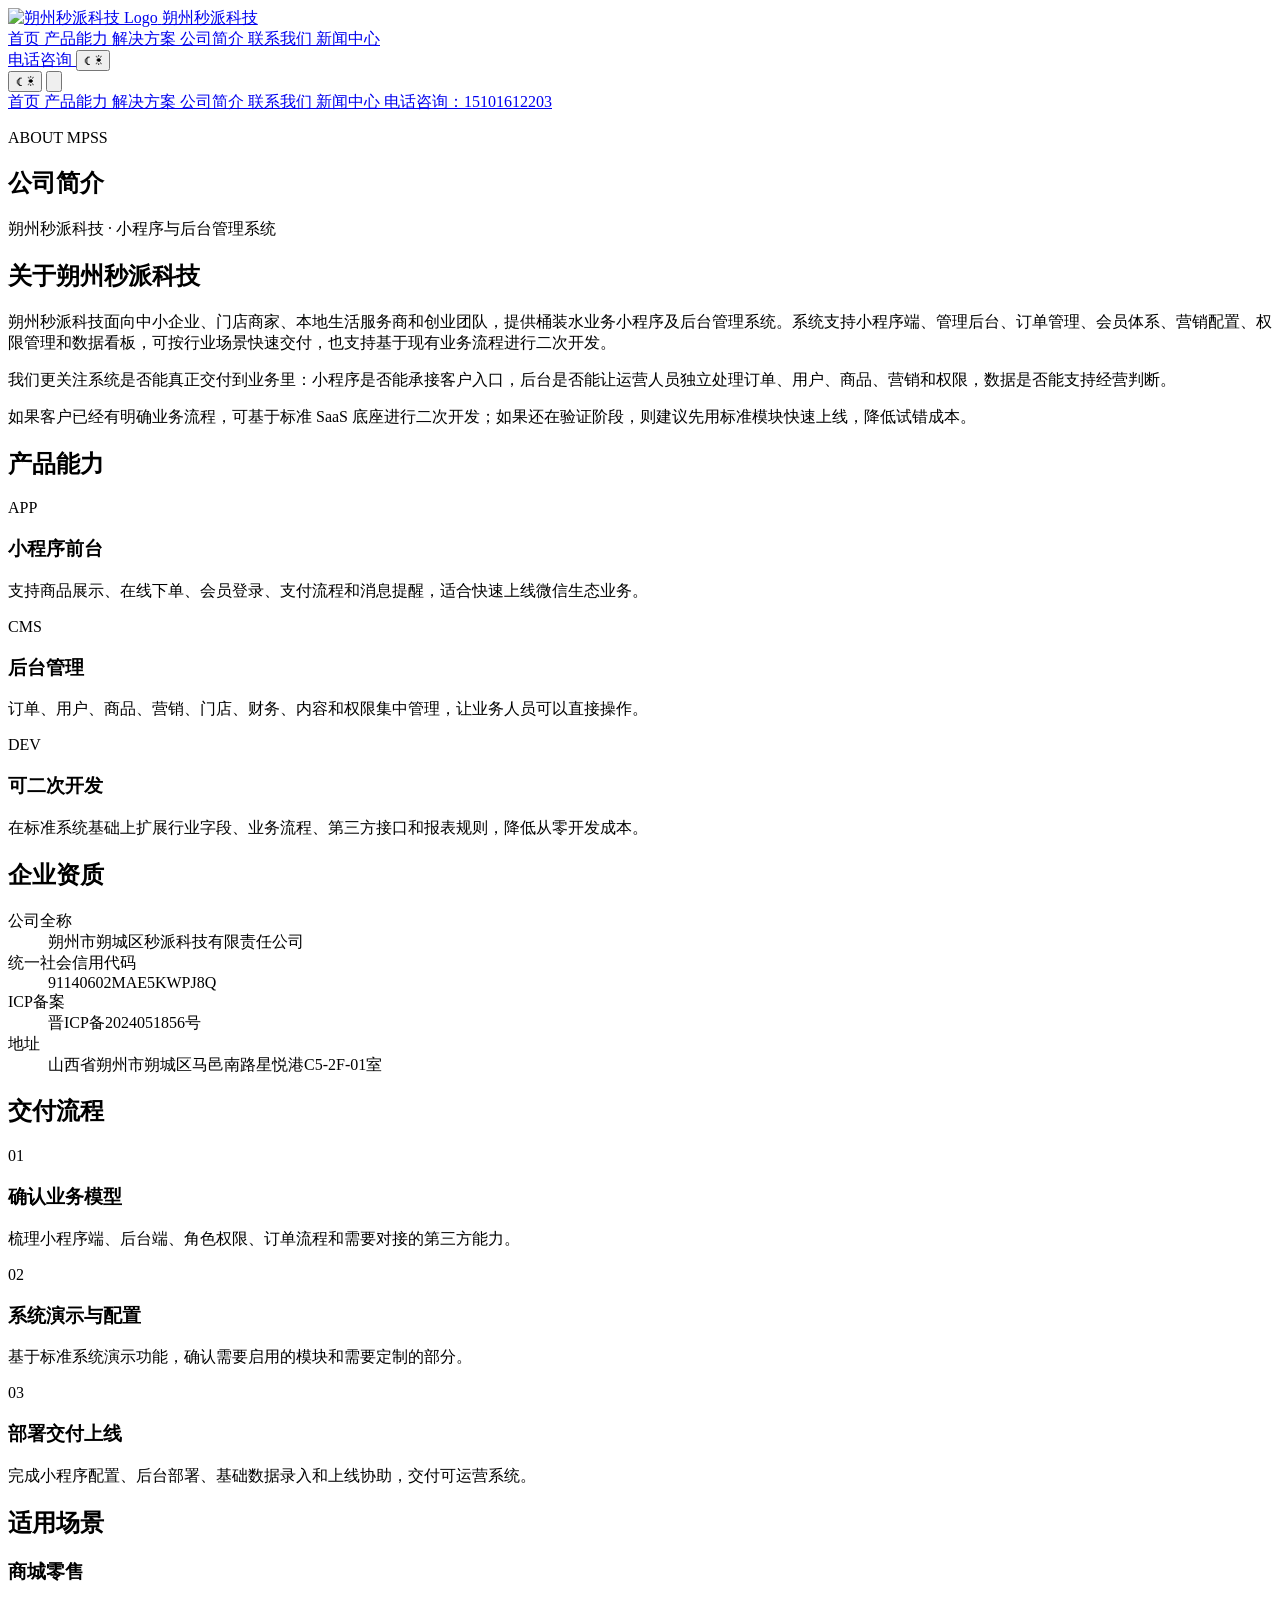
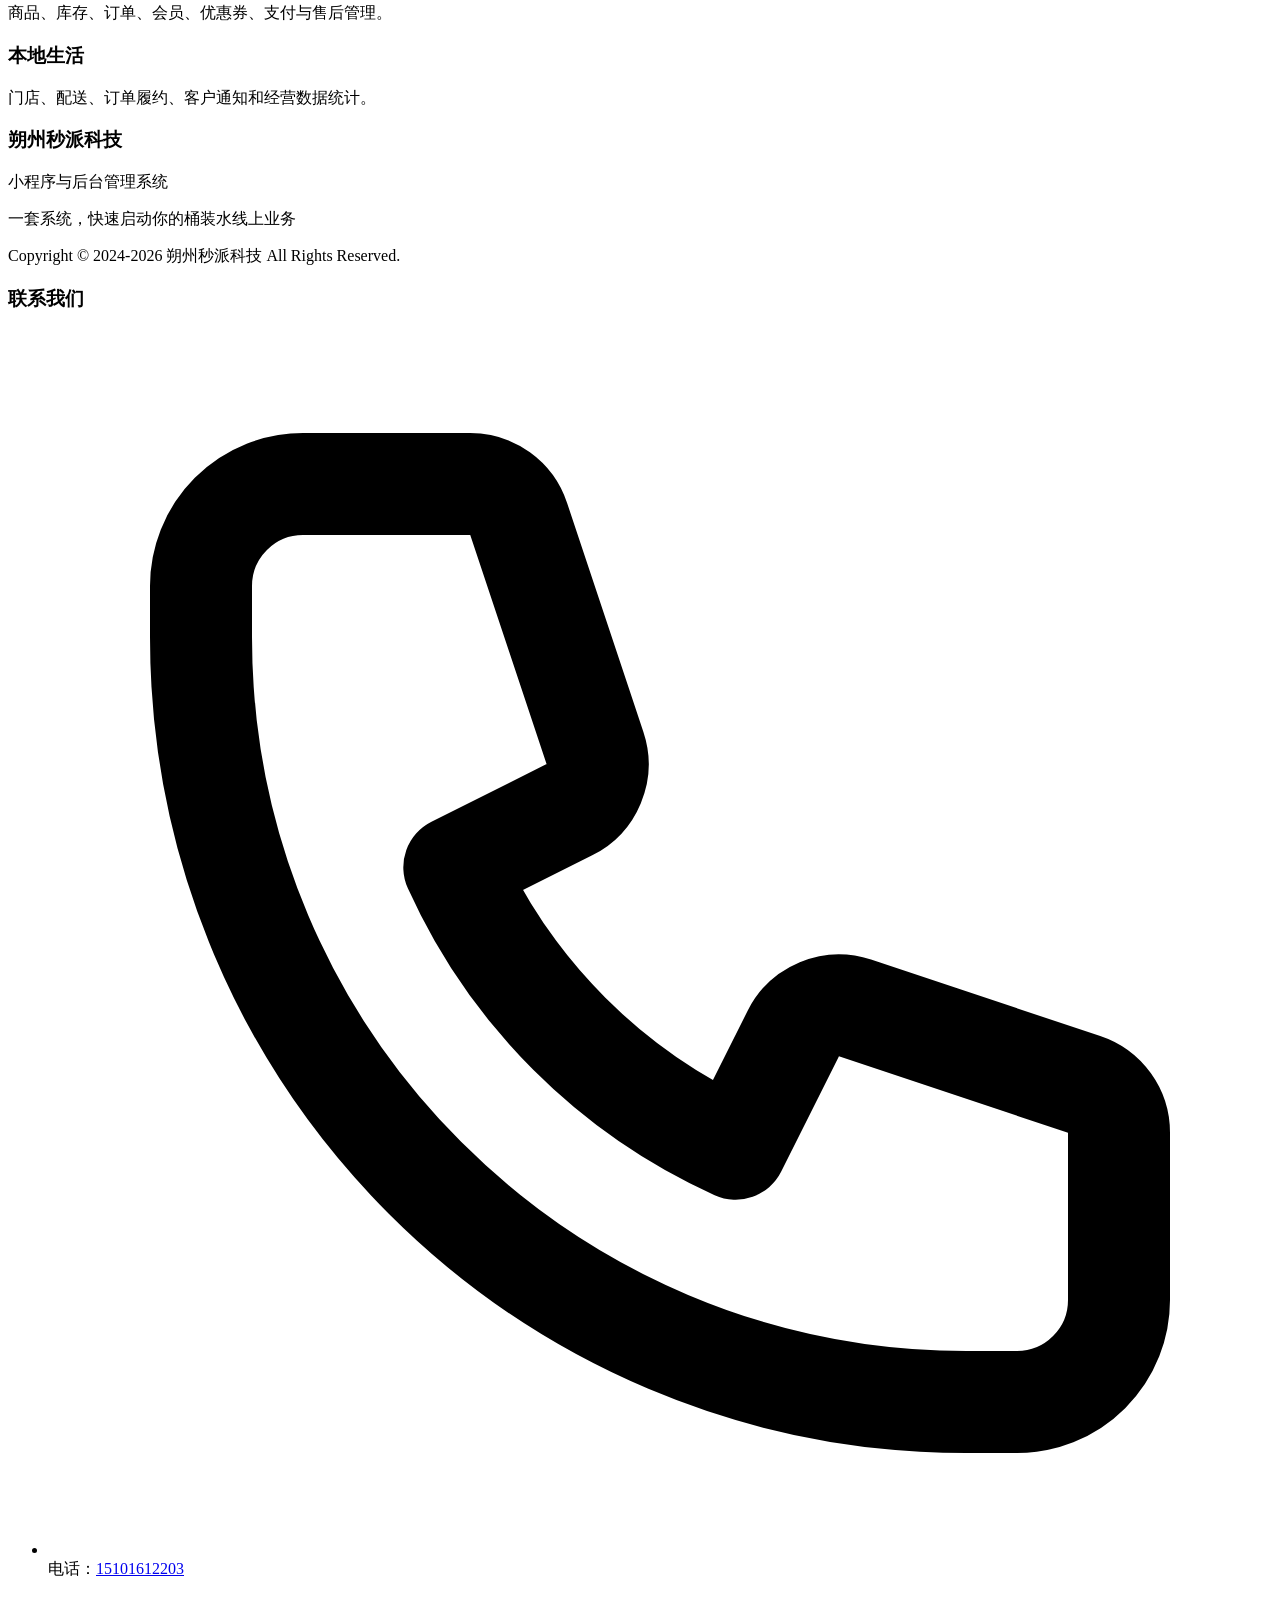
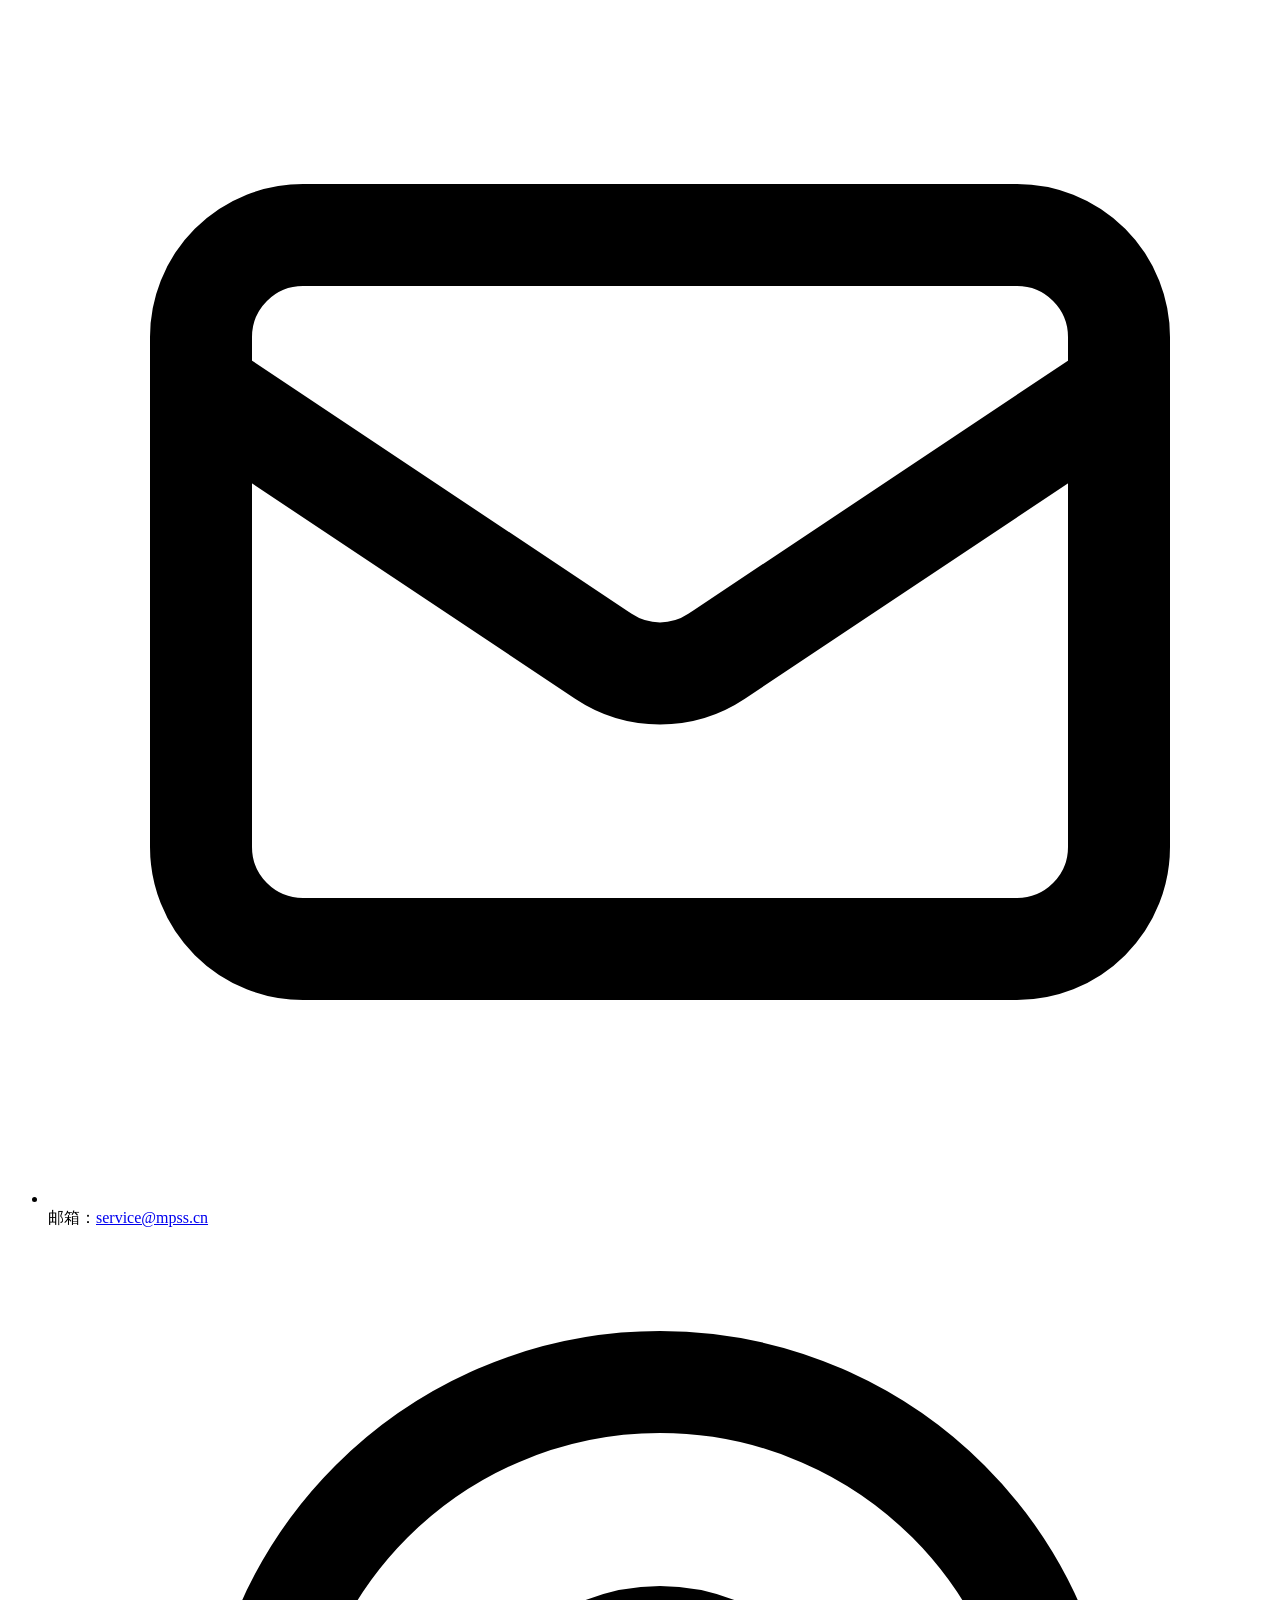
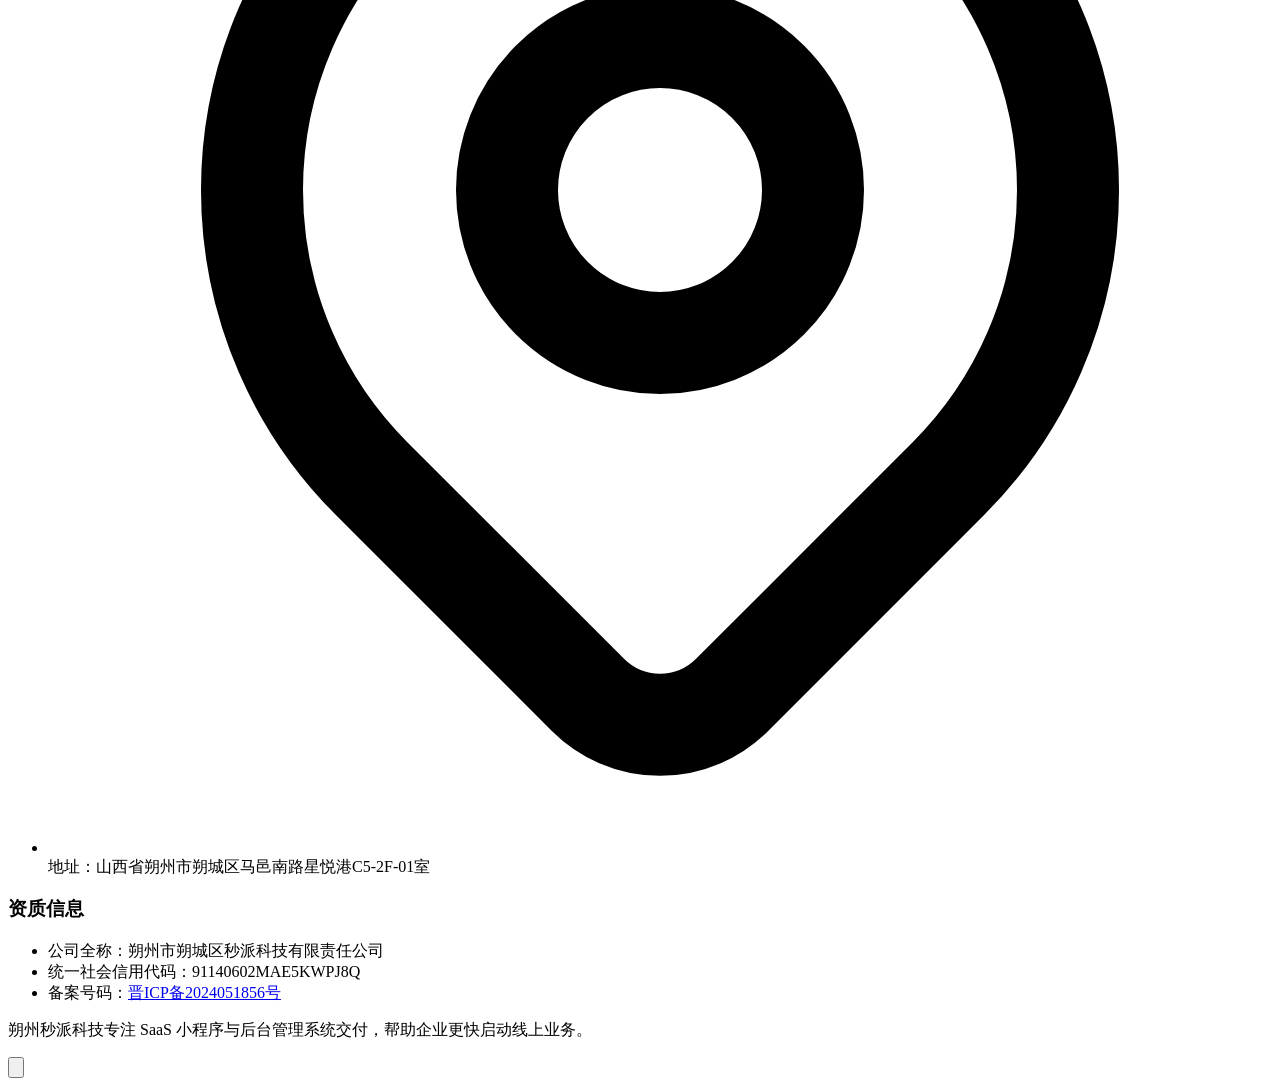
==== docs/about/index.html @ 0e2778fb "Build docs for solutions pages and contact page 重新构建静态产物：新增 /solutions 及三个方案详情页、/contact，移除 /downloa" ====
<!DOCTYPE html><html lang="zh-CN"> <head><meta charset="UTF-8"><meta name="viewport" content="width=device-width, initial-scale=1.0, viewport-fit=cover"><title>公司简介 - 朔州秒派科技 - 桶装水小程序与后台管理系统解决方案</title><link rel="canonical" href="https://www.mpss.cn/about/"><meta name="description" content="了解朔州市朔城区秒派科技有限责任公司的 SaaS 小程序与后台管理系统交付能力、联系方式与企业资质。"><meta name="robots" content="index, follow"><meta property="og:title" content="公司简介 - 朔州秒派科技 - 桶装水小程序与后台管理系统解决方案"><meta property="og:type" content="website"><meta property="og:image" content="https://www.mpss.cn/images/logo.png"><meta property="og:url" content="https://www.mpss.cn/about/"><meta name="twitter:card" content="summary"><meta name="twitter:title" content="公司简介 - 朔州秒派科技 - 桶装水小程序与后台管理系统解决方案"><meta name="twitter:image" content="https://www.mpss.cn/images/logo.png"><meta name="twitter:description" content="了解朔州市朔城区秒派科技有限责任公司的 SaaS 小程序与后台管理系统交付能力、联系方式与企业资质。"><meta name="keywords" content="小程序开发,后台管理系统,管理后台,商城小程序,订单系统,业务系统,朔州秒派科技"><meta name="theme-color" content="#047857"><script type="application/ld+json">[{"@context":"https://schema.org","@type":"Organization","name":"朔州秒派科技","legalName":"朔州市朔城区秒派科技有限责任公司","url":"https://www.mpss.cn","logo":"https://www.mpss.cn/images/logo.png","email":"service@mpss.cn","telephone":"15101612203","address":{"@type":"PostalAddress","streetAddress":"山西省朔州市朔城区马邑南路星悦港C5-2F-01室","addressCountry":"CN"}},{"@context":"https://schema.org","@type":"WebSite","name":"朔州秒派科技","url":"https://www.mpss.cn","inLanguage":"zh-CN","description":"朔州秒派科技提供可交付、可部署、可二开的桶装水业务小程序与后台管理系统，覆盖商城、配送、会员、订单、财务、权限和数据看板等业务场景。"},{"@context":"https://schema.org","@type":"SoftwareApplication","name":"朔州秒派科技小程序与后台管理系统","applicationCategory":"BusinessApplication","operatingSystem":"Web, WeChat Mini Program","description":"朔州秒派科技面向中小企业、门店商家、本地生活服务商和创业团队，提供桶装水业务小程序及后台管理系统。系统支持小程序端、管理后台、订单管理、会员体系、营销配置、权限管理和数据看板，可按行业场景快速交付，也支持基于现有业务流程进行二次开发。","provider":{"@type":"Organization","name":"朔州秒派科技","url":"https://www.mpss.cn"},"featureList":["小程序前台","后台管理","可二次开发"],"audience":{"@type":"Audience","audienceType":"商城零售、本地生活"}}]</script><meta http-equiv="X-UA-Compatible" content="IE=edge"><meta name="mobile-web-app-capable" content="yes"><meta name="application-name" content="朔州秒派科技"><meta name="format-detection" content="telephone=no"><script>
      (function() {
        const key = 'zywe-theme-preference';
        function preferDark() {
          return window.matchMedia && window.matchMedia('(prefers-color-scheme: dark)').matches;
        }
        try {
          const cached = JSON.parse(localStorage.getItem(key) || 'null');
          const mode = cached?.mode || 'system';
          document.documentElement.classList.toggle('dark', mode === 'dark' || (mode === 'system' && preferDark()));
        } catch (_) {
          document.documentElement.classList.toggle('dark', preferDark());
        }
      })();
    </script><link rel="icon" type="image/svg+xml" href="/images/logo.svg"><link rel="stylesheet" href="/xw_assets/Footer.BFUICoAv.css"><script>!(function(w,p,f,c){if(!window.crossOriginIsolated && !navigator.serviceWorker) return;c=w[p]=Object.assign(w[p]||{},{"lib":"/~partytown/","debug":false});c[f]=(c[f]||[])})(window,'partytown','forward');/* Partytown 1.0.5 - MIT QwikDev */
!function(){const t=(t,e,r)=>{var n;if(void 0===(r=globalThis)._pttt){r._pttt=null;try{r._pttt=(null===(n=r.trustedTypes)||void 0===n?void 0:n.createPolicy("partytown",{createHTML:t=>t,createScript:t=>t,createScriptURL:t=>t}))||null}catch(t){}}return r._pttt?r._pttt[t](e):e},e={preserveBehavior:!1},r=t=>{if("string"==typeof t)return[t,e];const[r,n=e]=t;return[r,{...e,...n}]},n=Object.freeze((()=>{const t=new Set;let e=[];do{Object.getOwnPropertyNames(e).forEach(r=>{"function"==typeof e[r]&&t.add(r)})}while((e=Object.getPrototypeOf(e))!==Object.prototype);return Array.from(t)})());!function(e,o,i,a,c,s,p,l,d,u,y=e,f){function h(){f||(f=1,"/"==(p=(s.lib||"/~partytown/")+(s.debug?"debug/":""))[0]&&(d=o.querySelectorAll('script[type="text/partytown"]'),a!=e&&function(){try{return!!a.dispatchEvent}catch(t){return!1}}()?a.dispatchEvent(new CustomEvent("pt1",{detail:e})):(0!=(null==s?void 0:s.fallbackTimeout)&&(l=setTimeout(m,(null==s?void 0:s.fallbackTimeout)||1e4),o.addEventListener("pt0",w),o.addEventListener("pt2",m)),c?v(1):i.serviceWorker?i.serviceWorker.register(t("createScriptURL",p+(s.swPath||"partytown-sw.js")),{scope:p}).then(function(t){t?t.active?v():t.installing&&t.installing.addEventListener("statechange",function(t){"activated"==t.target.state&&v()}):m()},function(t){console.error(t),m()}):m())))}function v(r){u=o.createElement(r?"script":"iframe"),e._pttab=Date.now()+Math.round(Math.random()*Number.MAX_SAFE_INTEGER).toString(36),r||(u.style.display="block",u.style.width="0",u.style.height="0",u.style.border="0",u.style.visibility="hidden",u.setAttribute("aria-hidden",!0)),u.src=r?t("createScriptURL",p+"partytown-atomics.js?v=1.0.5"):p+"partytown-sandbox-sw.html?"+e._pttab,o.querySelector(s.sandboxParent||"body").appendChild(u)}function m(){if(w(),a==e){const t=(s.forward||[]).map(r);t.map(function([r]){const n=r.split(".")[0];t.some(function([t,{preserveBehavior:e}]){return e&&(r=n+".",t.startsWith(r));var r})||delete e[n]})}d=o.querySelectorAll('script[type="text/partytown"]');for(let t=0;t<d.length;t++)b(d[t]);"undefined"!=typeof MutationObserver&&new MutationObserver(function(t){t.map(function(t){for(var e=0;e<t.addedNodes.length;e++){var r=t.addedNodes[e];1==r.nodeType&&("SCRIPT"==r.nodeName&&"text/partytown"==r.type?b(r):r.querySelectorAll&&r.querySelectorAll('script[type="text/partytown"]').forEach(b))}})}).observe(o.documentElement,{childList:!0,subtree:!0}),u&&u.parentNode.removeChild(u)}function b(e,r){e.hasAttribute("data-ptworkeronly")||(r=o.createElement("script"),e.src?r.src=t("createScriptURL",e.src):r.innerHTML=t("createHTML",e.innerHTML),r.nonce=s.nonce,e.type+="-x",o.head.appendChild(r))}function w(){clearTimeout(l),o.removeEventListener("pt2",m)}s=e.partytown||{},a==e&&(s.forward||[]).map(function(t){const[o,{preserveBehavior:i}]=r(t);y=e,o.split(".").map(function(t,r,o){var a;y=y[o[r]]=r+1<o.length?y[o[r]]||(a=o[r+1],n.includes(a)?[]:{}):(()=>{let t=null;if(i){const{methodOrProperty:r,thisObject:n}=((t,e)=>{let r=t;for(let t=0;t<e.length-1;t+=1)r=r[e[t]];return{thisObject:r,methodOrProperty:e.length>0?r[e[e.length-1]]:void 0}})(e,o);"function"==typeof r&&(t=(...t)=>r.apply(n,...t))}return"push"==o[r]&&Array.isArray(y)&&y.map(function(t){(e._ptf=e._ptf||[]).push(o,[t])}),function(){let r;return t&&(r=t(arguments)),(e._ptf=e._ptf||[]).push(o,arguments),r}})()})}),"complete"==o.readyState?h():(e.addEventListener("DOMContentLoaded",h),e.addEventListener("load",h))}(window,document,navigator,top,window.crossOriginIsolated)}();;(e=>{e.addEventListener("astro:before-swap",e=>{let r=document.body.querySelector("iframe[src*='/~partytown/']");if(r)e.newDocument.body.append(r)})})(document);</script></head> <body class="bg-slate-50 text-slate-900 antialiased dark:bg-slate-950 dark:text-slate-100">  <header class="fixed inset-x-0 top-0 z-50 border-b border-white/40 bg-white/90 shadow-sm backdrop-blur-xl dark:border-slate-800/80 dark:bg-slate-950/85" id="main-header"> <div class="mx-auto flex h-16 max-w-7xl items-center justify-between px-4 sm:px-6 lg:px-8"> <a href="/" class="flex items-center gap-2" aria-label="朔州秒派科技首页"> <img src="/images/logo.svg" alt="朔州秒派科技 Logo" loading="eager" decoding="async" width="36" height="36" class="h-9 w-9"> <span class="text-xl font-extrabold tracking-tight bg-gradient-to-r from-sky-700 via-cyan-500 to-sky-600 bg-clip-text text-transparent"> 朔州秒派科技 </span> </a> <nav class="hidden items-center gap-1 md:flex" aria-label="主导航"> <a href="/" class="rounded-full px-4 py-2 text-sm font-semibold text-slate-700 transition hover:bg-sky-50 hover:text-sky-700 dark:text-slate-200 dark:hover:bg-sky-950/60 dark:hover:text-sky-300"> 首页 </a><a href="/#features" class="rounded-full px-4 py-2 text-sm font-semibold text-slate-700 transition hover:bg-sky-50 hover:text-sky-700 dark:text-slate-200 dark:hover:bg-sky-950/60 dark:hover:text-sky-300"> 产品能力 </a><a href="/solutions" class="rounded-full px-4 py-2 text-sm font-semibold text-slate-700 transition hover:bg-sky-50 hover:text-sky-700 dark:text-slate-200 dark:hover:bg-sky-950/60 dark:hover:text-sky-300"> 解决方案 </a><a href="/about" class="rounded-full px-4 py-2 text-sm font-semibold text-slate-700 transition hover:bg-sky-50 hover:text-sky-700 dark:text-slate-200 dark:hover:bg-sky-950/60 dark:hover:text-sky-300"> 公司简介 </a><a href="/contact" class="rounded-full px-4 py-2 text-sm font-semibold text-slate-700 transition hover:bg-sky-50 hover:text-sky-700 dark:text-slate-200 dark:hover:bg-sky-950/60 dark:hover:text-sky-300"> 联系我们 </a><a href="/news" class="rounded-full px-4 py-2 text-sm font-semibold text-slate-700 transition hover:bg-sky-50 hover:text-sky-700 dark:text-slate-200 dark:hover:bg-sky-950/60 dark:hover:text-sky-300"> 新闻中心 </a> </nav> <div class="hidden items-center gap-3 md:flex"> <a href="tel:15101612203" class="rounded-full bg-sky-600 px-4 py-2 text-sm font-bold text-white shadow-sm transition hover:bg-sky-700">
电话咨询
</a> <button id="theme-toggle-header" onclick="window.toggleTheme && window.toggleTheme()" class="rounded-full p-2 text-slate-600 transition hover:bg-slate-100 dark:text-slate-300 dark:hover:bg-slate-800" aria-label="切换主题"> <span class="block dark:hidden">☾</span> <span class="hidden dark:block">☀</span> </button> </div> <div class="flex items-center gap-2 md:hidden"> <button id="theme-toggle-header-mobile" onclick="window.toggleTheme && window.toggleTheme()" class="rounded-full p-2 text-slate-600 dark:text-slate-300" aria-label="切换主题"> <span class="block dark:hidden">☾</span> <span class="hidden dark:block">☀</span> </button> <button id="mobile-menu-btn" class="rounded-full p-2 text-slate-600 dark:text-slate-300" aria-label="打开菜单" aria-expanded="false"> <svg xmlns="http://www.w3.org/2000/svg" class="h-6 w-6" fill="none" viewBox="0 0 24 24" stroke="currentColor" stroke-width="2"><path stroke-linecap="round" stroke-linejoin="round" d="M4 6h16M4 12h16M4 18h16"></path></svg> </button> </div> </div> <div id="mobile-menu" class="hidden border-t border-slate-200 bg-white/95 px-4 py-3 dark:border-slate-800 dark:bg-slate-950/95 md:hidden"> <a href="/" class="block rounded-xl px-4 py-3 text-base font-semibold text-slate-700 hover:bg-sky-50 hover:text-sky-700 dark:text-slate-200 dark:hover:bg-slate-800"> 首页 </a><a href="/#features" class="block rounded-xl px-4 py-3 text-base font-semibold text-slate-700 hover:bg-sky-50 hover:text-sky-700 dark:text-slate-200 dark:hover:bg-slate-800"> 产品能力 </a><a href="/solutions" class="block rounded-xl px-4 py-3 text-base font-semibold text-slate-700 hover:bg-sky-50 hover:text-sky-700 dark:text-slate-200 dark:hover:bg-slate-800"> 解决方案 </a><a href="/about" class="block rounded-xl px-4 py-3 text-base font-semibold text-slate-700 hover:bg-sky-50 hover:text-sky-700 dark:text-slate-200 dark:hover:bg-slate-800"> 公司简介 </a><a href="/contact" class="block rounded-xl px-4 py-3 text-base font-semibold text-slate-700 hover:bg-sky-50 hover:text-sky-700 dark:text-slate-200 dark:hover:bg-slate-800"> 联系我们 </a><a href="/news" class="block rounded-xl px-4 py-3 text-base font-semibold text-slate-700 hover:bg-sky-50 hover:text-sky-700 dark:text-slate-200 dark:hover:bg-slate-800"> 新闻中心 </a> <a href="tel:15101612203" class="mt-2 block rounded-xl bg-sky-600 px-4 py-3 text-center font-bold text-white">电话咨询：15101612203</a> </div> </header> <script type="module">document.addEventListener("DOMContentLoaded",()=>{const n=document.getElementById("mobile-menu-btn"),e=document.getElementById("mobile-menu");n?.addEventListener("click",()=>{const t=e?.classList.toggle("hidden");n.setAttribute("aria-expanded",String(!t))}),e?.querySelectorAll("a").forEach(t=>t.addEventListener("click",()=>e.classList.add("hidden")))});</script> <main> <section class="bg-gradient-to-br from-emerald-50 to-white pt-28 pb-14 dark:from-slate-950 dark:to-slate-900 md:pt-36"> <div class="mx-auto max-w-4xl px-4 text-center sm:px-6 lg:px-8"> <p class="text-sm font-black tracking-widest text-emerald-700">ABOUT MPSS</p> <h1 class="mt-3 text-4xl font-black text-slate-950 dark:text-white md:text-5xl">公司简介</h1> <p class="mt-5 text-lg leading-8 text-slate-600 dark:text-slate-300">朔州秒派科技 · 小程序与后台管理系统</p> </div> </section> <section class="bg-white py-16 dark:bg-slate-950 md:py-20"> <div class="mx-auto max-w-4xl px-4 sm:px-6 lg:px-8"> <h2 class="text-3xl font-black text-slate-950 dark:text-white">关于朔州秒派科技</h2> <div class="mt-6 space-y-5 text-lg leading-8 text-slate-600 dark:text-slate-300"> <p>朔州秒派科技面向中小企业、门店商家、本地生活服务商和创业团队，提供桶装水业务小程序及后台管理系统。系统支持小程序端、管理后台、订单管理、会员体系、营销配置、权限管理和数据看板，可按行业场景快速交付，也支持基于现有业务流程进行二次开发。</p> <p>我们更关注系统是否能真正交付到业务里：小程序是否能承接客户入口，后台是否能让运营人员独立处理订单、用户、商品、营销和权限，数据是否能支持经营判断。</p> <p>如果客户已经有明确业务流程，可基于标准 SaaS 底座进行二次开发；如果还在验证阶段，则建议先用标准模块快速上线，降低试错成本。</p> </div> </div> </section> <section class="bg-slate-50 py-16 dark:bg-slate-900 md:py-20"> <div class="mx-auto max-w-7xl px-4 sm:px-6 lg:px-8"> <h2 class="text-center text-3xl font-black text-slate-950 dark:text-white">产品能力</h2> <div class="mt-10 grid gap-6 sm:grid-cols-2 lg:grid-cols-4"> <article class="rounded-3xl bg-white p-6 shadow-sm dark:bg-slate-800"> <div class="text-4xl">APP</div> <h3 class="mt-4 text-xl font-black text-slate-950 dark:text-white">小程序前台</h3> <p class="mt-3 text-sm leading-6 text-slate-600 dark:text-slate-300">支持商品展示、在线下单、会员登录、支付流程和消息提醒，适合快速上线微信生态业务。</p> </article><article class="rounded-3xl bg-white p-6 shadow-sm dark:bg-slate-800"> <div class="text-4xl">CMS</div> <h3 class="mt-4 text-xl font-black text-slate-950 dark:text-white">后台管理</h3> <p class="mt-3 text-sm leading-6 text-slate-600 dark:text-slate-300">订单、用户、商品、营销、门店、财务、内容和权限集中管理，让业务人员可以直接操作。</p> </article><article class="rounded-3xl bg-white p-6 shadow-sm dark:bg-slate-800"> <div class="text-4xl">DEV</div> <h3 class="mt-4 text-xl font-black text-slate-950 dark:text-white">可二次开发</h3> <p class="mt-3 text-sm leading-6 text-slate-600 dark:text-slate-300">在标准系统基础上扩展行业字段、业务流程、第三方接口和报表规则，降低从零开发成本。</p> </article> </div> </div> </section> <section class="bg-white py-16 dark:bg-slate-950 md:py-20"> <div class="mx-auto grid max-w-6xl gap-8 px-4 sm:px-6 lg:grid-cols-2 lg:px-8"> <div class="rounded-3xl border border-slate-100 bg-slate-50 p-6 dark:border-slate-800 dark:bg-slate-900"> <h2 class="text-2xl font-black text-slate-950 dark:text-white">企业资质</h2> <dl class="mt-6 space-y-4 text-sm"> <div><dt class="font-bold text-slate-400">公司全称</dt><dd class="mt-1 text-slate-800 dark:text-slate-100">朔州市朔城区秒派科技有限责任公司</dd></div> <div><dt class="font-bold text-slate-400">统一社会信用代码</dt><dd class="mt-1 text-slate-800 dark:text-slate-100">91140602MAE5KWPJ8Q</dd></div> <div><dt class="font-bold text-slate-400">ICP备案</dt><dd class="mt-1 text-slate-800 dark:text-slate-100">晋ICP备2024051856号</dd></div> <div><dt class="font-bold text-slate-400">地址</dt><dd class="mt-1 text-slate-800 dark:text-slate-100">山西省朔州市朔城区马邑南路星悦港C5-2F-01室</dd></div> </dl> </div> <div class="rounded-3xl border border-slate-100 bg-slate-50 p-6 dark:border-slate-800 dark:bg-slate-900"> <h2 class="text-2xl font-black text-slate-950 dark:text-white">交付流程</h2> <div class="mt-6 space-y-5"> <div class="flex gap-4"> <span class="font-black text-emerald-700 dark:text-emerald-300">01</span> <div><h3 class="font-extrabold text-slate-900 dark:text-white">确认业务模型</h3><p class="text-sm leading-6 text-slate-600 dark:text-slate-300">梳理小程序端、后台端、角色权限、订单流程和需要对接的第三方能力。</p></div> </div><div class="flex gap-4"> <span class="font-black text-emerald-700 dark:text-emerald-300">02</span> <div><h3 class="font-extrabold text-slate-900 dark:text-white">系统演示与配置</h3><p class="text-sm leading-6 text-slate-600 dark:text-slate-300">基于标准系统演示功能，确认需要启用的模块和需要定制的部分。</p></div> </div><div class="flex gap-4"> <span class="font-black text-emerald-700 dark:text-emerald-300">03</span> <div><h3 class="font-extrabold text-slate-900 dark:text-white">部署交付上线</h3><p class="text-sm leading-6 text-slate-600 dark:text-slate-300">完成小程序配置、后台部署、基础数据录入和上线协助，交付可运营系统。</p></div> </div> </div> </div> </div> </section> <section class="bg-slate-50 py-16 dark:bg-slate-900 md:py-20"> <div class="mx-auto max-w-7xl px-4 sm:px-6 lg:px-8"> <h2 class="text-center text-3xl font-black text-slate-950 dark:text-white">适用场景</h2> <div class="mt-10 grid gap-6 sm:grid-cols-2 lg:grid-cols-4"> <article class="rounded-3xl bg-white p-6 shadow-sm dark:bg-slate-800"> <h3 class="text-xl font-black text-slate-950 dark:text-white">商城零售</h3> <p class="mt-3 text-sm leading-6 text-slate-600 dark:text-slate-300">商品、库存、订单、会员、优惠券、支付与售后管理。</p> </article><article class="rounded-3xl bg-white p-6 shadow-sm dark:bg-slate-800"> <h3 class="text-xl font-black text-slate-950 dark:text-white">本地生活</h3> <p class="mt-3 text-sm leading-6 text-slate-600 dark:text-slate-300">门店、配送、订单履约、客户通知和经营数据统计。</p> </article> </div> </div> </section> </main> <footer class="bg-gray-900 text-gray-300 dark:bg-black" id="contact"> <div class="mx-auto max-w-7xl px-4 py-12 sm:px-6 lg:px-8"> <div class="grid grid-cols-1 gap-8 md:grid-cols-3"> <div> <h3 class="mb-4 text-lg font-bold text-white">朔州秒派科技</h3> <p class="mb-3 text-sm leading-relaxed text-gray-400">小程序与后台管理系统</p> <p class="mb-3 text-sm leading-relaxed text-gray-400">一套系统，快速启动你的桶装水线上业务</p> <p class="text-xs text-gray-500">Copyright © 2024-2026 朔州秒派科技 All Rights Reserved.</p> </div> <div> <h3 class="mb-4 text-lg font-bold text-white">联系我们</h3> <ul class="space-y-2 text-sm"> <li class="flex items-start"> <svg xmlns="http://www.w3.org/2000/svg" class="mr-2 mt-0.5 h-4 w-4 flex-shrink-0 text-blue-400" fill="none" viewBox="0 0 24 24" stroke="currentColor" stroke-width="2"> <path stroke-linecap="round" stroke-linejoin="round" d="M3 5a2 2 0 012-2h3.28a1 1 0 01.948.684l1.498 4.493a1 1 0 01-.502 1.21l-2.257 1.13a11.042 11.042 0 005.516 5.516l1.13-2.257a1 1 0 011.21-.502l4.493 1.498a1 1 0 01.684.949V19a2 2 0 01-2 2h-1C9.716 21 3 14.284 3 6V5z"></path> </svg> <span>电话：<a href="tel:15101612203" class="transition-colors hover:text-white">15101612203</a></span> </li> <li class="flex items-start"> <svg xmlns="http://www.w3.org/2000/svg" class="mr-2 mt-0.5 h-4 w-4 flex-shrink-0 text-blue-400" fill="none" viewBox="0 0 24 24" stroke="currentColor" stroke-width="2"> <path stroke-linecap="round" stroke-linejoin="round" d="M3 8l7.89 5.26a2 2 0 002.22 0L21 8M5 19h14a2 2 0 002-2V7a2 2 0 00-2-2H5a2 2 0 00-2 2v10a2 2 0 002 2z"></path> </svg> <span>邮箱：<a href="mailto:service@mpss.cn" class="transition-colors hover:text-white">service@mpss.cn</a></span> </li> <li class="flex items-start"> <svg xmlns="http://www.w3.org/2000/svg" class="mr-2 mt-0.5 h-4 w-4 flex-shrink-0 text-blue-400" fill="none" viewBox="0 0 24 24" stroke="currentColor" stroke-width="2"> <path stroke-linecap="round" stroke-linejoin="round" d="M17.657 16.657L13.414 20.9a1.998 1.998 0 01-2.827 0l-4.244-4.243a8 8 0 1111.314 0z"></path> <path stroke-linecap="round" stroke-linejoin="round" d="M15 11a3 3 0 11-6 0 3 3 0 016 0z"></path> </svg> <span>地址：山西省朔州市朔城区马邑南路星悦港C5-2F-01室</span> </li> </ul> </div> <div> <h3 class="mb-4 text-lg font-bold text-white">资质信息</h3> <ul class="space-y-2 text-sm text-gray-400"> <li><span class="text-gray-500">公司全称：</span><span>朔州市朔城区秒派科技有限责任公司</span></li> <li><span class="text-gray-500">统一社会信用代码：</span><span>91140602MAE5KWPJ8Q</span></li> <li><span class="text-gray-500">备案号码：</span><a href="https://beian.miit.gov.cn/" target="_blank" rel="noopener noreferrer" class="transition-colors hover:text-white">晋ICP备2024051856号</a></li> </ul> </div> </div> <div class="mt-8 border-t border-gray-800 pt-8 text-center"> <p class="text-xs text-gray-500"> 朔州秒派科技专注 SaaS 小程序与后台管理系统交付，帮助企业更快启动线上业务。
</p> </div> </div> </footer>  <style>astro-island,astro-slot,astro-static-slot{display:contents}</style><script>(()=>{var e=async t=>{await(await t())()};(self.Astro||(self.Astro={})).load=e;window.dispatchEvent(new Event("astro:load"));})();</script><script>(()=>{var g=Object.defineProperty;var w=(c,s,d)=>s in c?g(c,s,{enumerable:!0,configurable:!0,writable:!0,value:d}):c[s]=d;var l=(c,s,d)=>w(c,typeof s!="symbol"?s+"":s,d);var E=new Set(["__proto__","constructor","prototype"]);{let c={0:t=>y(t),1:t=>d(t),2:t=>new RegExp(t),3:t=>new Date(t),4:t=>new Map(d(t)),5:t=>new Set(d(t)),6:t=>BigInt(t),7:t=>new URL(t),8:t=>new Uint8Array(t),9:t=>new Uint16Array(t),10:t=>new Uint32Array(t),11:t=>Number.POSITIVE_INFINITY*t},s=t=>{let[p,e]=t;return p in c?c[p](e):void 0},d=t=>t.map(s),y=t=>typeof t!="object"||t===null?t:Object.fromEntries(Object.entries(t).map(([p,e])=>[p,s(e)]));class f extends HTMLElement{constructor(){super(...arguments);l(this,"Component");l(this,"hydrator");l(this,"hydrate",async()=>{var b;if(!this.hydrator||!this.isConnected)return;let e=(b=this.parentElement)==null?void 0:b.closest("astro-island[ssr]");if(e){e.addEventListener("astro:hydrate",this.hydrate,{once:!0});return}let n=this.querySelectorAll("astro-slot"),r={},i=this.querySelectorAll("template[data-astro-template]");for(let o of i){let a=o.closest(this.tagName);a!=null&&a.isSameNode(this)&&(r[o.getAttribute("data-astro-template")||"default"]=o.innerHTML,o.remove())}for(let o of n){let a=o.closest(this.tagName);a!=null&&a.isSameNode(this)&&(r[o.getAttribute("name")||"default"]=o.innerHTML)}let u;try{u=this.hasAttribute("props")?y(JSON.parse(this.getAttribute("props"))):{}}catch(o){let a=this.getAttribute("component-url")||"<unknown>",v=this.getAttribute("component-export");throw v&&(a+=` (export ${v})`),console.error(`[hydrate] Error parsing props for component ${a}`,this.getAttribute("props"),o),o}let h;await this.hydrator(this)(this.Component,u,r,{client:this.getAttribute("client")}),this.removeAttribute("ssr"),this.dispatchEvent(new CustomEvent("astro:hydrate"))});l(this,"unmount",()=>{this.isConnected||this.dispatchEvent(new CustomEvent("astro:unmount"))})}disconnectedCallback(){document.removeEventListener("astro:after-swap",this.unmount),document.addEventListener("astro:after-swap",this.unmount,{once:!0})}connectedCallback(){if(!this.hasAttribute("await-children")||document.readyState==="interactive"||document.readyState==="complete")this.childrenConnectedCallback();else{let e=()=>{document.removeEventListener("DOMContentLoaded",e),n.disconnect(),this.childrenConnectedCallback()},n=new MutationObserver(()=>{var r;((r=this.lastChild)==null?void 0:r.nodeType)===Node.COMMENT_NODE&&this.lastChild.nodeValue==="astro:end"&&(this.lastChild.remove(),e())});n.observe(this,{childList:!0}),document.addEventListener("DOMContentLoaded",e)}}async childrenConnectedCallback(){let e=this.getAttribute("before-hydration-url");e&&await import(e),this.start()}getRetryImportUrl(e){let n=new URL(e,document.baseURI),r=`astro-retry=${Date.now()}`,i=n.hash.replace(/^#/,"");return n.hash=i?`${i}&${r}`:r,n.toString()}async importWithRetry(e){try{return await import(e)}catch(n){return await new Promise(r=>setTimeout(r,1e3)),import(this.getRetryImportUrl(e))}}handleHydrationError(e){let n=this.getAttribute("component-url"),r=new CustomEvent("astro:hydration-error",{cancelable:!0,bubbles:!0,composed:!0,detail:{error:e,componentUrl:n}});this.dispatchEvent(r)&&console.error(`[astro-island] Error hydrating ${n}`,e)}async start(){let e=JSON.parse(this.getAttribute("opts")),n=this.getAttribute("client");if(Astro[n]===void 0){window.addEventListener(`astro:${n}`,()=>this.start(),{once:!0});return}try{await Astro[n](async()=>{let r=this.getAttribute("renderer-url");try{let[i,{default:u}]=await Promise.all([this.importWithRetry(this.getAttribute("component-url")),r?this.importWithRetry(r):Promise.resolve({default:()=>()=>{}})]),h=this.getAttribute("component-export")||"default";if(h.includes(".")){this.Component=i;for(let m of h.split(".")){if(E.has(m)||!this.Component||typeof this.Component!="object"&&typeof this.Component!="function"||!Object.hasOwn(this.Component,m))throw new Error(`Invalid component export path: ${h}`);this.Component=this.Component[m]}}else{if(E.has(h))throw new Error(`Invalid component export path: ${h}`);this.Component=i[h]}return this.hydrator=u,this.hydrate}catch(i){return this.handleHydrationError(i),()=>{}}},e,this)}catch(r){this.handleHydrationError(r)}}attributeChangedCallback(){this.hydrate()}}l(f,"observedAttributes",["props"]),customElements.get("astro-island")||customElements.define("astro-island",f)}})();</script><astro-island uid="ZBLmEl" prefix="r2" component-url="/xw_assets/ThemeIsland.CtgtuIJL.js" component-export="default" renderer-url="/xw_assets/client.CARSX6_A.js" props="{}" ssr client="load" opts="{&quot;name&quot;:&quot;ThemeIsland&quot;,&quot;value&quot;:true}" await-children><div class="hidden"></div><!--astro:end--></astro-island> <script>(()=>{var a=(s,i,o)=>{let r=async()=>{await(await s())()},t=typeof i.value=="object"?i.value:void 0,c={rootMargin:t==null?void 0:t.rootMargin},n=new IntersectionObserver(e=>{for(let l of e)if(l.isIntersecting){n.disconnect(),r();break}},c);for(let e of o.children)n.observe(e)};(self.Astro||(self.Astro={})).visible=a;window.dispatchEvent(new Event("astro:visible"));})();</script><astro-island uid="Z1DOwEW" prefix="r3" component-url="/xw_assets/quicklyup.B6k3kwtc.js" component-export="default" renderer-url="/xw_assets/client.CARSX6_A.js" props="{}" ssr client="visible" opts="{&quot;name&quot;:&quot;QuicklyUpButton&quot;,&quot;value&quot;:true}" await-children><button class="
    fixed bottom-8 right-8 z-50 p-3 
    bg-white dark:bg-gray-800 
    text-black dark:text-white 
    rounded-full shadow-xl 
    focus:outline-none focus:ring-2 focus:ring-offset-2 focus:ring-indigo-500 dark:focus:ring-indigo-400
    transition-all duration-300 ease-in-out
    opacity-0 translate-y-4 pointer-events-none
  " aria-label="快速返回顶部" type="button"><svg xmlns="http://www.w3.org/2000/svg" class="h-6 w-6" fill="none" viewBox="0 0 24 24" stroke="currentColor" stroke-width="2"><path stroke-linecap="round" stroke-linejoin="round" d="M6 16L12 10L18 16"></path></svg></button><!--astro:end--></astro-island> </body></html>
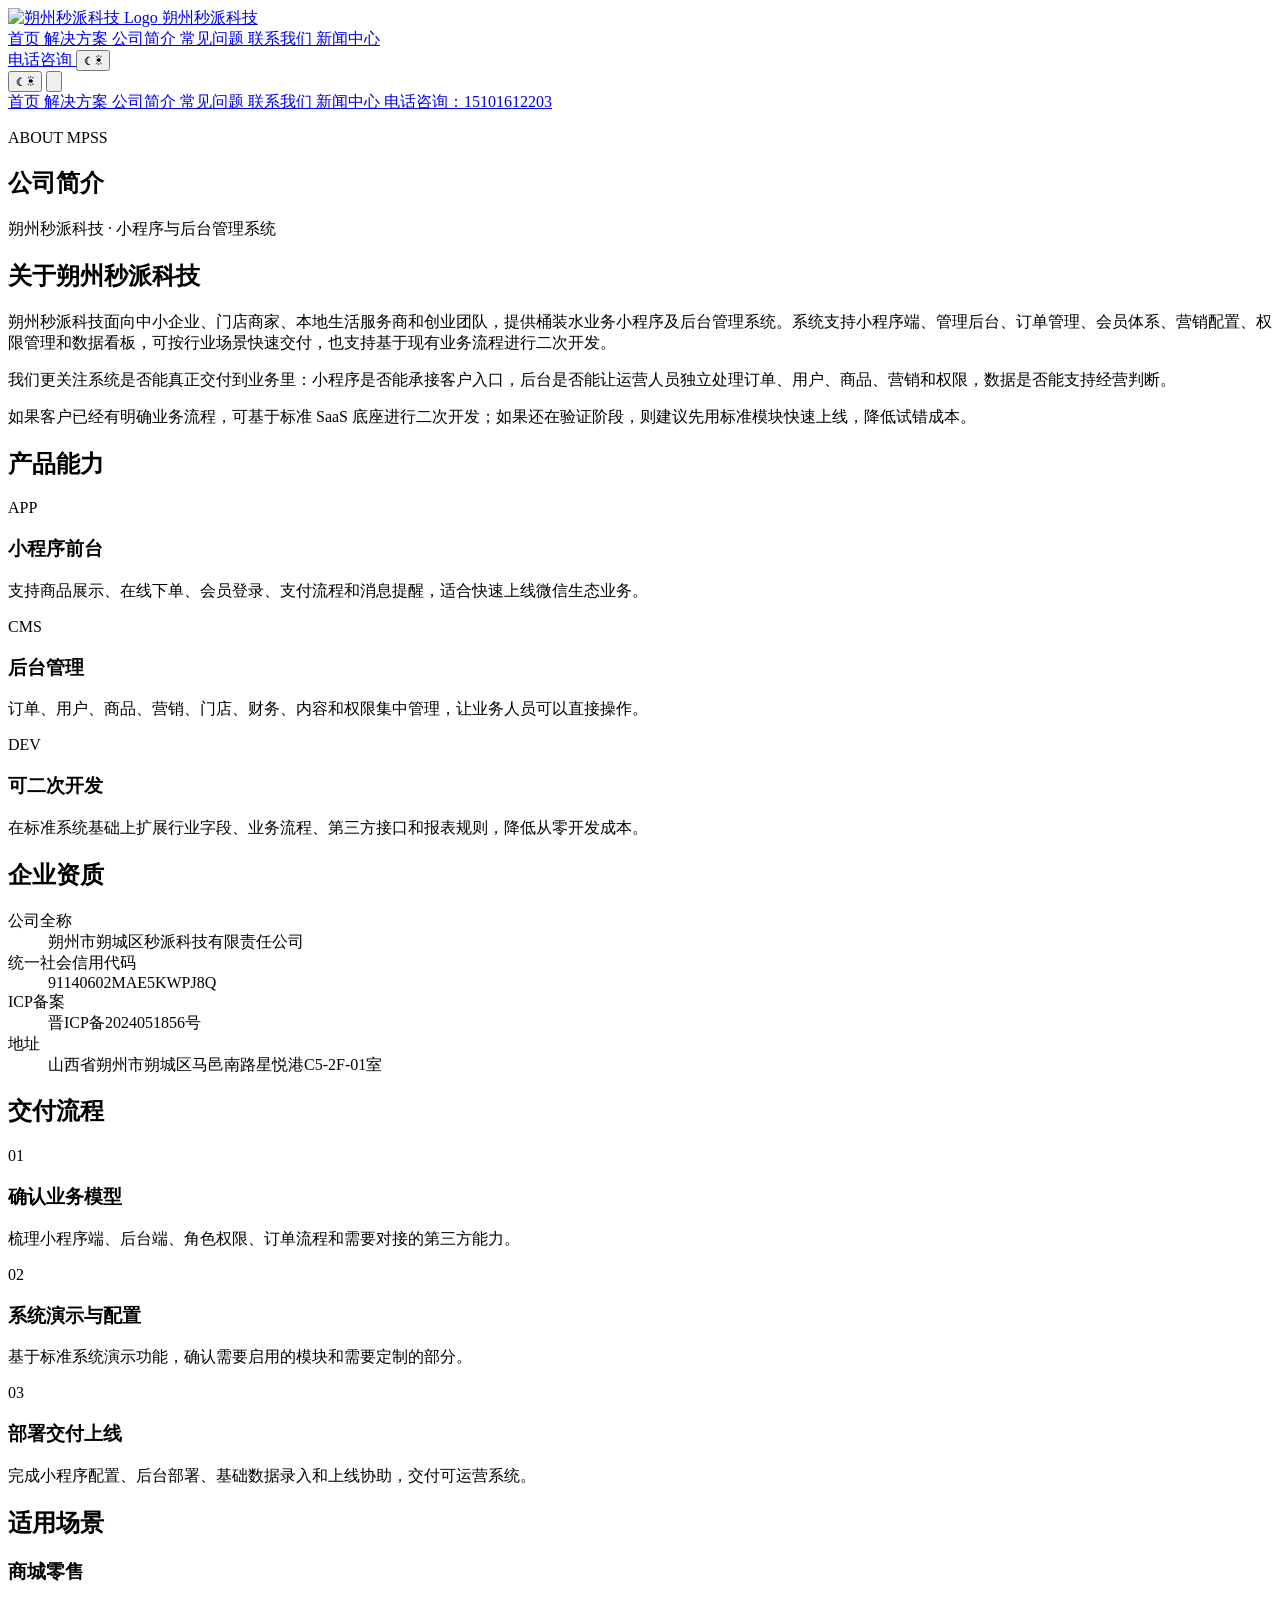
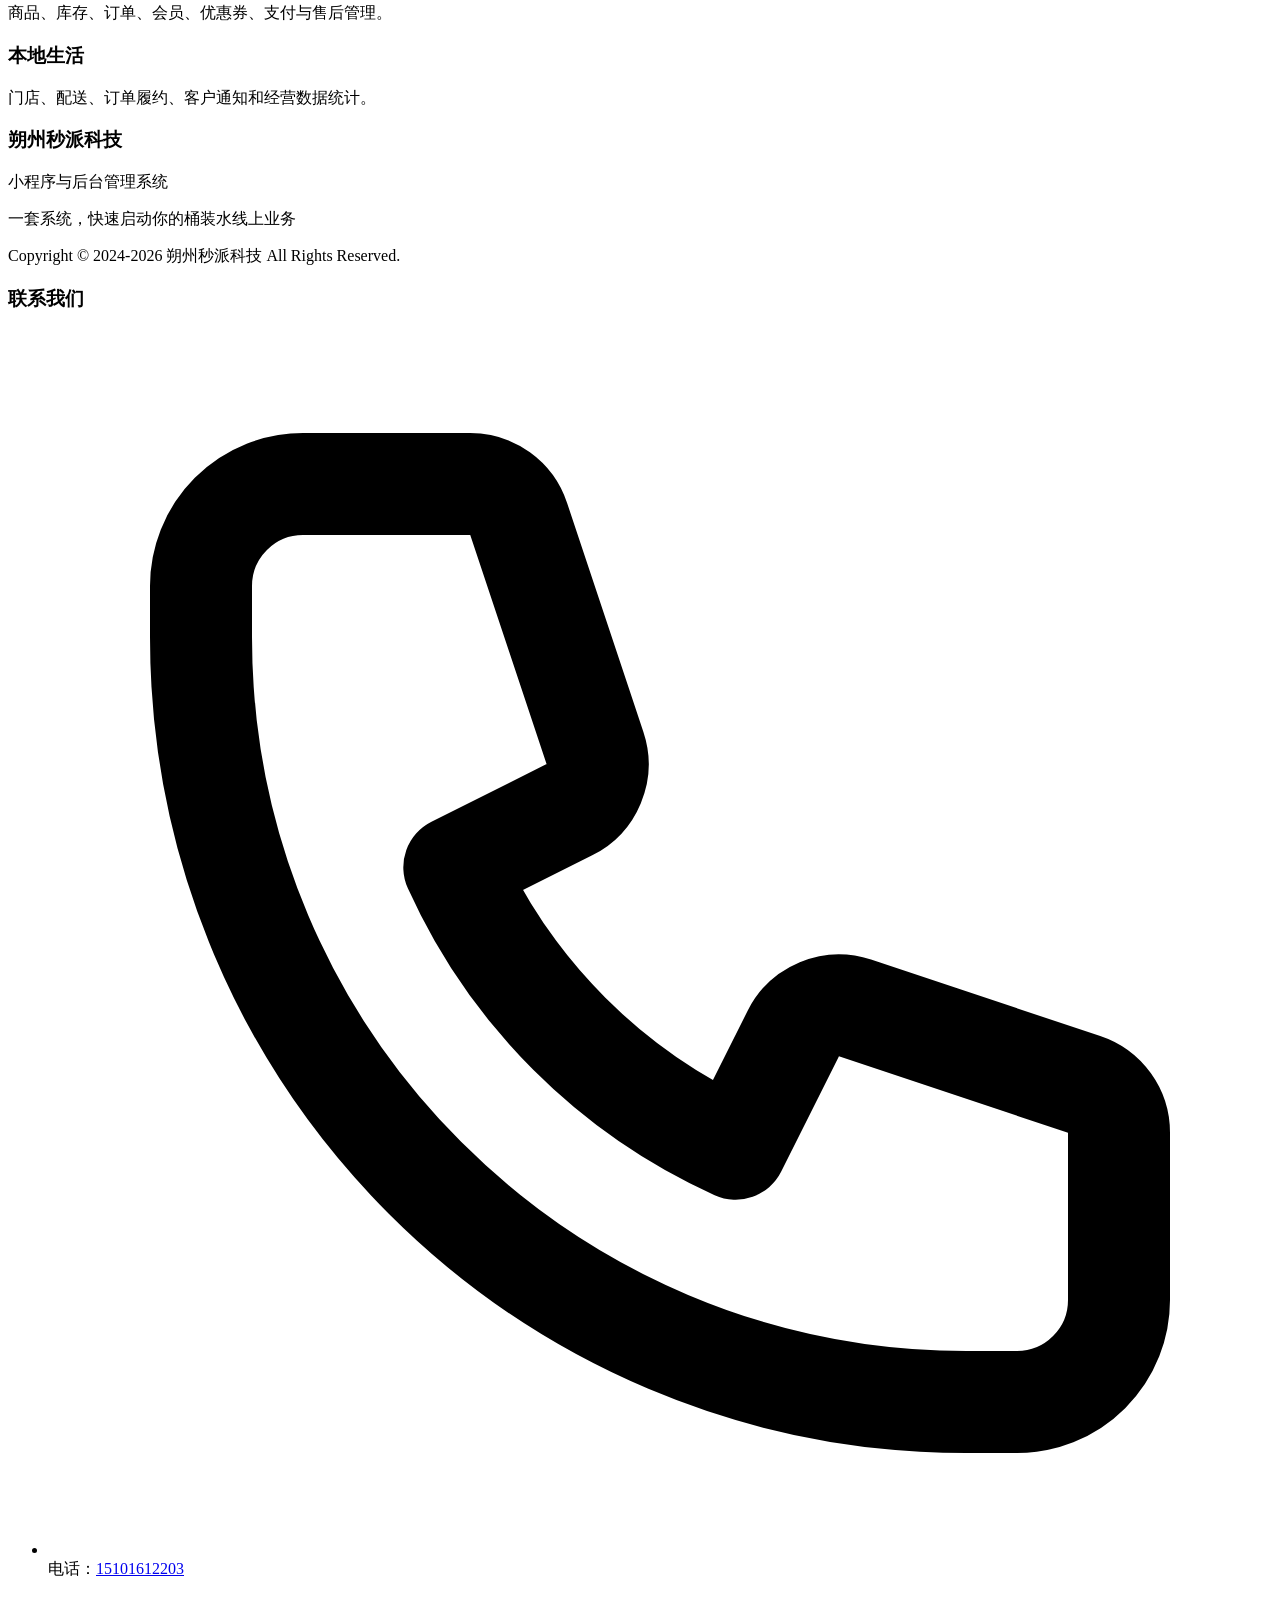
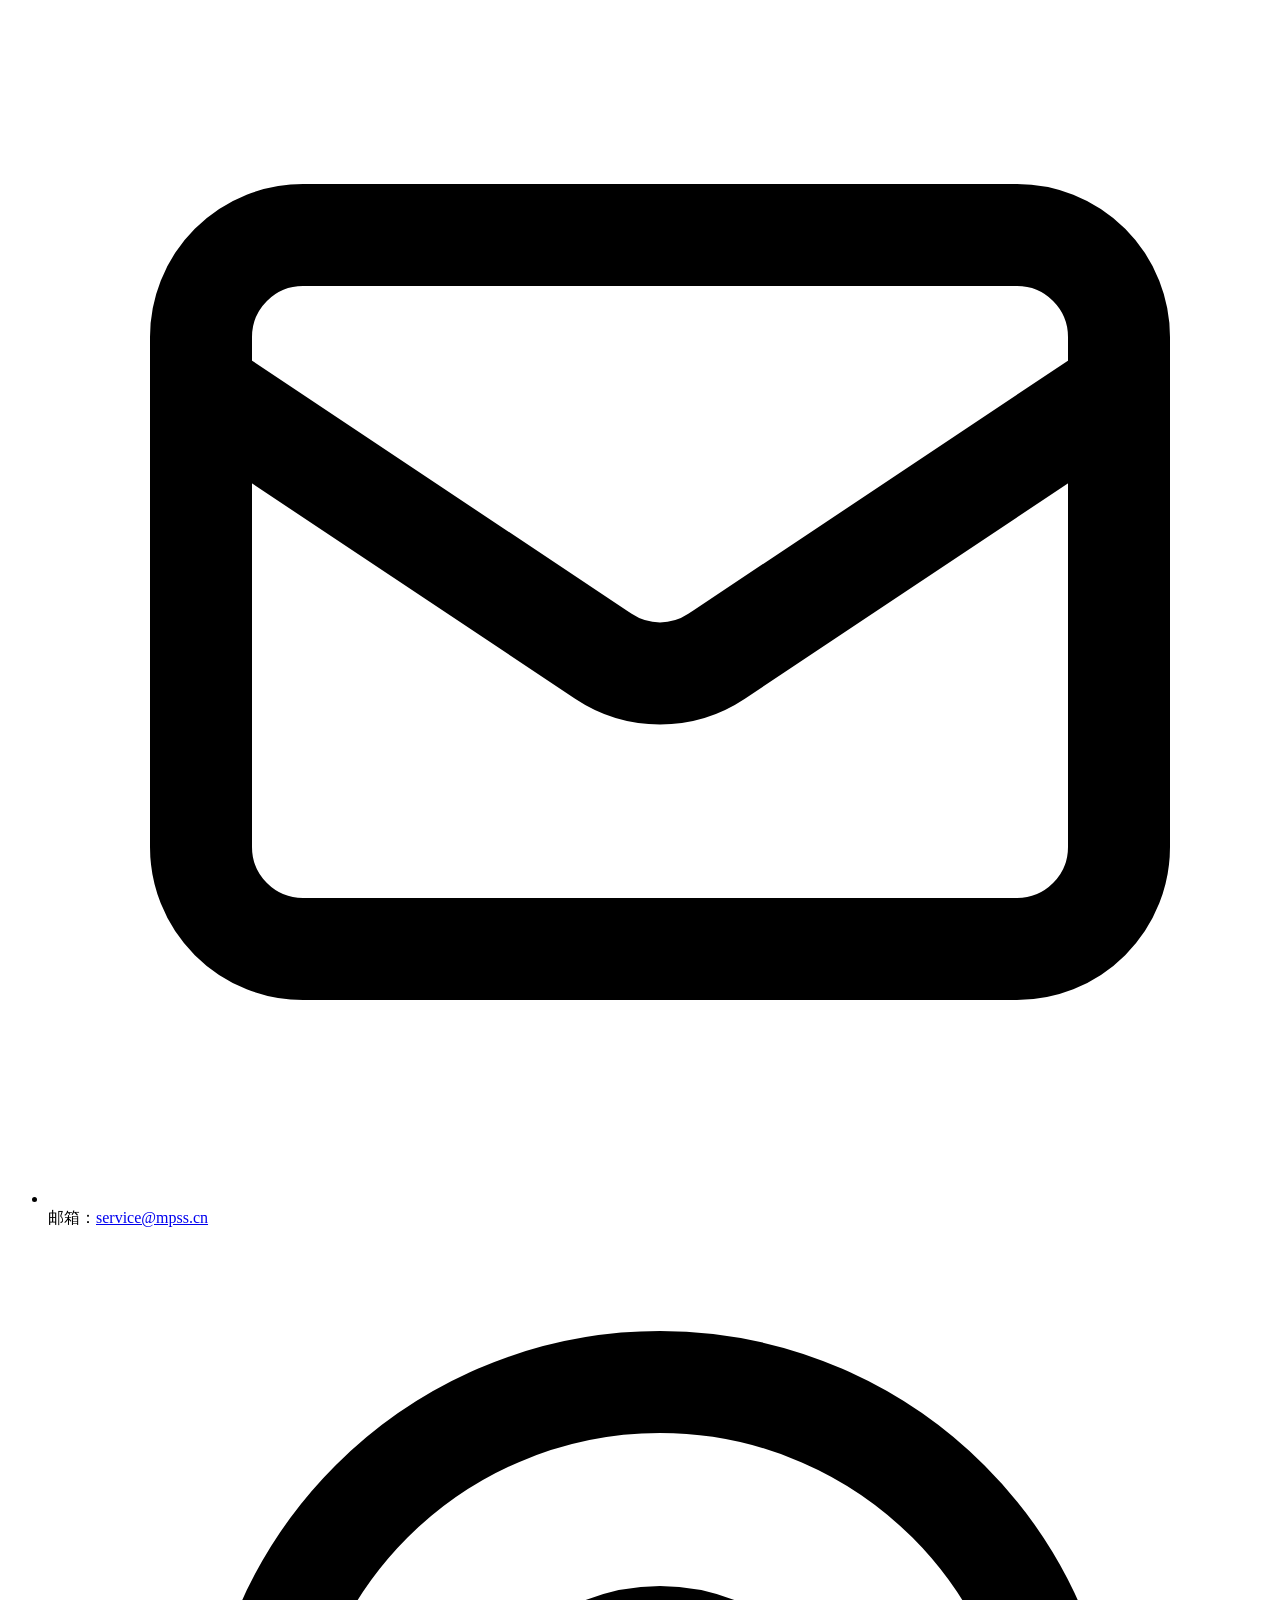
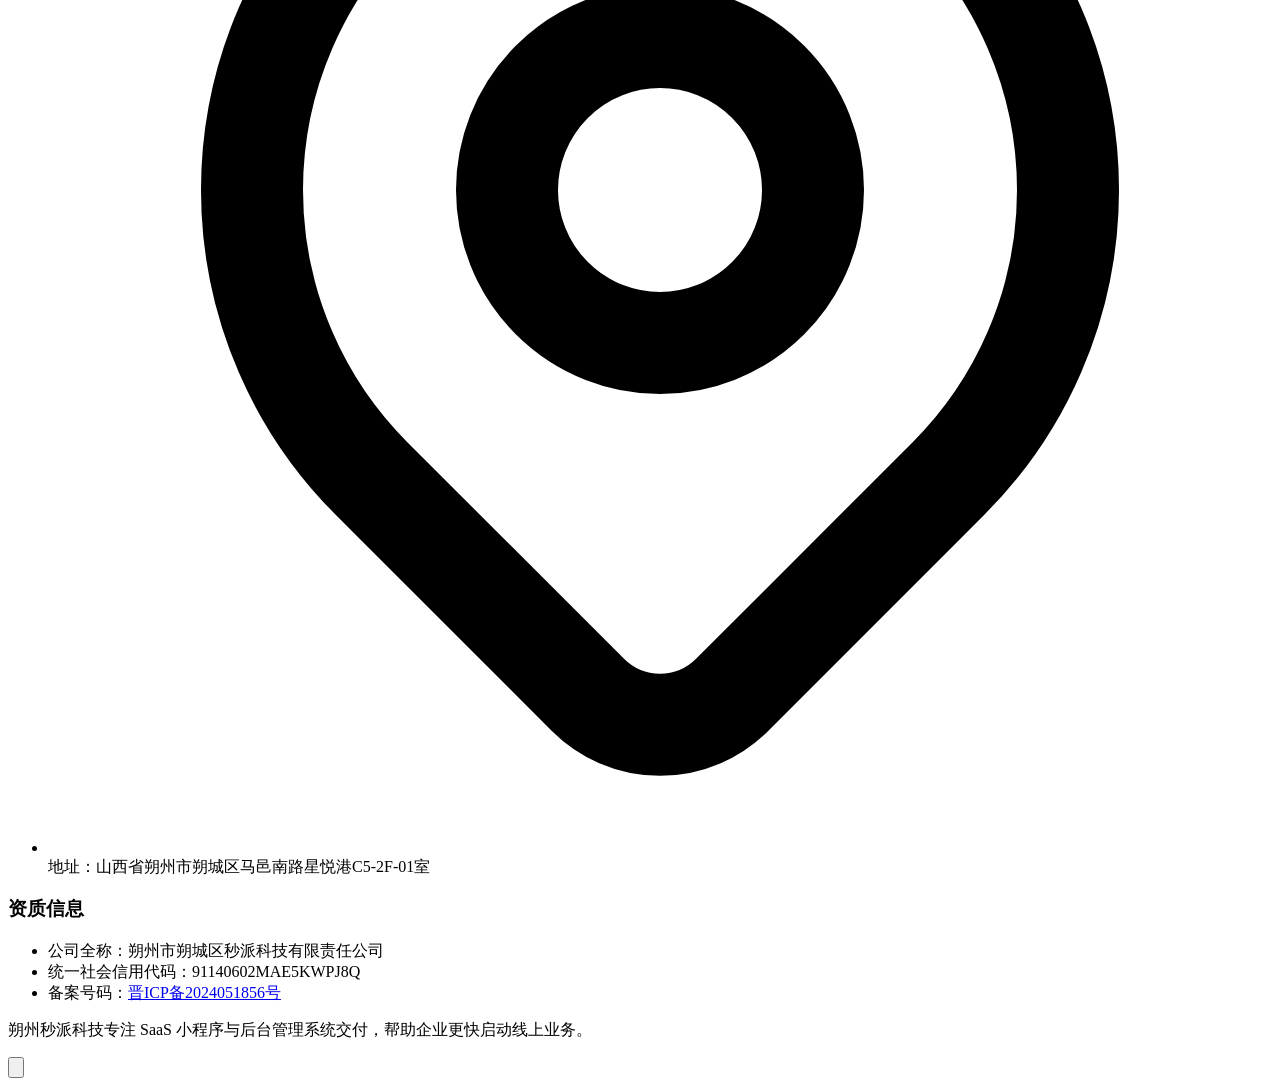
==== commit e12ae667: "Rebuild docs for site pages (src 1d55187)" ====
--- a/docs/about/index.html
+++ b/docs/about/index.html
@@ -12,10 +12,10 @@
           document.documentElement.classList.toggle('dark', preferDark());
         }
       })();
-    </script><link rel="icon" type="image/svg+xml" href="/images/logo.svg"><link rel="stylesheet" href="/xw_assets/Footer.BFUICoAv.css"><script>!(function(w,p,f,c){if(!window.crossOriginIsolated && !navigator.serviceWorker) return;c=w[p]=Object.assign(w[p]||{},{"lib":"/~partytown/","debug":false});c[f]=(c[f]||[])})(window,'partytown','forward');/* Partytown 1.0.5 - MIT QwikDev */
-!function(){const t=(t,e,r)=>{var n;if(void 0===(r=globalThis)._pttt){r._pttt=null;try{r._pttt=(null===(n=r.trustedTypes)||void 0===n?void 0:n.createPolicy("partytown",{createHTML:t=>t,createScript:t=>t,createScriptURL:t=>t}))||null}catch(t){}}return r._pttt?r._pttt[t](e):e},e={preserveBehavior:!1},r=t=>{if("string"==typeof t)return[t,e];const[r,n=e]=t;return[r,{...e,...n}]},n=Object.freeze((()=>{const t=new Set;let e=[];do{Object.getOwnPropertyNames(e).forEach(r=>{"function"==typeof e[r]&&t.add(r)})}while((e=Object.getPrototypeOf(e))!==Object.prototype);return Array.from(t)})());!function(e,o,i,a,c,s,p,l,d,u,y=e,f){function h(){f||(f=1,"/"==(p=(s.lib||"/~partytown/")+(s.debug?"debug/":""))[0]&&(d=o.querySelectorAll('script[type="text/partytown"]'),a!=e&&function(){try{return!!a.dispatchEvent}catch(t){return!1}}()?a.dispatchEvent(new CustomEvent("pt1",{detail:e})):(0!=(null==s?void 0:s.fallbackTimeout)&&(l=setTimeout(m,(null==s?void 0:s.fallbackTimeout)||1e4),o.addEventListener("pt0",w),o.addEventListener("pt2",m)),c?v(1):i.serviceWorker?i.serviceWorker.register(t("createScriptURL",p+(s.swPath||"partytown-sw.js")),{scope:p}).then(function(t){t?t.active?v():t.installing&&t.installing.addEventListener("statechange",function(t){"activated"==t.target.state&&v()}):m()},function(t){console.error(t),m()}):m())))}function v(r){u=o.createElement(r?"script":"iframe"),e._pttab=Date.now()+Math.round(Math.random()*Number.MAX_SAFE_INTEGER).toString(36),r||(u.style.display="block",u.style.width="0",u.style.height="0",u.style.border="0",u.style.visibility="hidden",u.setAttribute("aria-hidden",!0)),u.src=r?t("createScriptURL",p+"partytown-atomics.js?v=1.0.5"):p+"partytown-sandbox-sw.html?"+e._pttab,o.querySelector(s.sandboxParent||"body").appendChild(u)}function m(){if(w(),a==e){const t=(s.forward||[]).map(r);t.map(function([r]){const n=r.split(".")[0];t.some(function([t,{preserveBehavior:e}]){return e&&(r=n+".",t.startsWith(r));var r})||delete e[n]})}d=o.querySelectorAll('script[type="text/partytown"]');for(let t=0;t<d.length;t++)b(d[t]);"undefined"!=typeof MutationObserver&&new MutationObserver(function(t){t.map(function(t){for(var e=0;e<t.addedNodes.length;e++){var r=t.addedNodes[e];1==r.nodeType&&("SCRIPT"==r.nodeName&&"text/partytown"==r.type?b(r):r.querySelectorAll&&r.querySelectorAll('script[type="text/partytown"]').forEach(b))}})}).observe(o.documentElement,{childList:!0,subtree:!0}),u&&u.parentNode.removeChild(u)}function b(e,r){e.hasAttribute("data-ptworkeronly")||(r=o.createElement("script"),e.src?r.src=t("createScriptURL",e.src):r.innerHTML=t("createHTML",e.innerHTML),r.nonce=s.nonce,e.type+="-x",o.head.appendChild(r))}function w(){clearTimeout(l),o.removeEventListener("pt2",m)}s=e.partytown||{},a==e&&(s.forward||[]).map(function(t){const[o,{preserveBehavior:i}]=r(t);y=e,o.split(".").map(function(t,r,o){var a;y=y[o[r]]=r+1<o.length?y[o[r]]||(a=o[r+1],n.includes(a)?[]:{}):(()=>{let t=null;if(i){const{methodOrProperty:r,thisObject:n}=((t,e)=>{let r=t;for(let t=0;t<e.length-1;t+=1)r=r[e[t]];return{thisObject:r,methodOrProperty:e.length>0?r[e[e.length-1]]:void 0}})(e,o);"function"==typeof r&&(t=(...t)=>r.apply(n,...t))}return"push"==o[r]&&Array.isArray(y)&&y.map(function(t){(e._ptf=e._ptf||[]).push(o,[t])}),function(){let r;return t&&(r=t(arguments)),(e._ptf=e._ptf||[]).push(o,arguments),r}})()})}),"complete"==o.readyState?h():(e.addEventListener("DOMContentLoaded",h),e.addEventListener("load",h))}(window,document,navigator,top,window.crossOriginIsolated)}();;(e=>{e.addEventListener("astro:before-swap",e=>{let r=document.body.querySelector("iframe[src*='/~partytown/']");if(r)e.newDocument.body.append(r)})})(document);</script></head> <body class="bg-slate-50 text-slate-900 antialiased dark:bg-slate-950 dark:text-slate-100">  <header class="fixed inset-x-0 top-0 z-50 border-b border-white/40 bg-white/90 shadow-sm backdrop-blur-xl dark:border-slate-800/80 dark:bg-slate-950/85" id="main-header"> <div class="mx-auto flex h-16 max-w-7xl items-center justify-between px-4 sm:px-6 lg:px-8"> <a href="/" class="flex items-center gap-2" aria-label="朔州秒派科技首页"> <img src="/images/logo.svg" alt="朔州秒派科技 Logo" loading="eager" decoding="async" width="36" height="36" class="h-9 w-9"> <span class="text-xl font-extrabold tracking-tight bg-gradient-to-r from-sky-700 via-cyan-500 to-sky-600 bg-clip-text text-transparent"> 朔州秒派科技 </span> </a> <nav class="hidden items-center gap-1 md:flex" aria-label="主导航"> <a href="/" class="rounded-full px-4 py-2 text-sm font-semibold text-slate-700 transition hover:bg-sky-50 hover:text-sky-700 dark:text-slate-200 dark:hover:bg-sky-950/60 dark:hover:text-sky-300"> 首页 </a><a href="/#features" class="rounded-full px-4 py-2 text-sm font-semibold text-slate-700 transition hover:bg-sky-50 hover:text-sky-700 dark:text-slate-200 dark:hover:bg-sky-950/60 dark:hover:text-sky-300"> 产品能力 </a><a href="/solutions" class="rounded-full px-4 py-2 text-sm font-semibold text-slate-700 transition hover:bg-sky-50 hover:text-sky-700 dark:text-slate-200 dark:hover:bg-sky-950/60 dark:hover:text-sky-300"> 解决方案 </a><a href="/about" class="rounded-full px-4 py-2 text-sm font-semibold text-slate-700 transition hover:bg-sky-50 hover:text-sky-700 dark:text-slate-200 dark:hover:bg-sky-950/60 dark:hover:text-sky-300"> 公司简介 </a><a href="/contact" class="rounded-full px-4 py-2 text-sm font-semibold text-slate-700 transition hover:bg-sky-50 hover:text-sky-700 dark:text-slate-200 dark:hover:bg-sky-950/60 dark:hover:text-sky-300"> 联系我们 </a><a href="/news" class="rounded-full px-4 py-2 text-sm font-semibold text-slate-700 transition hover:bg-sky-50 hover:text-sky-700 dark:text-slate-200 dark:hover:bg-sky-950/60 dark:hover:text-sky-300"> 新闻中心 </a> </nav> <div class="hidden items-center gap-3 md:flex"> <a href="tel:15101612203" class="rounded-full bg-sky-600 px-4 py-2 text-sm font-bold text-white shadow-sm transition hover:bg-sky-700">
+    </script><link rel="icon" type="image/svg+xml" href="/images/logo.svg"><link rel="stylesheet" href="/xw_assets/Footer.IORJnTnh.css"><script>!(function(w,p,f,c){if(!window.crossOriginIsolated && !navigator.serviceWorker) return;c=w[p]=Object.assign(w[p]||{},{"lib":"/~partytown/","debug":false});c[f]=(c[f]||[])})(window,'partytown','forward');/* Partytown 1.0.5 - MIT QwikDev */
+!function(){const t=(t,e,r)=>{var n;if(void 0===(r=globalThis)._pttt){r._pttt=null;try{r._pttt=(null===(n=r.trustedTypes)||void 0===n?void 0:n.createPolicy("partytown",{createHTML:t=>t,createScript:t=>t,createScriptURL:t=>t}))||null}catch(t){}}return r._pttt?r._pttt[t](e):e},e={preserveBehavior:!1},r=t=>{if("string"==typeof t)return[t,e];const[r,n=e]=t;return[r,{...e,...n}]},n=Object.freeze((()=>{const t=new Set;let e=[];do{Object.getOwnPropertyNames(e).forEach(r=>{"function"==typeof e[r]&&t.add(r)})}while((e=Object.getPrototypeOf(e))!==Object.prototype);return Array.from(t)})());!function(e,o,i,a,c,s,p,l,d,u,y=e,f){function h(){f||(f=1,"/"==(p=(s.lib||"/~partytown/")+(s.debug?"debug/":""))[0]&&(d=o.querySelectorAll('script[type="text/partytown"]'),a!=e&&function(){try{return!!a.dispatchEvent}catch(t){return!1}}()?a.dispatchEvent(new CustomEvent("pt1",{detail:e})):(0!=(null==s?void 0:s.fallbackTimeout)&&(l=setTimeout(m,(null==s?void 0:s.fallbackTimeout)||1e4),o.addEventListener("pt0",w),o.addEventListener("pt2",m)),c?v(1):i.serviceWorker?i.serviceWorker.register(t("createScriptURL",p+(s.swPath||"partytown-sw.js")),{scope:p}).then(function(t){t?t.active?v():t.installing&&t.installing.addEventListener("statechange",function(t){"activated"==t.target.state&&v()}):m()},function(t){console.error(t),m()}):m())))}function v(r){u=o.createElement(r?"script":"iframe"),e._pttab=Date.now()+Math.round(Math.random()*Number.MAX_SAFE_INTEGER).toString(36),r||(u.style.display="block",u.style.width="0",u.style.height="0",u.style.border="0",u.style.visibility="hidden",u.setAttribute("aria-hidden",!0)),u.src=r?t("createScriptURL",p+"partytown-atomics.js?v=1.0.5"):p+"partytown-sandbox-sw.html?"+e._pttab,o.querySelector(s.sandboxParent||"body").appendChild(u)}function m(){if(w(),a==e){const t=(s.forward||[]).map(r);t.map(function([r]){const n=r.split(".")[0];t.some(function([t,{preserveBehavior:e}]){return e&&(r=n+".",t.startsWith(r));var r})||delete e[n]})}d=o.querySelectorAll('script[type="text/partytown"]');for(let t=0;t<d.length;t++)b(d[t]);"undefined"!=typeof MutationObserver&&new MutationObserver(function(t){t.map(function(t){for(var e=0;e<t.addedNodes.length;e++){var r=t.addedNodes[e];1==r.nodeType&&("SCRIPT"==r.nodeName&&"text/partytown"==r.type?b(r):r.querySelectorAll&&r.querySelectorAll('script[type="text/partytown"]').forEach(b))}})}).observe(o.documentElement,{childList:!0,subtree:!0}),u&&u.parentNode.removeChild(u)}function b(e,r){e.hasAttribute("data-ptworkeronly")||(r=o.createElement("script"),e.src?r.src=t("createScriptURL",e.src):r.innerHTML=t("createHTML",e.innerHTML),r.nonce=s.nonce,e.type+="-x",o.head.appendChild(r))}function w(){clearTimeout(l),o.removeEventListener("pt2",m)}s=e.partytown||{},a==e&&(s.forward||[]).map(function(t){const[o,{preserveBehavior:i}]=r(t);y=e,o.split(".").map(function(t,r,o){var a;y=y[o[r]]=r+1<o.length?y[o[r]]||(a=o[r+1],n.includes(a)?[]:{}):(()=>{let t=null;if(i){const{methodOrProperty:r,thisObject:n}=((t,e)=>{let r=t;for(let t=0;t<e.length-1;t+=1)r=r[e[t]];return{thisObject:r,methodOrProperty:e.length>0?r[e[e.length-1]]:void 0}})(e,o);"function"==typeof r&&(t=(...t)=>r.apply(n,...t))}return"push"==o[r]&&Array.isArray(y)&&y.map(function(t){(e._ptf=e._ptf||[]).push(o,[t])}),function(){let r;return t&&(r=t(arguments)),(e._ptf=e._ptf||[]).push(o,arguments),r}})()})}),"complete"==o.readyState?h():(e.addEventListener("DOMContentLoaded",h),e.addEventListener("load",h))}(window,document,navigator,top,window.crossOriginIsolated)}();;(e=>{e.addEventListener("astro:before-swap",e=>{let r=document.body.querySelector("iframe[src*='/~partytown/']");if(r)e.newDocument.body.append(r)})})(document);</script></head> <body class="bg-slate-50 text-slate-900 antialiased dark:bg-slate-950 dark:text-slate-100">  <header class="fixed inset-x-0 top-0 z-50 border-b border-white/40 bg-white/90 shadow-sm backdrop-blur-xl dark:border-slate-800/80 dark:bg-slate-950/85" id="main-header"> <div class="mx-auto flex h-16 max-w-7xl items-center justify-between px-4 sm:px-6 lg:px-8"> <a href="/" class="flex items-center gap-2" aria-label="朔州秒派科技首页"> <img src="/images/logo.svg" alt="朔州秒派科技 Logo" loading="eager" decoding="async" width="36" height="36" class="h-9 w-9"> <span class="text-xl font-extrabold tracking-tight bg-gradient-to-r from-sky-700 via-cyan-500 to-sky-600 bg-clip-text text-transparent"> 朔州秒派科技 </span> </a> <nav class="hidden items-center gap-1 md:flex" aria-label="主导航"> <a href="/" class="rounded-full px-4 py-2 text-sm font-semibold text-slate-700 transition hover:bg-sky-50 hover:text-sky-700 dark:text-slate-200 dark:hover:bg-sky-950/60 dark:hover:text-sky-300"> 首页 </a><a href="/solutions" class="rounded-full px-4 py-2 text-sm font-semibold text-slate-700 transition hover:bg-sky-50 hover:text-sky-700 dark:text-slate-200 dark:hover:bg-sky-950/60 dark:hover:text-sky-300"> 解决方案 </a><a href="/about" class="rounded-full px-4 py-2 text-sm font-semibold text-slate-700 transition hover:bg-sky-50 hover:text-sky-700 dark:text-slate-200 dark:hover:bg-sky-950/60 dark:hover:text-sky-300"> 公司简介 </a><a href="/faq" class="rounded-full px-4 py-2 text-sm font-semibold text-slate-700 transition hover:bg-sky-50 hover:text-sky-700 dark:text-slate-200 dark:hover:bg-sky-950/60 dark:hover:text-sky-300"> 常见问题 </a><a href="/contact" class="rounded-full px-4 py-2 text-sm font-semibold text-slate-700 transition hover:bg-sky-50 hover:text-sky-700 dark:text-slate-200 dark:hover:bg-sky-950/60 dark:hover:text-sky-300"> 联系我们 </a><a href="/news" class="rounded-full px-4 py-2 text-sm font-semibold text-slate-700 transition hover:bg-sky-50 hover:text-sky-700 dark:text-slate-200 dark:hover:bg-sky-950/60 dark:hover:text-sky-300"> 新闻中心 </a> </nav> <div class="hidden items-center gap-3 md:flex"> <a href="tel:15101612203" class="rounded-full bg-sky-600 px-4 py-2 text-sm font-bold text-white shadow-sm transition hover:bg-sky-700">
 电话咨询
-</a> <button id="theme-toggle-header" onclick="window.toggleTheme && window.toggleTheme()" class="rounded-full p-2 text-slate-600 transition hover:bg-slate-100 dark:text-slate-300 dark:hover:bg-slate-800" aria-label="切换主题"> <span class="block dark:hidden">☾</span> <span class="hidden dark:block">☀</span> </button> </div> <div class="flex items-center gap-2 md:hidden"> <button id="theme-toggle-header-mobile" onclick="window.toggleTheme && window.toggleTheme()" class="rounded-full p-2 text-slate-600 dark:text-slate-300" aria-label="切换主题"> <span class="block dark:hidden">☾</span> <span class="hidden dark:block">☀</span> </button> <button id="mobile-menu-btn" class="rounded-full p-2 text-slate-600 dark:text-slate-300" aria-label="打开菜单" aria-expanded="false"> <svg xmlns="http://www.w3.org/2000/svg" class="h-6 w-6" fill="none" viewBox="0 0 24 24" stroke="currentColor" stroke-width="2"><path stroke-linecap="round" stroke-linejoin="round" d="M4 6h16M4 12h16M4 18h16"></path></svg> </button> </div> </div> <div id="mobile-menu" class="hidden border-t border-slate-200 bg-white/95 px-4 py-3 dark:border-slate-800 dark:bg-slate-950/95 md:hidden"> <a href="/" class="block rounded-xl px-4 py-3 text-base font-semibold text-slate-700 hover:bg-sky-50 hover:text-sky-700 dark:text-slate-200 dark:hover:bg-slate-800"> 首页 </a><a href="/#features" class="block rounded-xl px-4 py-3 text-base font-semibold text-slate-700 hover:bg-sky-50 hover:text-sky-700 dark:text-slate-200 dark:hover:bg-slate-800"> 产品能力 </a><a href="/solutions" class="block rounded-xl px-4 py-3 text-base font-semibold text-slate-700 hover:bg-sky-50 hover:text-sky-700 dark:text-slate-200 dark:hover:bg-slate-800"> 解决方案 </a><a href="/about" class="block rounded-xl px-4 py-3 text-base font-semibold text-slate-700 hover:bg-sky-50 hover:text-sky-700 dark:text-slate-200 dark:hover:bg-slate-800"> 公司简介 </a><a href="/contact" class="block rounded-xl px-4 py-3 text-base font-semibold text-slate-700 hover:bg-sky-50 hover:text-sky-700 dark:text-slate-200 dark:hover:bg-slate-800"> 联系我们 </a><a href="/news" class="block rounded-xl px-4 py-3 text-base font-semibold text-slate-700 hover:bg-sky-50 hover:text-sky-700 dark:text-slate-200 dark:hover:bg-slate-800"> 新闻中心 </a> <a href="tel:15101612203" class="mt-2 block rounded-xl bg-sky-600 px-4 py-3 text-center font-bold text-white">电话咨询：15101612203</a> </div> </header> <script type="module">document.addEventListener("DOMContentLoaded",()=>{const n=document.getElementById("mobile-menu-btn"),e=document.getElementById("mobile-menu");n?.addEventListener("click",()=>{const t=e?.classList.toggle("hidden");n.setAttribute("aria-expanded",String(!t))}),e?.querySelectorAll("a").forEach(t=>t.addEventListener("click",()=>e.classList.add("hidden")))});</script> <main> <section class="bg-gradient-to-br from-emerald-50 to-white pt-28 pb-14 dark:from-slate-950 dark:to-slate-900 md:pt-36"> <div class="mx-auto max-w-4xl px-4 text-center sm:px-6 lg:px-8"> <p class="text-sm font-black tracking-widest text-emerald-700">ABOUT MPSS</p> <h1 class="mt-3 text-4xl font-black text-slate-950 dark:text-white md:text-5xl">公司简介</h1> <p class="mt-5 text-lg leading-8 text-slate-600 dark:text-slate-300">朔州秒派科技 · 小程序与后台管理系统</p> </div> </section> <section class="bg-white py-16 dark:bg-slate-950 md:py-20"> <div class="mx-auto max-w-4xl px-4 sm:px-6 lg:px-8"> <h2 class="text-3xl font-black text-slate-950 dark:text-white">关于朔州秒派科技</h2> <div class="mt-6 space-y-5 text-lg leading-8 text-slate-600 dark:text-slate-300"> <p>朔州秒派科技面向中小企业、门店商家、本地生活服务商和创业团队，提供桶装水业务小程序及后台管理系统。系统支持小程序端、管理后台、订单管理、会员体系、营销配置、权限管理和数据看板，可按行业场景快速交付，也支持基于现有业务流程进行二次开发。</p> <p>我们更关注系统是否能真正交付到业务里：小程序是否能承接客户入口，后台是否能让运营人员独立处理订单、用户、商品、营销和权限，数据是否能支持经营判断。</p> <p>如果客户已经有明确业务流程，可基于标准 SaaS 底座进行二次开发；如果还在验证阶段，则建议先用标准模块快速上线，降低试错成本。</p> </div> </div> </section> <section class="bg-slate-50 py-16 dark:bg-slate-900 md:py-20"> <div class="mx-auto max-w-7xl px-4 sm:px-6 lg:px-8"> <h2 class="text-center text-3xl font-black text-slate-950 dark:text-white">产品能力</h2> <div class="mt-10 grid gap-6 sm:grid-cols-2 lg:grid-cols-4"> <article class="rounded-3xl bg-white p-6 shadow-sm dark:bg-slate-800"> <div class="text-4xl">APP</div> <h3 class="mt-4 text-xl font-black text-slate-950 dark:text-white">小程序前台</h3> <p class="mt-3 text-sm leading-6 text-slate-600 dark:text-slate-300">支持商品展示、在线下单、会员登录、支付流程和消息提醒，适合快速上线微信生态业务。</p> </article><article class="rounded-3xl bg-white p-6 shadow-sm dark:bg-slate-800"> <div class="text-4xl">CMS</div> <h3 class="mt-4 text-xl font-black text-slate-950 dark:text-white">后台管理</h3> <p class="mt-3 text-sm leading-6 text-slate-600 dark:text-slate-300">订单、用户、商品、营销、门店、财务、内容和权限集中管理，让业务人员可以直接操作。</p> </article><article class="rounded-3xl bg-white p-6 shadow-sm dark:bg-slate-800"> <div class="text-4xl">DEV</div> <h3 class="mt-4 text-xl font-black text-slate-950 dark:text-white">可二次开发</h3> <p class="mt-3 text-sm leading-6 text-slate-600 dark:text-slate-300">在标准系统基础上扩展行业字段、业务流程、第三方接口和报表规则，降低从零开发成本。</p> </article> </div> </div> </section> <section class="bg-white py-16 dark:bg-slate-950 md:py-20"> <div class="mx-auto grid max-w-6xl gap-8 px-4 sm:px-6 lg:grid-cols-2 lg:px-8"> <div class="rounded-3xl border border-slate-100 bg-slate-50 p-6 dark:border-slate-800 dark:bg-slate-900"> <h2 class="text-2xl font-black text-slate-950 dark:text-white">企业资质</h2> <dl class="mt-6 space-y-4 text-sm"> <div><dt class="font-bold text-slate-400">公司全称</dt><dd class="mt-1 text-slate-800 dark:text-slate-100">朔州市朔城区秒派科技有限责任公司</dd></div> <div><dt class="font-bold text-slate-400">统一社会信用代码</dt><dd class="mt-1 text-slate-800 dark:text-slate-100">91140602MAE5KWPJ8Q</dd></div> <div><dt class="font-bold text-slate-400">ICP备案</dt><dd class="mt-1 text-slate-800 dark:text-slate-100">晋ICP备2024051856号</dd></div> <div><dt class="font-bold text-slate-400">地址</dt><dd class="mt-1 text-slate-800 dark:text-slate-100">山西省朔州市朔城区马邑南路星悦港C5-2F-01室</dd></div> </dl> </div> <div class="rounded-3xl border border-slate-100 bg-slate-50 p-6 dark:border-slate-800 dark:bg-slate-900"> <h2 class="text-2xl font-black text-slate-950 dark:text-white">交付流程</h2> <div class="mt-6 space-y-5"> <div class="flex gap-4"> <span class="font-black text-emerald-700 dark:text-emerald-300">01</span> <div><h3 class="font-extrabold text-slate-900 dark:text-white">确认业务模型</h3><p class="text-sm leading-6 text-slate-600 dark:text-slate-300">梳理小程序端、后台端、角色权限、订单流程和需要对接的第三方能力。</p></div> </div><div class="flex gap-4"> <span class="font-black text-emerald-700 dark:text-emerald-300">02</span> <div><h3 class="font-extrabold text-slate-900 dark:text-white">系统演示与配置</h3><p class="text-sm leading-6 text-slate-600 dark:text-slate-300">基于标准系统演示功能，确认需要启用的模块和需要定制的部分。</p></div> </div><div class="flex gap-4"> <span class="font-black text-emerald-700 dark:text-emerald-300">03</span> <div><h3 class="font-extrabold text-slate-900 dark:text-white">部署交付上线</h3><p class="text-sm leading-6 text-slate-600 dark:text-slate-300">完成小程序配置、后台部署、基础数据录入和上线协助，交付可运营系统。</p></div> </div> </div> </div> </div> </section> <section class="bg-slate-50 py-16 dark:bg-slate-900 md:py-20"> <div class="mx-auto max-w-7xl px-4 sm:px-6 lg:px-8"> <h2 class="text-center text-3xl font-black text-slate-950 dark:text-white">适用场景</h2> <div class="mt-10 grid gap-6 sm:grid-cols-2 lg:grid-cols-4"> <article class="rounded-3xl bg-white p-6 shadow-sm dark:bg-slate-800"> <h3 class="text-xl font-black text-slate-950 dark:text-white">商城零售</h3> <p class="mt-3 text-sm leading-6 text-slate-600 dark:text-slate-300">商品、库存、订单、会员、优惠券、支付与售后管理。</p> </article><article class="rounded-3xl bg-white p-6 shadow-sm dark:bg-slate-800"> <h3 class="text-xl font-black text-slate-950 dark:text-white">本地生活</h3> <p class="mt-3 text-sm leading-6 text-slate-600 dark:text-slate-300">门店、配送、订单履约、客户通知和经营数据统计。</p> </article> </div> </div> </section> </main> <footer class="bg-gray-900 text-gray-300 dark:bg-black" id="contact"> <div class="mx-auto max-w-7xl px-4 py-12 sm:px-6 lg:px-8"> <div class="grid grid-cols-1 gap-8 md:grid-cols-3"> <div> <h3 class="mb-4 text-lg font-bold text-white">朔州秒派科技</h3> <p class="mb-3 text-sm leading-relaxed text-gray-400">小程序与后台管理系统</p> <p class="mb-3 text-sm leading-relaxed text-gray-400">一套系统，快速启动你的桶装水线上业务</p> <p class="text-xs text-gray-500">Copyright © 2024-2026 朔州秒派科技 All Rights Reserved.</p> </div> <div> <h3 class="mb-4 text-lg font-bold text-white">联系我们</h3> <ul class="space-y-2 text-sm"> <li class="flex items-start"> <svg xmlns="http://www.w3.org/2000/svg" class="mr-2 mt-0.5 h-4 w-4 flex-shrink-0 text-blue-400" fill="none" viewBox="0 0 24 24" stroke="currentColor" stroke-width="2"> <path stroke-linecap="round" stroke-linejoin="round" d="M3 5a2 2 0 012-2h3.28a1 1 0 01.948.684l1.498 4.493a1 1 0 01-.502 1.21l-2.257 1.13a11.042 11.042 0 005.516 5.516l1.13-2.257a1 1 0 011.21-.502l4.493 1.498a1 1 0 01.684.949V19a2 2 0 01-2 2h-1C9.716 21 3 14.284 3 6V5z"></path> </svg> <span>电话：<a href="tel:15101612203" class="transition-colors hover:text-white">15101612203</a></span> </li> <li class="flex items-start"> <svg xmlns="http://www.w3.org/2000/svg" class="mr-2 mt-0.5 h-4 w-4 flex-shrink-0 text-blue-400" fill="none" viewBox="0 0 24 24" stroke="currentColor" stroke-width="2"> <path stroke-linecap="round" stroke-linejoin="round" d="M3 8l7.89 5.26a2 2 0 002.22 0L21 8M5 19h14a2 2 0 002-2V7a2 2 0 00-2-2H5a2 2 0 00-2 2v10a2 2 0 002 2z"></path> </svg> <span>邮箱：<a href="mailto:service@mpss.cn" class="transition-colors hover:text-white">service@mpss.cn</a></span> </li> <li class="flex items-start"> <svg xmlns="http://www.w3.org/2000/svg" class="mr-2 mt-0.5 h-4 w-4 flex-shrink-0 text-blue-400" fill="none" viewBox="0 0 24 24" stroke="currentColor" stroke-width="2"> <path stroke-linecap="round" stroke-linejoin="round" d="M17.657 16.657L13.414 20.9a1.998 1.998 0 01-2.827 0l-4.244-4.243a8 8 0 1111.314 0z"></path> <path stroke-linecap="round" stroke-linejoin="round" d="M15 11a3 3 0 11-6 0 3 3 0 016 0z"></path> </svg> <span>地址：山西省朔州市朔城区马邑南路星悦港C5-2F-01室</span> </li> </ul> </div> <div> <h3 class="mb-4 text-lg font-bold text-white">资质信息</h3> <ul class="space-y-2 text-sm text-gray-400"> <li><span class="text-gray-500">公司全称：</span><span>朔州市朔城区秒派科技有限责任公司</span></li> <li><span class="text-gray-500">统一社会信用代码：</span><span>91140602MAE5KWPJ8Q</span></li> <li><span class="text-gray-500">备案号码：</span><a href="https://beian.miit.gov.cn/" target="_blank" rel="noopener noreferrer" class="transition-colors hover:text-white">晋ICP备2024051856号</a></li> </ul> </div> </div> <div class="mt-8 border-t border-gray-800 pt-8 text-center"> <p class="text-xs text-gray-500"> 朔州秒派科技专注 SaaS 小程序与后台管理系统交付，帮助企业更快启动线上业务。
+</a> <button id="theme-toggle-header" onclick="window.toggleTheme && window.toggleTheme()" class="rounded-full p-2 text-slate-600 transition hover:bg-slate-100 dark:text-slate-300 dark:hover:bg-slate-800" aria-label="切换主题"> <span class="block dark:hidden">☾</span> <span class="hidden dark:block">☀</span> </button> </div> <div class="flex items-center gap-2 md:hidden"> <button id="theme-toggle-header-mobile" onclick="window.toggleTheme && window.toggleTheme()" class="rounded-full p-2 text-slate-600 dark:text-slate-300" aria-label="切换主题"> <span class="block dark:hidden">☾</span> <span class="hidden dark:block">☀</span> </button> <button id="mobile-menu-btn" class="rounded-full p-2 text-slate-600 dark:text-slate-300" aria-label="打开菜单" aria-expanded="false"> <svg xmlns="http://www.w3.org/2000/svg" class="h-6 w-6" fill="none" viewBox="0 0 24 24" stroke="currentColor" stroke-width="2"><path stroke-linecap="round" stroke-linejoin="round" d="M4 6h16M4 12h16M4 18h16"></path></svg> </button> </div> </div> <div id="mobile-menu" class="hidden border-t border-slate-200 bg-white/95 px-4 py-3 dark:border-slate-800 dark:bg-slate-950/95 md:hidden"> <a href="/" class="block rounded-xl px-4 py-3 text-base font-semibold text-slate-700 hover:bg-sky-50 hover:text-sky-700 dark:text-slate-200 dark:hover:bg-slate-800"> 首页 </a><a href="/solutions" class="block rounded-xl px-4 py-3 text-base font-semibold text-slate-700 hover:bg-sky-50 hover:text-sky-700 dark:text-slate-200 dark:hover:bg-slate-800"> 解决方案 </a><a href="/about" class="block rounded-xl px-4 py-3 text-base font-semibold text-slate-700 hover:bg-sky-50 hover:text-sky-700 dark:text-slate-200 dark:hover:bg-slate-800"> 公司简介 </a><a href="/faq" class="block rounded-xl px-4 py-3 text-base font-semibold text-slate-700 hover:bg-sky-50 hover:text-sky-700 dark:text-slate-200 dark:hover:bg-slate-800"> 常见问题 </a><a href="/contact" class="block rounded-xl px-4 py-3 text-base font-semibold text-slate-700 hover:bg-sky-50 hover:text-sky-700 dark:text-slate-200 dark:hover:bg-slate-800"> 联系我们 </a><a href="/news" class="block rounded-xl px-4 py-3 text-base font-semibold text-slate-700 hover:bg-sky-50 hover:text-sky-700 dark:text-slate-200 dark:hover:bg-slate-800"> 新闻中心 </a> <a href="tel:15101612203" class="mt-2 block rounded-xl bg-sky-600 px-4 py-3 text-center font-bold text-white">电话咨询：15101612203</a> </div> </header> <script type="module">document.addEventListener("DOMContentLoaded",()=>{const n=document.getElementById("mobile-menu-btn"),e=document.getElementById("mobile-menu");n?.addEventListener("click",()=>{const t=e?.classList.toggle("hidden");n.setAttribute("aria-expanded",String(!t))}),e?.querySelectorAll("a").forEach(t=>t.addEventListener("click",()=>e.classList.add("hidden")))});</script> <main> <section class="bg-gradient-to-br from-emerald-50 to-white pt-28 pb-14 dark:from-slate-950 dark:to-slate-900 md:pt-36"> <div class="mx-auto max-w-4xl px-4 text-center sm:px-6 lg:px-8"> <p class="text-sm font-black tracking-widest text-emerald-700">ABOUT MPSS</p> <h1 class="mt-3 text-4xl font-black text-slate-950 dark:text-white md:text-5xl">公司简介</h1> <p class="mt-5 text-lg leading-8 text-slate-600 dark:text-slate-300">朔州秒派科技 · 小程序与后台管理系统</p> </div> </section> <section class="bg-white py-16 dark:bg-slate-950 md:py-20"> <div class="mx-auto max-w-4xl px-4 sm:px-6 lg:px-8"> <h2 class="text-3xl font-black text-slate-950 dark:text-white">关于朔州秒派科技</h2> <div class="mt-6 space-y-5 text-lg leading-8 text-slate-600 dark:text-slate-300"> <p>朔州秒派科技面向中小企业、门店商家、本地生活服务商和创业团队，提供桶装水业务小程序及后台管理系统。系统支持小程序端、管理后台、订单管理、会员体系、营销配置、权限管理和数据看板，可按行业场景快速交付，也支持基于现有业务流程进行二次开发。</p> <p>我们更关注系统是否能真正交付到业务里：小程序是否能承接客户入口，后台是否能让运营人员独立处理订单、用户、商品、营销和权限，数据是否能支持经营判断。</p> <p>如果客户已经有明确业务流程，可基于标准 SaaS 底座进行二次开发；如果还在验证阶段，则建议先用标准模块快速上线，降低试错成本。</p> </div> </div> </section> <section class="bg-slate-50 py-16 dark:bg-slate-900 md:py-20"> <div class="mx-auto max-w-7xl px-4 sm:px-6 lg:px-8"> <h2 class="text-center text-3xl font-black text-slate-950 dark:text-white">产品能力</h2> <div class="mt-10 grid gap-6 sm:grid-cols-2 lg:grid-cols-4"> <article class="rounded-3xl bg-white p-6 shadow-sm dark:bg-slate-800"> <div class="text-4xl">APP</div> <h3 class="mt-4 text-xl font-black text-slate-950 dark:text-white">小程序前台</h3> <p class="mt-3 text-sm leading-6 text-slate-600 dark:text-slate-300">支持商品展示、在线下单、会员登录、支付流程和消息提醒，适合快速上线微信生态业务。</p> </article><article class="rounded-3xl bg-white p-6 shadow-sm dark:bg-slate-800"> <div class="text-4xl">CMS</div> <h3 class="mt-4 text-xl font-black text-slate-950 dark:text-white">后台管理</h3> <p class="mt-3 text-sm leading-6 text-slate-600 dark:text-slate-300">订单、用户、商品、营销、门店、财务、内容和权限集中管理，让业务人员可以直接操作。</p> </article><article class="rounded-3xl bg-white p-6 shadow-sm dark:bg-slate-800"> <div class="text-4xl">DEV</div> <h3 class="mt-4 text-xl font-black text-slate-950 dark:text-white">可二次开发</h3> <p class="mt-3 text-sm leading-6 text-slate-600 dark:text-slate-300">在标准系统基础上扩展行业字段、业务流程、第三方接口和报表规则，降低从零开发成本。</p> </article> </div> </div> </section> <section class="bg-white py-16 dark:bg-slate-950 md:py-20"> <div class="mx-auto grid max-w-6xl gap-8 px-4 sm:px-6 lg:grid-cols-2 lg:px-8"> <div class="rounded-3xl border border-slate-100 bg-slate-50 p-6 dark:border-slate-800 dark:bg-slate-900"> <h2 class="text-2xl font-black text-slate-950 dark:text-white">企业资质</h2> <dl class="mt-6 space-y-4 text-sm"> <div><dt class="font-bold text-slate-400">公司全称</dt><dd class="mt-1 text-slate-800 dark:text-slate-100">朔州市朔城区秒派科技有限责任公司</dd></div> <div><dt class="font-bold text-slate-400">统一社会信用代码</dt><dd class="mt-1 text-slate-800 dark:text-slate-100">91140602MAE5KWPJ8Q</dd></div> <div><dt class="font-bold text-slate-400">ICP备案</dt><dd class="mt-1 text-slate-800 dark:text-slate-100">晋ICP备2024051856号</dd></div> <div><dt class="font-bold text-slate-400">地址</dt><dd class="mt-1 text-slate-800 dark:text-slate-100">山西省朔州市朔城区马邑南路星悦港C5-2F-01室</dd></div> </dl> </div> <div class="rounded-3xl border border-slate-100 bg-slate-50 p-6 dark:border-slate-800 dark:bg-slate-900"> <h2 class="text-2xl font-black text-slate-950 dark:text-white">交付流程</h2> <div class="mt-6 space-y-5"> <div class="flex gap-4"> <span class="font-black text-emerald-700 dark:text-emerald-300">01</span> <div><h3 class="font-extrabold text-slate-900 dark:text-white">确认业务模型</h3><p class="text-sm leading-6 text-slate-600 dark:text-slate-300">梳理小程序端、后台端、角色权限、订单流程和需要对接的第三方能力。</p></div> </div><div class="flex gap-4"> <span class="font-black text-emerald-700 dark:text-emerald-300">02</span> <div><h3 class="font-extrabold text-slate-900 dark:text-white">系统演示与配置</h3><p class="text-sm leading-6 text-slate-600 dark:text-slate-300">基于标准系统演示功能，确认需要启用的模块和需要定制的部分。</p></div> </div><div class="flex gap-4"> <span class="font-black text-emerald-700 dark:text-emerald-300">03</span> <div><h3 class="font-extrabold text-slate-900 dark:text-white">部署交付上线</h3><p class="text-sm leading-6 text-slate-600 dark:text-slate-300">完成小程序配置、后台部署、基础数据录入和上线协助，交付可运营系统。</p></div> </div> </div> </div> </div> </section> <section class="bg-slate-50 py-16 dark:bg-slate-900 md:py-20"> <div class="mx-auto max-w-7xl px-4 sm:px-6 lg:px-8"> <h2 class="text-center text-3xl font-black text-slate-950 dark:text-white">适用场景</h2> <div class="mt-10 grid gap-6 sm:grid-cols-2 lg:grid-cols-4"> <article class="rounded-3xl bg-white p-6 shadow-sm dark:bg-slate-800"> <h3 class="text-xl font-black text-slate-950 dark:text-white">商城零售</h3> <p class="mt-3 text-sm leading-6 text-slate-600 dark:text-slate-300">商品、库存、订单、会员、优惠券、支付与售后管理。</p> </article><article class="rounded-3xl bg-white p-6 shadow-sm dark:bg-slate-800"> <h3 class="text-xl font-black text-slate-950 dark:text-white">本地生活</h3> <p class="mt-3 text-sm leading-6 text-slate-600 dark:text-slate-300">门店、配送、订单履约、客户通知和经营数据统计。</p> </article> </div> </div> </section> </main> <footer class="bg-gray-900 text-gray-300 dark:bg-black" id="contact"> <div class="mx-auto max-w-7xl px-4 py-12 sm:px-6 lg:px-8"> <div class="grid grid-cols-1 gap-8 md:grid-cols-3"> <div> <h3 class="mb-4 text-lg font-bold text-white">朔州秒派科技</h3> <p class="mb-3 text-sm leading-relaxed text-gray-400">小程序与后台管理系统</p> <p class="mb-3 text-sm leading-relaxed text-gray-400">一套系统，快速启动你的桶装水线上业务</p> <p class="text-xs text-gray-500">Copyright © 2024-2026 朔州秒派科技 All Rights Reserved.</p> </div> <div> <h3 class="mb-4 text-lg font-bold text-white">联系我们</h3> <ul class="space-y-2 text-sm"> <li class="flex items-start"> <svg xmlns="http://www.w3.org/2000/svg" class="mr-2 mt-0.5 h-4 w-4 flex-shrink-0 text-blue-400" fill="none" viewBox="0 0 24 24" stroke="currentColor" stroke-width="2"> <path stroke-linecap="round" stroke-linejoin="round" d="M3 5a2 2 0 012-2h3.28a1 1 0 01.948.684l1.498 4.493a1 1 0 01-.502 1.21l-2.257 1.13a11.042 11.042 0 005.516 5.516l1.13-2.257a1 1 0 011.21-.502l4.493 1.498a1 1 0 01.684.949V19a2 2 0 01-2 2h-1C9.716 21 3 14.284 3 6V5z"></path> </svg> <span>电话：<a href="tel:15101612203" class="transition-colors hover:text-white">15101612203</a></span> </li> <li class="flex items-start"> <svg xmlns="http://www.w3.org/2000/svg" class="mr-2 mt-0.5 h-4 w-4 flex-shrink-0 text-blue-400" fill="none" viewBox="0 0 24 24" stroke="currentColor" stroke-width="2"> <path stroke-linecap="round" stroke-linejoin="round" d="M3 8l7.89 5.26a2 2 0 002.22 0L21 8M5 19h14a2 2 0 002-2V7a2 2 0 00-2-2H5a2 2 0 00-2 2v10a2 2 0 002 2z"></path> </svg> <span>邮箱：<a href="mailto:service@mpss.cn" class="transition-colors hover:text-white">service@mpss.cn</a></span> </li> <li class="flex items-start"> <svg xmlns="http://www.w3.org/2000/svg" class="mr-2 mt-0.5 h-4 w-4 flex-shrink-0 text-blue-400" fill="none" viewBox="0 0 24 24" stroke="currentColor" stroke-width="2"> <path stroke-linecap="round" stroke-linejoin="round" d="M17.657 16.657L13.414 20.9a1.998 1.998 0 01-2.827 0l-4.244-4.243a8 8 0 1111.314 0z"></path> <path stroke-linecap="round" stroke-linejoin="round" d="M15 11a3 3 0 11-6 0 3 3 0 016 0z"></path> </svg> <span>地址：山西省朔州市朔城区马邑南路星悦港C5-2F-01室</span> </li> </ul> </div> <div> <h3 class="mb-4 text-lg font-bold text-white">资质信息</h3> <ul class="space-y-2 text-sm text-gray-400"> <li><span class="text-gray-500">公司全称：</span><span>朔州市朔城区秒派科技有限责任公司</span></li> <li><span class="text-gray-500">统一社会信用代码：</span><span>91140602MAE5KWPJ8Q</span></li> <li><span class="text-gray-500">备案号码：</span><a href="https://beian.miit.gov.cn/" target="_blank" rel="noopener noreferrer" class="transition-colors hover:text-white">晋ICP备2024051856号</a></li> </ul> </div> </div> <div class="mt-8 border-t border-gray-800 pt-8 text-center"> <p class="text-xs text-gray-500"> 朔州秒派科技专注 SaaS 小程序与后台管理系统交付，帮助企业更快启动线上业务。
 </p> </div> </div> </footer>  <style>astro-island,astro-slot,astro-static-slot{display:contents}</style><script>(()=>{var e=async t=>{await(await t())()};(self.Astro||(self.Astro={})).load=e;window.dispatchEvent(new Event("astro:load"));})();</script><script>(()=>{var g=Object.defineProperty;var w=(c,s,d)=>s in c?g(c,s,{enumerable:!0,configurable:!0,writable:!0,value:d}):c[s]=d;var l=(c,s,d)=>w(c,typeof s!="symbol"?s+"":s,d);var E=new Set(["__proto__","constructor","prototype"]);{let c={0:t=>y(t),1:t=>d(t),2:t=>new RegExp(t),3:t=>new Date(t),4:t=>new Map(d(t)),5:t=>new Set(d(t)),6:t=>BigInt(t),7:t=>new URL(t),8:t=>new Uint8Array(t),9:t=>new Uint16Array(t),10:t=>new Uint32Array(t),11:t=>Number.POSITIVE_INFINITY*t},s=t=>{let[p,e]=t;return p in c?c[p](e):void 0},d=t=>t.map(s),y=t=>typeof t!="object"||t===null?t:Object.fromEntries(Object.entries(t).map(([p,e])=>[p,s(e)]));class f extends HTMLElement{constructor(){super(...arguments);l(this,"Component");l(this,"hydrator");l(this,"hydrate",async()=>{var b;if(!this.hydrator||!this.isConnected)return;let e=(b=this.parentElement)==null?void 0:b.closest("astro-island[ssr]");if(e){e.addEventListener("astro:hydrate",this.hydrate,{once:!0});return}let n=this.querySelectorAll("astro-slot"),r={},i=this.querySelectorAll("template[data-astro-template]");for(let o of i){let a=o.closest(this.tagName);a!=null&&a.isSameNode(this)&&(r[o.getAttribute("data-astro-template")||"default"]=o.innerHTML,o.remove())}for(let o of n){let a=o.closest(this.tagName);a!=null&&a.isSameNode(this)&&(r[o.getAttribute("name")||"default"]=o.innerHTML)}let u;try{u=this.hasAttribute("props")?y(JSON.parse(this.getAttribute("props"))):{}}catch(o){let a=this.getAttribute("component-url")||"<unknown>",v=this.getAttribute("component-export");throw v&&(a+=` (export ${v})`),console.error(`[hydrate] Error parsing props for component ${a}`,this.getAttribute("props"),o),o}let h;await this.hydrator(this)(this.Component,u,r,{client:this.getAttribute("client")}),this.removeAttribute("ssr"),this.dispatchEvent(new CustomEvent("astro:hydrate"))});l(this,"unmount",()=>{this.isConnected||this.dispatchEvent(new CustomEvent("astro:unmount"))})}disconnectedCallback(){document.removeEventListener("astro:after-swap",this.unmount),document.addEventListener("astro:after-swap",this.unmount,{once:!0})}connectedCallback(){if(!this.hasAttribute("await-children")||document.readyState==="interactive"||document.readyState==="complete")this.childrenConnectedCallback();else{let e=()=>{document.removeEventListener("DOMContentLoaded",e),n.disconnect(),this.childrenConnectedCallback()},n=new MutationObserver(()=>{var r;((r=this.lastChild)==null?void 0:r.nodeType)===Node.COMMENT_NODE&&this.lastChild.nodeValue==="astro:end"&&(this.lastChild.remove(),e())});n.observe(this,{childList:!0}),document.addEventListener("DOMContentLoaded",e)}}async childrenConnectedCallback(){let e=this.getAttribute("before-hydration-url");e&&await import(e),this.start()}getRetryImportUrl(e){let n=new URL(e,document.baseURI),r=`astro-retry=${Date.now()}`,i=n.hash.replace(/^#/,"");return n.hash=i?`${i}&${r}`:r,n.toString()}async importWithRetry(e){try{return await import(e)}catch(n){return await new Promise(r=>setTimeout(r,1e3)),import(this.getRetryImportUrl(e))}}handleHydrationError(e){let n=this.getAttribute("component-url"),r=new CustomEvent("astro:hydration-error",{cancelable:!0,bubbles:!0,composed:!0,detail:{error:e,componentUrl:n}});this.dispatchEvent(r)&&console.error(`[astro-island] Error hydrating ${n}`,e)}async start(){let e=JSON.parse(this.getAttribute("opts")),n=this.getAttribute("client");if(Astro[n]===void 0){window.addEventListener(`astro:${n}`,()=>this.start(),{once:!0});return}try{await Astro[n](async()=>{let r=this.getAttribute("renderer-url");try{let[i,{default:u}]=await Promise.all([this.importWithRetry(this.getAttribute("component-url")),r?this.importWithRetry(r):Promise.resolve({default:()=>()=>{}})]),h=this.getAttribute("component-export")||"default";if(h.includes(".")){this.Component=i;for(let m of h.split(".")){if(E.has(m)||!this.Component||typeof this.Component!="object"&&typeof this.Component!="function"||!Object.hasOwn(this.Component,m))throw new Error(`Invalid component export path: ${h}`);this.Component=this.Component[m]}}else{if(E.has(h))throw new Error(`Invalid component export path: ${h}`);this.Component=i[h]}return this.hydrator=u,this.hydrate}catch(i){return this.handleHydrationError(i),()=>{}}},e,this)}catch(r){this.handleHydrationError(r)}}attributeChangedCallback(){this.hydrate()}}l(f,"observedAttributes",["props"]),customElements.get("astro-island")||customElements.define("astro-island",f)}})();</script><astro-island uid="ZBLmEl" prefix="r2" component-url="/xw_assets/ThemeIsland.CtgtuIJL.js" component-export="default" renderer-url="/xw_assets/client.CARSX6_A.js" props="{}" ssr client="load" opts="{&quot;name&quot;:&quot;ThemeIsland&quot;,&quot;value&quot;:true}" await-children><div class="hidden"></div><!--astro:end--></astro-island> <script>(()=>{var a=(s,i,o)=>{let r=async()=>{await(await s())()},t=typeof i.value=="object"?i.value:void 0,c={rootMargin:t==null?void 0:t.rootMargin},n=new IntersectionObserver(e=>{for(let l of e)if(l.isIntersecting){n.disconnect(),r();break}},c);for(let e of o.children)n.observe(e)};(self.Astro||(self.Astro={})).visible=a;window.dispatchEvent(new Event("astro:visible"));})();</script><astro-island uid="Z1DOwEW" prefix="r3" component-url="/xw_assets/quicklyup.B6k3kwtc.js" component-export="default" renderer-url="/xw_assets/client.CARSX6_A.js" props="{}" ssr client="visible" opts="{&quot;name&quot;:&quot;QuicklyUpButton&quot;,&quot;value&quot;:true}" await-children><button class="
     fixed bottom-8 right-8 z-50 p-3 
     bg-white dark:bg-gray-800 
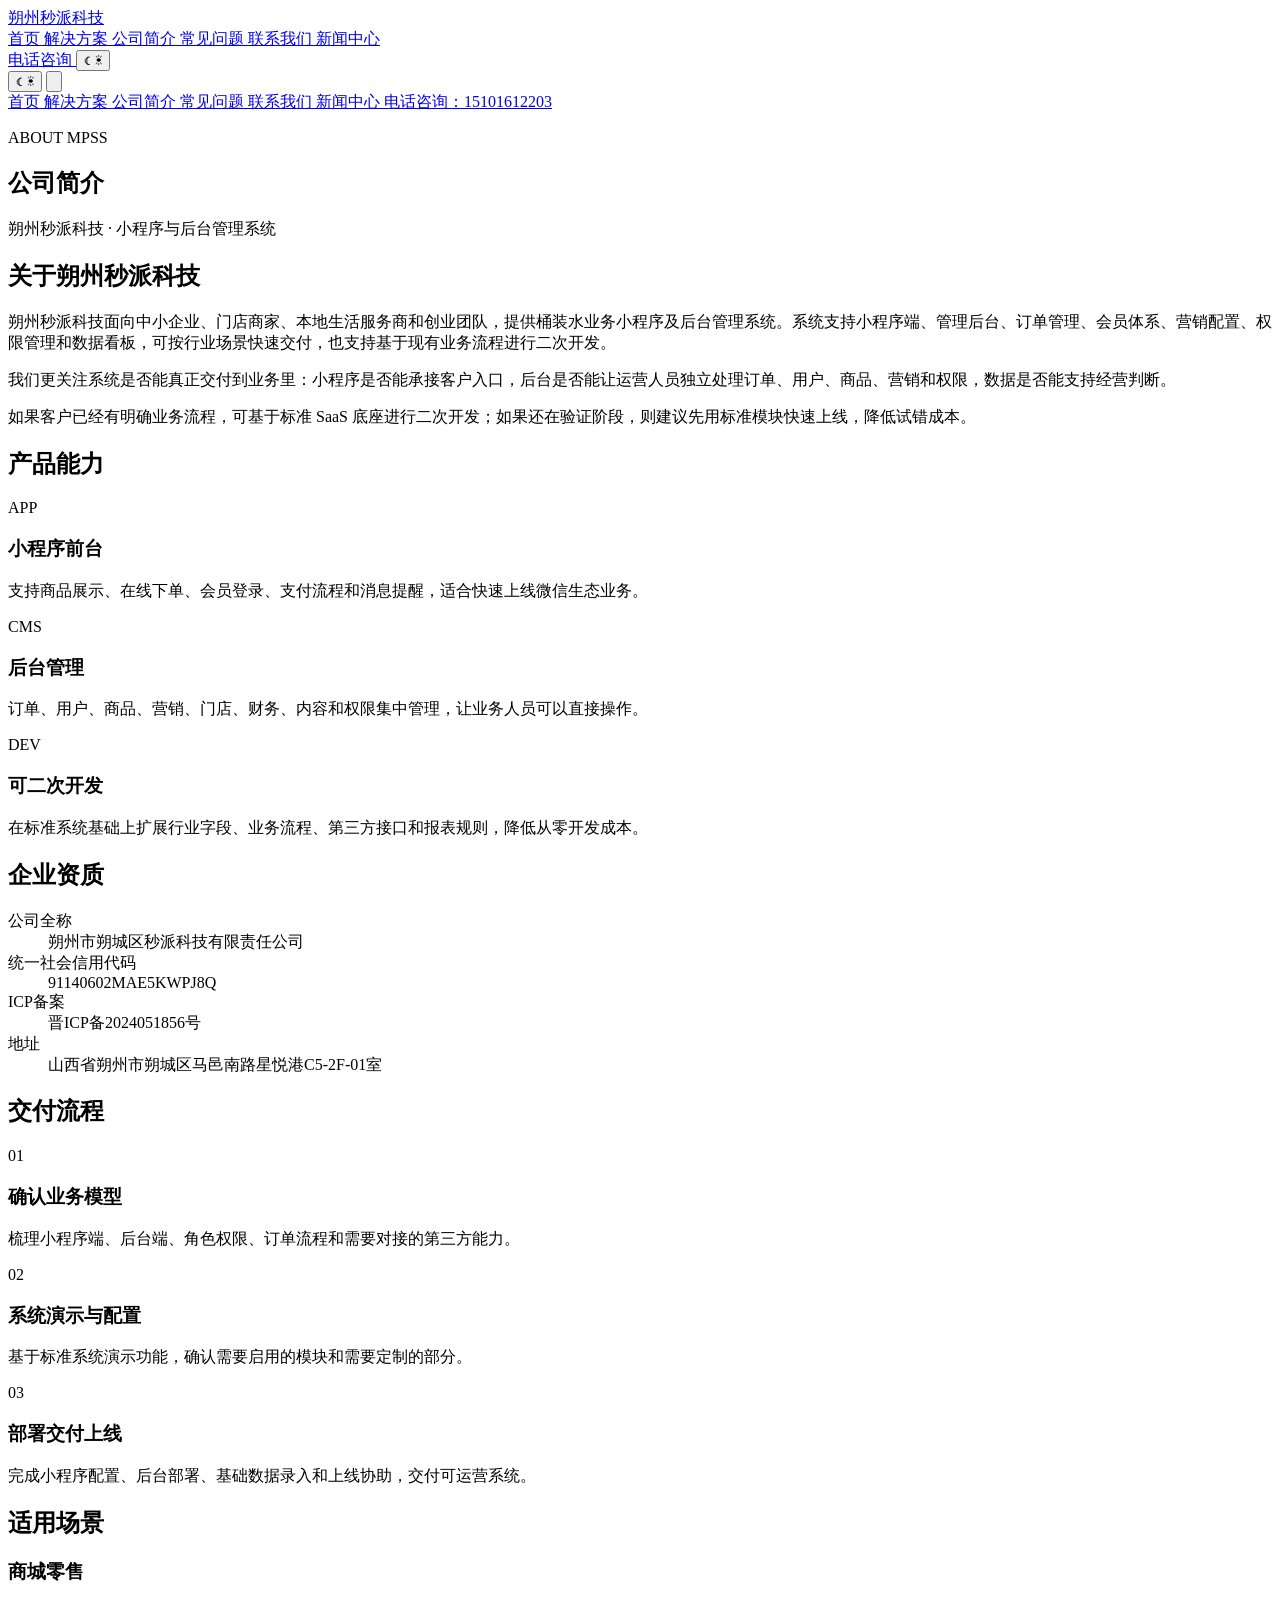
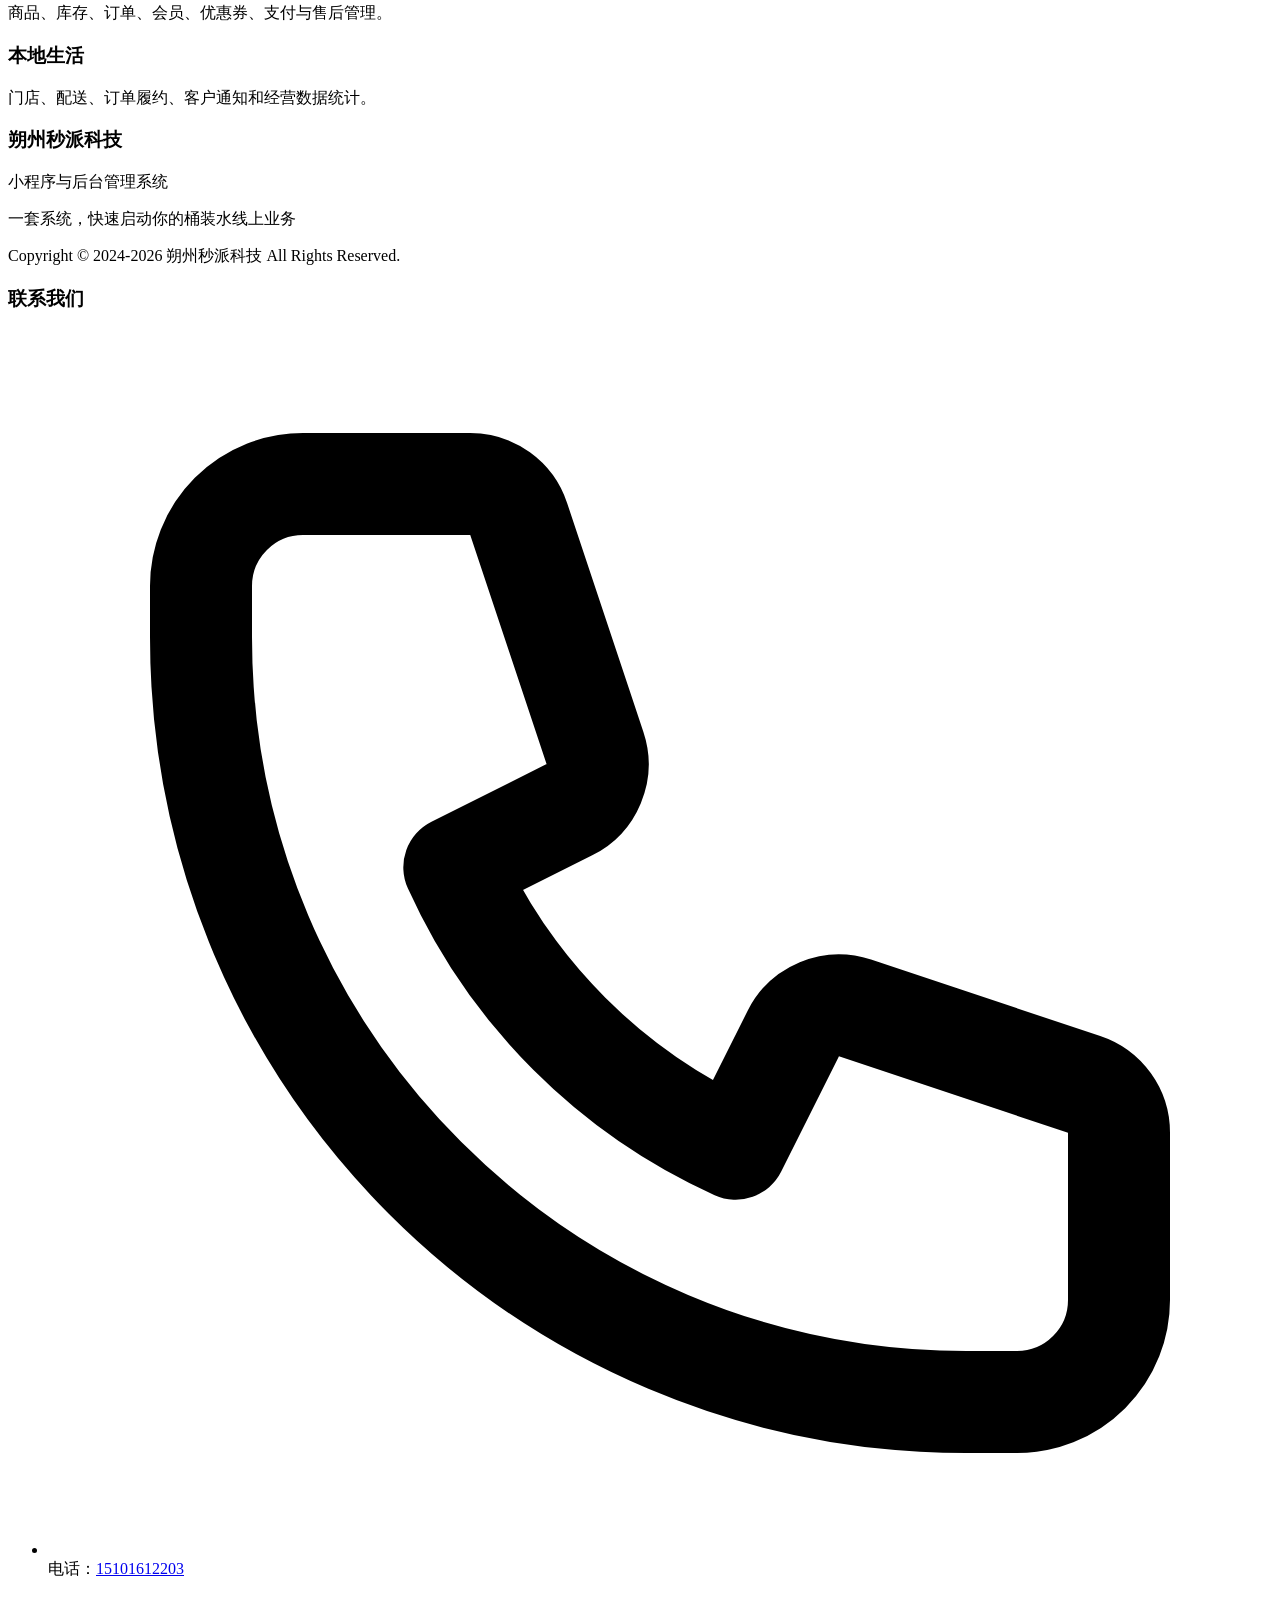
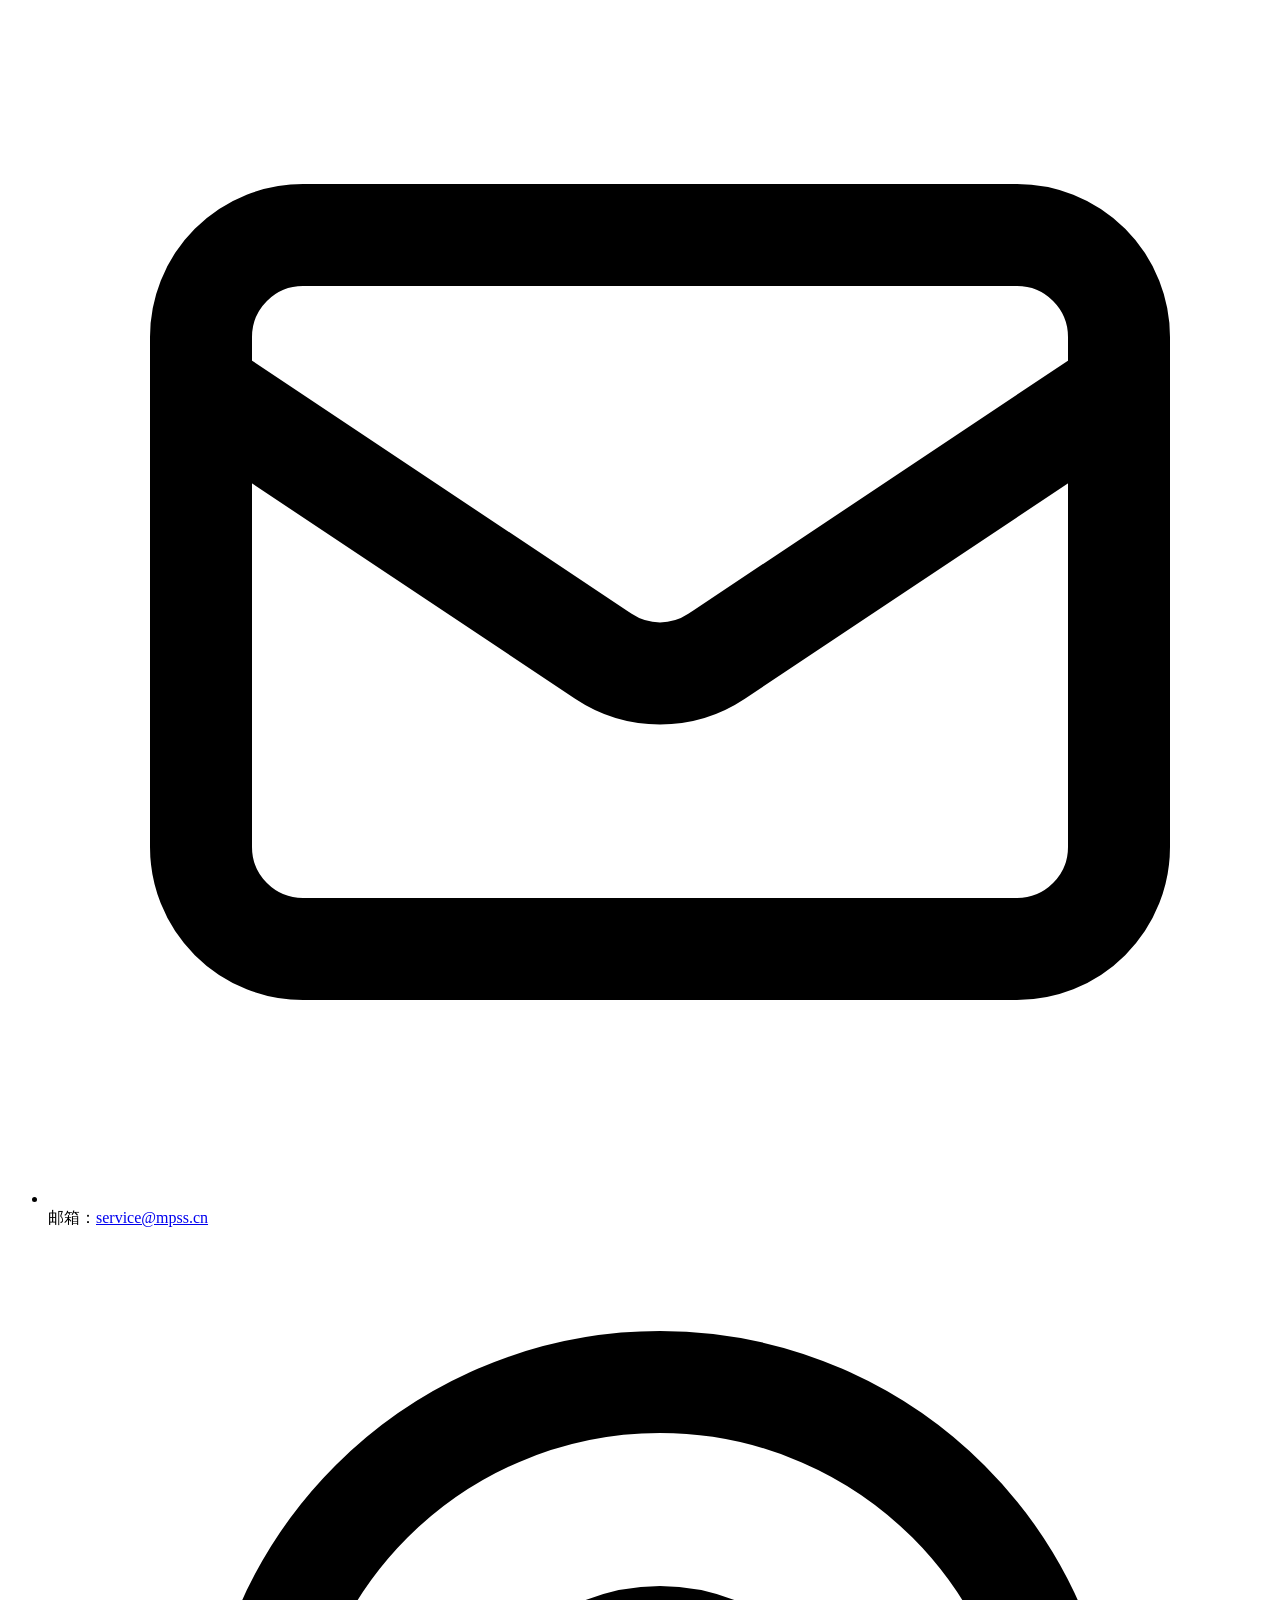
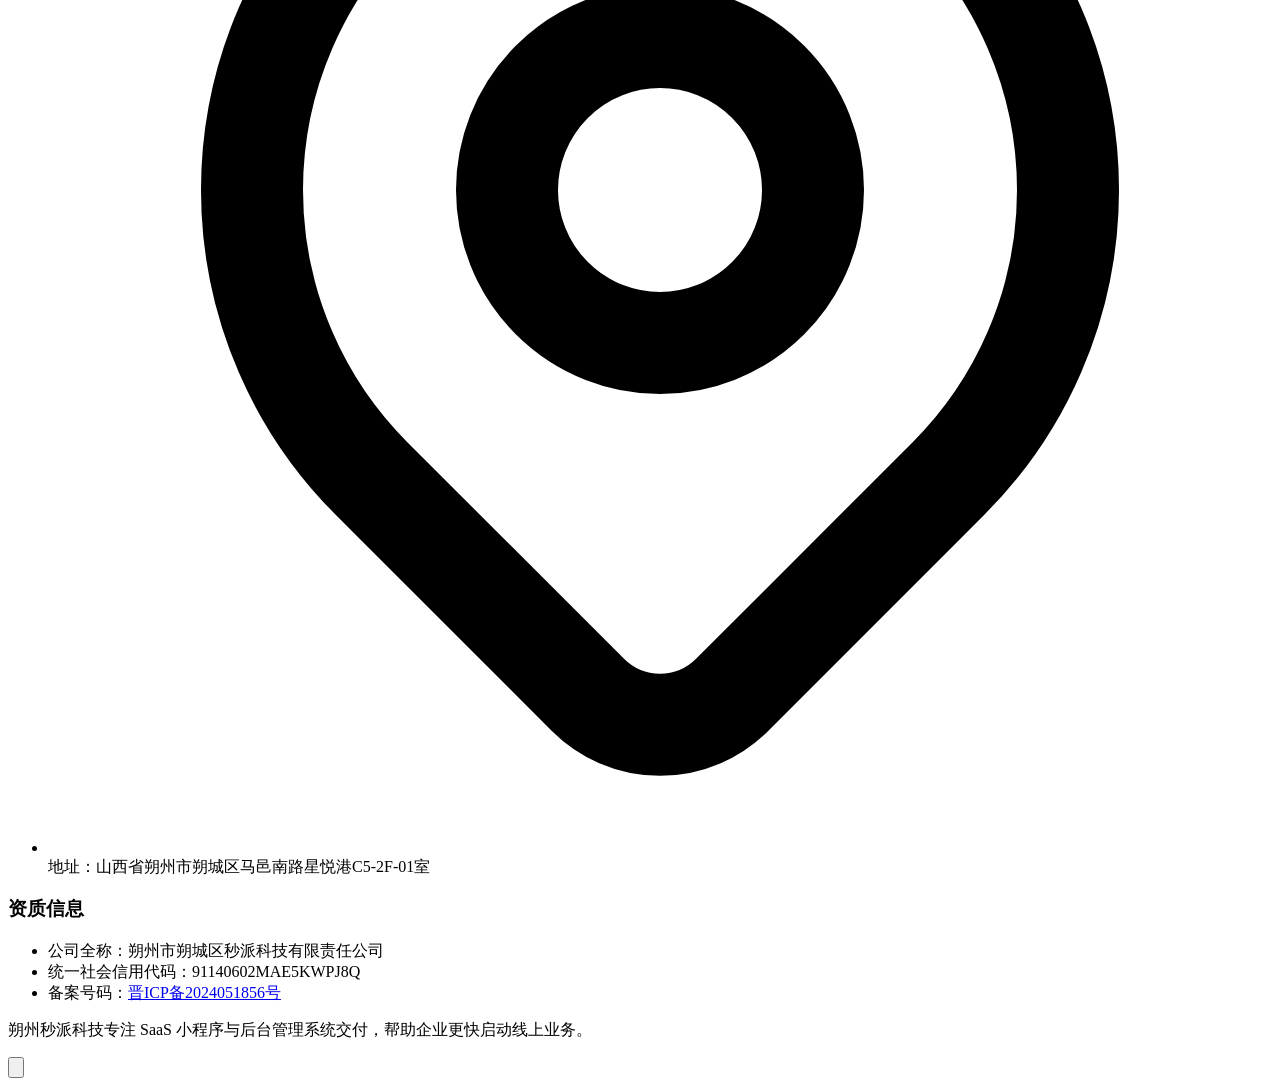
==== commit 492f4eae: "Rebuild docs for site pages (src e12ae66)" ====
--- a/docs/about/index.html
+++ b/docs/about/index.html
@@ -12,8 +12,8 @@
           document.documentElement.classList.toggle('dark', preferDark());
         }
       })();
-    </script><link rel="icon" type="image/svg+xml" href="/images/logo.svg"><link rel="stylesheet" href="/xw_assets/Footer.IORJnTnh.css"><script>!(function(w,p,f,c){if(!window.crossOriginIsolated && !navigator.serviceWorker) return;c=w[p]=Object.assign(w[p]||{},{"lib":"/~partytown/","debug":false});c[f]=(c[f]||[])})(window,'partytown','forward');/* Partytown 1.0.5 - MIT QwikDev */
-!function(){const t=(t,e,r)=>{var n;if(void 0===(r=globalThis)._pttt){r._pttt=null;try{r._pttt=(null===(n=r.trustedTypes)||void 0===n?void 0:n.createPolicy("partytown",{createHTML:t=>t,createScript:t=>t,createScriptURL:t=>t}))||null}catch(t){}}return r._pttt?r._pttt[t](e):e},e={preserveBehavior:!1},r=t=>{if("string"==typeof t)return[t,e];const[r,n=e]=t;return[r,{...e,...n}]},n=Object.freeze((()=>{const t=new Set;let e=[];do{Object.getOwnPropertyNames(e).forEach(r=>{"function"==typeof e[r]&&t.add(r)})}while((e=Object.getPrototypeOf(e))!==Object.prototype);return Array.from(t)})());!function(e,o,i,a,c,s,p,l,d,u,y=e,f){function h(){f||(f=1,"/"==(p=(s.lib||"/~partytown/")+(s.debug?"debug/":""))[0]&&(d=o.querySelectorAll('script[type="text/partytown"]'),a!=e&&function(){try{return!!a.dispatchEvent}catch(t){return!1}}()?a.dispatchEvent(new CustomEvent("pt1",{detail:e})):(0!=(null==s?void 0:s.fallbackTimeout)&&(l=setTimeout(m,(null==s?void 0:s.fallbackTimeout)||1e4),o.addEventListener("pt0",w),o.addEventListener("pt2",m)),c?v(1):i.serviceWorker?i.serviceWorker.register(t("createScriptURL",p+(s.swPath||"partytown-sw.js")),{scope:p}).then(function(t){t?t.active?v():t.installing&&t.installing.addEventListener("statechange",function(t){"activated"==t.target.state&&v()}):m()},function(t){console.error(t),m()}):m())))}function v(r){u=o.createElement(r?"script":"iframe"),e._pttab=Date.now()+Math.round(Math.random()*Number.MAX_SAFE_INTEGER).toString(36),r||(u.style.display="block",u.style.width="0",u.style.height="0",u.style.border="0",u.style.visibility="hidden",u.setAttribute("aria-hidden",!0)),u.src=r?t("createScriptURL",p+"partytown-atomics.js?v=1.0.5"):p+"partytown-sandbox-sw.html?"+e._pttab,o.querySelector(s.sandboxParent||"body").appendChild(u)}function m(){if(w(),a==e){const t=(s.forward||[]).map(r);t.map(function([r]){const n=r.split(".")[0];t.some(function([t,{preserveBehavior:e}]){return e&&(r=n+".",t.startsWith(r));var r})||delete e[n]})}d=o.querySelectorAll('script[type="text/partytown"]');for(let t=0;t<d.length;t++)b(d[t]);"undefined"!=typeof MutationObserver&&new MutationObserver(function(t){t.map(function(t){for(var e=0;e<t.addedNodes.length;e++){var r=t.addedNodes[e];1==r.nodeType&&("SCRIPT"==r.nodeName&&"text/partytown"==r.type?b(r):r.querySelectorAll&&r.querySelectorAll('script[type="text/partytown"]').forEach(b))}})}).observe(o.documentElement,{childList:!0,subtree:!0}),u&&u.parentNode.removeChild(u)}function b(e,r){e.hasAttribute("data-ptworkeronly")||(r=o.createElement("script"),e.src?r.src=t("createScriptURL",e.src):r.innerHTML=t("createHTML",e.innerHTML),r.nonce=s.nonce,e.type+="-x",o.head.appendChild(r))}function w(){clearTimeout(l),o.removeEventListener("pt2",m)}s=e.partytown||{},a==e&&(s.forward||[]).map(function(t){const[o,{preserveBehavior:i}]=r(t);y=e,o.split(".").map(function(t,r,o){var a;y=y[o[r]]=r+1<o.length?y[o[r]]||(a=o[r+1],n.includes(a)?[]:{}):(()=>{let t=null;if(i){const{methodOrProperty:r,thisObject:n}=((t,e)=>{let r=t;for(let t=0;t<e.length-1;t+=1)r=r[e[t]];return{thisObject:r,methodOrProperty:e.length>0?r[e[e.length-1]]:void 0}})(e,o);"function"==typeof r&&(t=(...t)=>r.apply(n,...t))}return"push"==o[r]&&Array.isArray(y)&&y.map(function(t){(e._ptf=e._ptf||[]).push(o,[t])}),function(){let r;return t&&(r=t(arguments)),(e._ptf=e._ptf||[]).push(o,arguments),r}})()})}),"complete"==o.readyState?h():(e.addEventListener("DOMContentLoaded",h),e.addEventListener("load",h))}(window,document,navigator,top,window.crossOriginIsolated)}();;(e=>{e.addEventListener("astro:before-swap",e=>{let r=document.body.querySelector("iframe[src*='/~partytown/']");if(r)e.newDocument.body.append(r)})})(document);</script></head> <body class="bg-slate-50 text-slate-900 antialiased dark:bg-slate-950 dark:text-slate-100">  <header class="fixed inset-x-0 top-0 z-50 border-b border-white/40 bg-white/90 shadow-sm backdrop-blur-xl dark:border-slate-800/80 dark:bg-slate-950/85" id="main-header"> <div class="mx-auto flex h-16 max-w-7xl items-center justify-between px-4 sm:px-6 lg:px-8"> <a href="/" class="flex items-center gap-2" aria-label="朔州秒派科技首页"> <img src="/images/logo.svg" alt="朔州秒派科技 Logo" loading="eager" decoding="async" width="36" height="36" class="h-9 w-9"> <span class="text-xl font-extrabold tracking-tight bg-gradient-to-r from-sky-700 via-cyan-500 to-sky-600 bg-clip-text text-transparent"> 朔州秒派科技 </span> </a> <nav class="hidden items-center gap-1 md:flex" aria-label="主导航"> <a href="/" class="rounded-full px-4 py-2 text-sm font-semibold text-slate-700 transition hover:bg-sky-50 hover:text-sky-700 dark:text-slate-200 dark:hover:bg-sky-950/60 dark:hover:text-sky-300"> 首页 </a><a href="/solutions" class="rounded-full px-4 py-2 text-sm font-semibold text-slate-700 transition hover:bg-sky-50 hover:text-sky-700 dark:text-slate-200 dark:hover:bg-sky-950/60 dark:hover:text-sky-300"> 解决方案 </a><a href="/about" class="rounded-full px-4 py-2 text-sm font-semibold text-slate-700 transition hover:bg-sky-50 hover:text-sky-700 dark:text-slate-200 dark:hover:bg-sky-950/60 dark:hover:text-sky-300"> 公司简介 </a><a href="/faq" class="rounded-full px-4 py-2 text-sm font-semibold text-slate-700 transition hover:bg-sky-50 hover:text-sky-700 dark:text-slate-200 dark:hover:bg-sky-950/60 dark:hover:text-sky-300"> 常见问题 </a><a href="/contact" class="rounded-full px-4 py-2 text-sm font-semibold text-slate-700 transition hover:bg-sky-50 hover:text-sky-700 dark:text-slate-200 dark:hover:bg-sky-950/60 dark:hover:text-sky-300"> 联系我们 </a><a href="/news" class="rounded-full px-4 py-2 text-sm font-semibold text-slate-700 transition hover:bg-sky-50 hover:text-sky-700 dark:text-slate-200 dark:hover:bg-sky-950/60 dark:hover:text-sky-300"> 新闻中心 </a> </nav> <div class="hidden items-center gap-3 md:flex"> <a href="tel:15101612203" class="rounded-full bg-sky-600 px-4 py-2 text-sm font-bold text-white shadow-sm transition hover:bg-sky-700">
+    </script><link rel="icon" type="image/svg+xml" href="/images/logo.svg"><link rel="stylesheet" href="/xw_assets/Footer.1XTvzTfa.css"><script>!(function(w,p,f,c){if(!window.crossOriginIsolated && !navigator.serviceWorker) return;c=w[p]=Object.assign(w[p]||{},{"lib":"/~partytown/","debug":false});c[f]=(c[f]||[])})(window,'partytown','forward');/* Partytown 1.0.5 - MIT QwikDev */
+!function(){const t=(t,e,r)=>{var n;if(void 0===(r=globalThis)._pttt){r._pttt=null;try{r._pttt=(null===(n=r.trustedTypes)||void 0===n?void 0:n.createPolicy("partytown",{createHTML:t=>t,createScript:t=>t,createScriptURL:t=>t}))||null}catch(t){}}return r._pttt?r._pttt[t](e):e},e={preserveBehavior:!1},r=t=>{if("string"==typeof t)return[t,e];const[r,n=e]=t;return[r,{...e,...n}]},n=Object.freeze((()=>{const t=new Set;let e=[];do{Object.getOwnPropertyNames(e).forEach(r=>{"function"==typeof e[r]&&t.add(r)})}while((e=Object.getPrototypeOf(e))!==Object.prototype);return Array.from(t)})());!function(e,o,i,a,c,s,p,l,d,u,y=e,f){function h(){f||(f=1,"/"==(p=(s.lib||"/~partytown/")+(s.debug?"debug/":""))[0]&&(d=o.querySelectorAll('script[type="text/partytown"]'),a!=e&&function(){try{return!!a.dispatchEvent}catch(t){return!1}}()?a.dispatchEvent(new CustomEvent("pt1",{detail:e})):(0!=(null==s?void 0:s.fallbackTimeout)&&(l=setTimeout(m,(null==s?void 0:s.fallbackTimeout)||1e4),o.addEventListener("pt0",w),o.addEventListener("pt2",m)),c?v(1):i.serviceWorker?i.serviceWorker.register(t("createScriptURL",p+(s.swPath||"partytown-sw.js")),{scope:p}).then(function(t){t?t.active?v():t.installing&&t.installing.addEventListener("statechange",function(t){"activated"==t.target.state&&v()}):m()},function(t){console.error(t),m()}):m())))}function v(r){u=o.createElement(r?"script":"iframe"),e._pttab=Date.now()+Math.round(Math.random()*Number.MAX_SAFE_INTEGER).toString(36),r||(u.style.display="block",u.style.width="0",u.style.height="0",u.style.border="0",u.style.visibility="hidden",u.setAttribute("aria-hidden",!0)),u.src=r?t("createScriptURL",p+"partytown-atomics.js?v=1.0.5"):p+"partytown-sandbox-sw.html?"+e._pttab,o.querySelector(s.sandboxParent||"body").appendChild(u)}function m(){if(w(),a==e){const t=(s.forward||[]).map(r);t.map(function([r]){const n=r.split(".")[0];t.some(function([t,{preserveBehavior:e}]){return e&&(r=n+".",t.startsWith(r));var r})||delete e[n]})}d=o.querySelectorAll('script[type="text/partytown"]');for(let t=0;t<d.length;t++)b(d[t]);"undefined"!=typeof MutationObserver&&new MutationObserver(function(t){t.map(function(t){for(var e=0;e<t.addedNodes.length;e++){var r=t.addedNodes[e];1==r.nodeType&&("SCRIPT"==r.nodeName&&"text/partytown"==r.type?b(r):r.querySelectorAll&&r.querySelectorAll('script[type="text/partytown"]').forEach(b))}})}).observe(o.documentElement,{childList:!0,subtree:!0}),u&&u.parentNode.removeChild(u)}function b(e,r){e.hasAttribute("data-ptworkeronly")||(r=o.createElement("script"),e.src?r.src=t("createScriptURL",e.src):r.innerHTML=t("createHTML",e.innerHTML),r.nonce=s.nonce,e.type+="-x",o.head.appendChild(r))}function w(){clearTimeout(l),o.removeEventListener("pt2",m)}s=e.partytown||{},a==e&&(s.forward||[]).map(function(t){const[o,{preserveBehavior:i}]=r(t);y=e,o.split(".").map(function(t,r,o){var a;y=y[o[r]]=r+1<o.length?y[o[r]]||(a=o[r+1],n.includes(a)?[]:{}):(()=>{let t=null;if(i){const{methodOrProperty:r,thisObject:n}=((t,e)=>{let r=t;for(let t=0;t<e.length-1;t+=1)r=r[e[t]];return{thisObject:r,methodOrProperty:e.length>0?r[e[e.length-1]]:void 0}})(e,o);"function"==typeof r&&(t=(...t)=>r.apply(n,...t))}return"push"==o[r]&&Array.isArray(y)&&y.map(function(t){(e._ptf=e._ptf||[]).push(o,[t])}),function(){let r;return t&&(r=t(arguments)),(e._ptf=e._ptf||[]).push(o,arguments),r}})()})}),"complete"==o.readyState?h():(e.addEventListener("DOMContentLoaded",h),e.addEventListener("load",h))}(window,document,navigator,top,window.crossOriginIsolated)}();;(e=>{e.addEventListener("astro:before-swap",e=>{let r=document.body.querySelector("iframe[src*='/~partytown/']");if(r)e.newDocument.body.append(r)})})(document);</script></head> <body class="bg-slate-50 text-slate-900 antialiased dark:bg-slate-950 dark:text-slate-100">  <header class="fixed inset-x-0 top-0 z-50 border-b border-white/40 bg-white/90 shadow-sm backdrop-blur-xl dark:border-slate-800/80 dark:bg-slate-950/85" id="main-header"> <div class="mx-auto flex h-16 max-w-7xl items-center justify-between px-4 sm:px-6 lg:px-8"> <a href="/" class="flex items-center" aria-label="朔州秒派科技首页"> <span class="text-xl font-extrabold tracking-tight bg-gradient-to-r from-sky-700 via-cyan-500 to-sky-600 bg-clip-text text-transparent"> 朔州秒派科技 </span> </a> <nav class="hidden items-center gap-1 md:flex" aria-label="主导航"> <a href="/" class="rounded-full px-4 py-2 text-sm font-semibold text-slate-700 transition hover:bg-sky-50 hover:text-sky-700 dark:text-slate-200 dark:hover:bg-sky-950/60 dark:hover:text-sky-300"> 首页 </a><a href="/solutions" class="rounded-full px-4 py-2 text-sm font-semibold text-slate-700 transition hover:bg-sky-50 hover:text-sky-700 dark:text-slate-200 dark:hover:bg-sky-950/60 dark:hover:text-sky-300"> 解决方案 </a><a href="/about" class="rounded-full px-4 py-2 text-sm font-semibold text-slate-700 transition hover:bg-sky-50 hover:text-sky-700 dark:text-slate-200 dark:hover:bg-sky-950/60 dark:hover:text-sky-300"> 公司简介 </a><a href="/faq" class="rounded-full px-4 py-2 text-sm font-semibold text-slate-700 transition hover:bg-sky-50 hover:text-sky-700 dark:text-slate-200 dark:hover:bg-sky-950/60 dark:hover:text-sky-300"> 常见问题 </a><a href="/contact" class="rounded-full px-4 py-2 text-sm font-semibold text-slate-700 transition hover:bg-sky-50 hover:text-sky-700 dark:text-slate-200 dark:hover:bg-sky-950/60 dark:hover:text-sky-300"> 联系我们 </a><a href="/news" class="rounded-full px-4 py-2 text-sm font-semibold text-slate-700 transition hover:bg-sky-50 hover:text-sky-700 dark:text-slate-200 dark:hover:bg-sky-950/60 dark:hover:text-sky-300"> 新闻中心 </a> </nav> <div class="hidden items-center gap-3 md:flex"> <a href="tel:15101612203" class="rounded-full bg-sky-600 px-4 py-2 text-sm font-bold text-white shadow-sm transition hover:bg-sky-700">
 电话咨询
 </a> <button id="theme-toggle-header" onclick="window.toggleTheme && window.toggleTheme()" class="rounded-full p-2 text-slate-600 transition hover:bg-slate-100 dark:text-slate-300 dark:hover:bg-slate-800" aria-label="切换主题"> <span class="block dark:hidden">☾</span> <span class="hidden dark:block">☀</span> </button> </div> <div class="flex items-center gap-2 md:hidden"> <button id="theme-toggle-header-mobile" onclick="window.toggleTheme && window.toggleTheme()" class="rounded-full p-2 text-slate-600 dark:text-slate-300" aria-label="切换主题"> <span class="block dark:hidden">☾</span> <span class="hidden dark:block">☀</span> </button> <button id="mobile-menu-btn" class="rounded-full p-2 text-slate-600 dark:text-slate-300" aria-label="打开菜单" aria-expanded="false"> <svg xmlns="http://www.w3.org/2000/svg" class="h-6 w-6" fill="none" viewBox="0 0 24 24" stroke="currentColor" stroke-width="2"><path stroke-linecap="round" stroke-linejoin="round" d="M4 6h16M4 12h16M4 18h16"></path></svg> </button> </div> </div> <div id="mobile-menu" class="hidden border-t border-slate-200 bg-white/95 px-4 py-3 dark:border-slate-800 dark:bg-slate-950/95 md:hidden"> <a href="/" class="block rounded-xl px-4 py-3 text-base font-semibold text-slate-700 hover:bg-sky-50 hover:text-sky-700 dark:text-slate-200 dark:hover:bg-slate-800"> 首页 </a><a href="/solutions" class="block rounded-xl px-4 py-3 text-base font-semibold text-slate-700 hover:bg-sky-50 hover:text-sky-700 dark:text-slate-200 dark:hover:bg-slate-800"> 解决方案 </a><a href="/about" class="block rounded-xl px-4 py-3 text-base font-semibold text-slate-700 hover:bg-sky-50 hover:text-sky-700 dark:text-slate-200 dark:hover:bg-slate-800"> 公司简介 </a><a href="/faq" class="block rounded-xl px-4 py-3 text-base font-semibold text-slate-700 hover:bg-sky-50 hover:text-sky-700 dark:text-slate-200 dark:hover:bg-slate-800"> 常见问题 </a><a href="/contact" class="block rounded-xl px-4 py-3 text-base font-semibold text-slate-700 hover:bg-sky-50 hover:text-sky-700 dark:text-slate-200 dark:hover:bg-slate-800"> 联系我们 </a><a href="/news" class="block rounded-xl px-4 py-3 text-base font-semibold text-slate-700 hover:bg-sky-50 hover:text-sky-700 dark:text-slate-200 dark:hover:bg-slate-800"> 新闻中心 </a> <a href="tel:15101612203" class="mt-2 block rounded-xl bg-sky-600 px-4 py-3 text-center font-bold text-white">电话咨询：15101612203</a> </div> </header> <script type="module">document.addEventListener("DOMContentLoaded",()=>{const n=document.getElementById("mobile-menu-btn"),e=document.getElementById("mobile-menu");n?.addEventListener("click",()=>{const t=e?.classList.toggle("hidden");n.setAttribute("aria-expanded",String(!t))}),e?.querySelectorAll("a").forEach(t=>t.addEventListener("click",()=>e.classList.add("hidden")))});</script> <main> <section class="bg-gradient-to-br from-emerald-50 to-white pt-28 pb-14 dark:from-slate-950 dark:to-slate-900 md:pt-36"> <div class="mx-auto max-w-4xl px-4 text-center sm:px-6 lg:px-8"> <p class="text-sm font-black tracking-widest text-emerald-700">ABOUT MPSS</p> <h1 class="mt-3 text-4xl font-black text-slate-950 dark:text-white md:text-5xl">公司简介</h1> <p class="mt-5 text-lg leading-8 text-slate-600 dark:text-slate-300">朔州秒派科技 · 小程序与后台管理系统</p> </div> </section> <section class="bg-white py-16 dark:bg-slate-950 md:py-20"> <div class="mx-auto max-w-4xl px-4 sm:px-6 lg:px-8"> <h2 class="text-3xl font-black text-slate-950 dark:text-white">关于朔州秒派科技</h2> <div class="mt-6 space-y-5 text-lg leading-8 text-slate-600 dark:text-slate-300"> <p>朔州秒派科技面向中小企业、门店商家、本地生活服务商和创业团队，提供桶装水业务小程序及后台管理系统。系统支持小程序端、管理后台、订单管理、会员体系、营销配置、权限管理和数据看板，可按行业场景快速交付，也支持基于现有业务流程进行二次开发。</p> <p>我们更关注系统是否能真正交付到业务里：小程序是否能承接客户入口，后台是否能让运营人员独立处理订单、用户、商品、营销和权限，数据是否能支持经营判断。</p> <p>如果客户已经有明确业务流程，可基于标准 SaaS 底座进行二次开发；如果还在验证阶段，则建议先用标准模块快速上线，降低试错成本。</p> </div> </div> </section> <section class="bg-slate-50 py-16 dark:bg-slate-900 md:py-20"> <div class="mx-auto max-w-7xl px-4 sm:px-6 lg:px-8"> <h2 class="text-center text-3xl font-black text-slate-950 dark:text-white">产品能力</h2> <div class="mt-10 grid gap-6 sm:grid-cols-2 lg:grid-cols-4"> <article class="rounded-3xl bg-white p-6 shadow-sm dark:bg-slate-800"> <div class="text-4xl">APP</div> <h3 class="mt-4 text-xl font-black text-slate-950 dark:text-white">小程序前台</h3> <p class="mt-3 text-sm leading-6 text-slate-600 dark:text-slate-300">支持商品展示、在线下单、会员登录、支付流程和消息提醒，适合快速上线微信生态业务。</p> </article><article class="rounded-3xl bg-white p-6 shadow-sm dark:bg-slate-800"> <div class="text-4xl">CMS</div> <h3 class="mt-4 text-xl font-black text-slate-950 dark:text-white">后台管理</h3> <p class="mt-3 text-sm leading-6 text-slate-600 dark:text-slate-300">订单、用户、商品、营销、门店、财务、内容和权限集中管理，让业务人员可以直接操作。</p> </article><article class="rounded-3xl bg-white p-6 shadow-sm dark:bg-slate-800"> <div class="text-4xl">DEV</div> <h3 class="mt-4 text-xl font-black text-slate-950 dark:text-white">可二次开发</h3> <p class="mt-3 text-sm leading-6 text-slate-600 dark:text-slate-300">在标准系统基础上扩展行业字段、业务流程、第三方接口和报表规则，降低从零开发成本。</p> </article> </div> </div> </section> <section class="bg-white py-16 dark:bg-slate-950 md:py-20"> <div class="mx-auto grid max-w-6xl gap-8 px-4 sm:px-6 lg:grid-cols-2 lg:px-8"> <div class="rounded-3xl border border-slate-100 bg-slate-50 p-6 dark:border-slate-800 dark:bg-slate-900"> <h2 class="text-2xl font-black text-slate-950 dark:text-white">企业资质</h2> <dl class="mt-6 space-y-4 text-sm"> <div><dt class="font-bold text-slate-400">公司全称</dt><dd class="mt-1 text-slate-800 dark:text-slate-100">朔州市朔城区秒派科技有限责任公司</dd></div> <div><dt class="font-bold text-slate-400">统一社会信用代码</dt><dd class="mt-1 text-slate-800 dark:text-slate-100">91140602MAE5KWPJ8Q</dd></div> <div><dt class="font-bold text-slate-400">ICP备案</dt><dd class="mt-1 text-slate-800 dark:text-slate-100">晋ICP备2024051856号</dd></div> <div><dt class="font-bold text-slate-400">地址</dt><dd class="mt-1 text-slate-800 dark:text-slate-100">山西省朔州市朔城区马邑南路星悦港C5-2F-01室</dd></div> </dl> </div> <div class="rounded-3xl border border-slate-100 bg-slate-50 p-6 dark:border-slate-800 dark:bg-slate-900"> <h2 class="text-2xl font-black text-slate-950 dark:text-white">交付流程</h2> <div class="mt-6 space-y-5"> <div class="flex gap-4"> <span class="font-black text-emerald-700 dark:text-emerald-300">01</span> <div><h3 class="font-extrabold text-slate-900 dark:text-white">确认业务模型</h3><p class="text-sm leading-6 text-slate-600 dark:text-slate-300">梳理小程序端、后台端、角色权限、订单流程和需要对接的第三方能力。</p></div> </div><div class="flex gap-4"> <span class="font-black text-emerald-700 dark:text-emerald-300">02</span> <div><h3 class="font-extrabold text-slate-900 dark:text-white">系统演示与配置</h3><p class="text-sm leading-6 text-slate-600 dark:text-slate-300">基于标准系统演示功能，确认需要启用的模块和需要定制的部分。</p></div> </div><div class="flex gap-4"> <span class="font-black text-emerald-700 dark:text-emerald-300">03</span> <div><h3 class="font-extrabold text-slate-900 dark:text-white">部署交付上线</h3><p class="text-sm leading-6 text-slate-600 dark:text-slate-300">完成小程序配置、后台部署、基础数据录入和上线协助，交付可运营系统。</p></div> </div> </div> </div> </div> </section> <section class="bg-slate-50 py-16 dark:bg-slate-900 md:py-20"> <div class="mx-auto max-w-7xl px-4 sm:px-6 lg:px-8"> <h2 class="text-center text-3xl font-black text-slate-950 dark:text-white">适用场景</h2> <div class="mt-10 grid gap-6 sm:grid-cols-2 lg:grid-cols-4"> <article class="rounded-3xl bg-white p-6 shadow-sm dark:bg-slate-800"> <h3 class="text-xl font-black text-slate-950 dark:text-white">商城零售</h3> <p class="mt-3 text-sm leading-6 text-slate-600 dark:text-slate-300">商品、库存、订单、会员、优惠券、支付与售后管理。</p> </article><article class="rounded-3xl bg-white p-6 shadow-sm dark:bg-slate-800"> <h3 class="text-xl font-black text-slate-950 dark:text-white">本地生活</h3> <p class="mt-3 text-sm leading-6 text-slate-600 dark:text-slate-300">门店、配送、订单履约、客户通知和经营数据统计。</p> </article> </div> </div> </section> </main> <footer class="bg-gray-900 text-gray-300 dark:bg-black" id="contact"> <div class="mx-auto max-w-7xl px-4 py-12 sm:px-6 lg:px-8"> <div class="grid grid-cols-1 gap-8 md:grid-cols-3"> <div> <h3 class="mb-4 text-lg font-bold text-white">朔州秒派科技</h3> <p class="mb-3 text-sm leading-relaxed text-gray-400">小程序与后台管理系统</p> <p class="mb-3 text-sm leading-relaxed text-gray-400">一套系统，快速启动你的桶装水线上业务</p> <p class="text-xs text-gray-500">Copyright © 2024-2026 朔州秒派科技 All Rights Reserved.</p> </div> <div> <h3 class="mb-4 text-lg font-bold text-white">联系我们</h3> <ul class="space-y-2 text-sm"> <li class="flex items-start"> <svg xmlns="http://www.w3.org/2000/svg" class="mr-2 mt-0.5 h-4 w-4 flex-shrink-0 text-blue-400" fill="none" viewBox="0 0 24 24" stroke="currentColor" stroke-width="2"> <path stroke-linecap="round" stroke-linejoin="round" d="M3 5a2 2 0 012-2h3.28a1 1 0 01.948.684l1.498 4.493a1 1 0 01-.502 1.21l-2.257 1.13a11.042 11.042 0 005.516 5.516l1.13-2.257a1 1 0 011.21-.502l4.493 1.498a1 1 0 01.684.949V19a2 2 0 01-2 2h-1C9.716 21 3 14.284 3 6V5z"></path> </svg> <span>电话：<a href="tel:15101612203" class="transition-colors hover:text-white">15101612203</a></span> </li> <li class="flex items-start"> <svg xmlns="http://www.w3.org/2000/svg" class="mr-2 mt-0.5 h-4 w-4 flex-shrink-0 text-blue-400" fill="none" viewBox="0 0 24 24" stroke="currentColor" stroke-width="2"> <path stroke-linecap="round" stroke-linejoin="round" d="M3 8l7.89 5.26a2 2 0 002.22 0L21 8M5 19h14a2 2 0 002-2V7a2 2 0 00-2-2H5a2 2 0 00-2 2v10a2 2 0 002 2z"></path> </svg> <span>邮箱：<a href="mailto:service@mpss.cn" class="transition-colors hover:text-white">service@mpss.cn</a></span> </li> <li class="flex items-start"> <svg xmlns="http://www.w3.org/2000/svg" class="mr-2 mt-0.5 h-4 w-4 flex-shrink-0 text-blue-400" fill="none" viewBox="0 0 24 24" stroke="currentColor" stroke-width="2"> <path stroke-linecap="round" stroke-linejoin="round" d="M17.657 16.657L13.414 20.9a1.998 1.998 0 01-2.827 0l-4.244-4.243a8 8 0 1111.314 0z"></path> <path stroke-linecap="round" stroke-linejoin="round" d="M15 11a3 3 0 11-6 0 3 3 0 016 0z"></path> </svg> <span>地址：山西省朔州市朔城区马邑南路星悦港C5-2F-01室</span> </li> </ul> </div> <div> <h3 class="mb-4 text-lg font-bold text-white">资质信息</h3> <ul class="space-y-2 text-sm text-gray-400"> <li><span class="text-gray-500">公司全称：</span><span>朔州市朔城区秒派科技有限责任公司</span></li> <li><span class="text-gray-500">统一社会信用代码：</span><span>91140602MAE5KWPJ8Q</span></li> <li><span class="text-gray-500">备案号码：</span><a href="https://beian.miit.gov.cn/" target="_blank" rel="noopener noreferrer" class="transition-colors hover:text-white">晋ICP备2024051856号</a></li> </ul> </div> </div> <div class="mt-8 border-t border-gray-800 pt-8 text-center"> <p class="text-xs text-gray-500"> 朔州秒派科技专注 SaaS 小程序与后台管理系统交付，帮助企业更快启动线上业务。
 </p> </div> </div> </footer>  <style>astro-island,astro-slot,astro-static-slot{display:contents}</style><script>(()=>{var e=async t=>{await(await t())()};(self.Astro||(self.Astro={})).load=e;window.dispatchEvent(new Event("astro:load"));})();</script><script>(()=>{var g=Object.defineProperty;var w=(c,s,d)=>s in c?g(c,s,{enumerable:!0,configurable:!0,writable:!0,value:d}):c[s]=d;var l=(c,s,d)=>w(c,typeof s!="symbol"?s+"":s,d);var E=new Set(["__proto__","constructor","prototype"]);{let c={0:t=>y(t),1:t=>d(t),2:t=>new RegExp(t),3:t=>new Date(t),4:t=>new Map(d(t)),5:t=>new Set(d(t)),6:t=>BigInt(t),7:t=>new URL(t),8:t=>new Uint8Array(t),9:t=>new Uint16Array(t),10:t=>new Uint32Array(t),11:t=>Number.POSITIVE_INFINITY*t},s=t=>{let[p,e]=t;return p in c?c[p](e):void 0},d=t=>t.map(s),y=t=>typeof t!="object"||t===null?t:Object.fromEntries(Object.entries(t).map(([p,e])=>[p,s(e)]));class f extends HTMLElement{constructor(){super(...arguments);l(this,"Component");l(this,"hydrator");l(this,"hydrate",async()=>{var b;if(!this.hydrator||!this.isConnected)return;let e=(b=this.parentElement)==null?void 0:b.closest("astro-island[ssr]");if(e){e.addEventListener("astro:hydrate",this.hydrate,{once:!0});return}let n=this.querySelectorAll("astro-slot"),r={},i=this.querySelectorAll("template[data-astro-template]");for(let o of i){let a=o.closest(this.tagName);a!=null&&a.isSameNode(this)&&(r[o.getAttribute("data-astro-template")||"default"]=o.innerHTML,o.remove())}for(let o of n){let a=o.closest(this.tagName);a!=null&&a.isSameNode(this)&&(r[o.getAttribute("name")||"default"]=o.innerHTML)}let u;try{u=this.hasAttribute("props")?y(JSON.parse(this.getAttribute("props"))):{}}catch(o){let a=this.getAttribute("component-url")||"<unknown>",v=this.getAttribute("component-export");throw v&&(a+=` (export ${v})`),console.error(`[hydrate] Error parsing props for component ${a}`,this.getAttribute("props"),o),o}let h;await this.hydrator(this)(this.Component,u,r,{client:this.getAttribute("client")}),this.removeAttribute("ssr"),this.dispatchEvent(new CustomEvent("astro:hydrate"))});l(this,"unmount",()=>{this.isConnected||this.dispatchEvent(new CustomEvent("astro:unmount"))})}disconnectedCallback(){document.removeEventListener("astro:after-swap",this.unmount),document.addEventListener("astro:after-swap",this.unmount,{once:!0})}connectedCallback(){if(!this.hasAttribute("await-children")||document.readyState==="interactive"||document.readyState==="complete")this.childrenConnectedCallback();else{let e=()=>{document.removeEventListener("DOMContentLoaded",e),n.disconnect(),this.childrenConnectedCallback()},n=new MutationObserver(()=>{var r;((r=this.lastChild)==null?void 0:r.nodeType)===Node.COMMENT_NODE&&this.lastChild.nodeValue==="astro:end"&&(this.lastChild.remove(),e())});n.observe(this,{childList:!0}),document.addEventListener("DOMContentLoaded",e)}}async childrenConnectedCallback(){let e=this.getAttribute("before-hydration-url");e&&await import(e),this.start()}getRetryImportUrl(e){let n=new URL(e,document.baseURI),r=`astro-retry=${Date.now()}`,i=n.hash.replace(/^#/,"");return n.hash=i?`${i}&${r}`:r,n.toString()}async importWithRetry(e){try{return await import(e)}catch(n){return await new Promise(r=>setTimeout(r,1e3)),import(this.getRetryImportUrl(e))}}handleHydrationError(e){let n=this.getAttribute("component-url"),r=new CustomEvent("astro:hydration-error",{cancelable:!0,bubbles:!0,composed:!0,detail:{error:e,componentUrl:n}});this.dispatchEvent(r)&&console.error(`[astro-island] Error hydrating ${n}`,e)}async start(){let e=JSON.parse(this.getAttribute("opts")),n=this.getAttribute("client");if(Astro[n]===void 0){window.addEventListener(`astro:${n}`,()=>this.start(),{once:!0});return}try{await Astro[n](async()=>{let r=this.getAttribute("renderer-url");try{let[i,{default:u}]=await Promise.all([this.importWithRetry(this.getAttribute("component-url")),r?this.importWithRetry(r):Promise.resolve({default:()=>()=>{}})]),h=this.getAttribute("component-export")||"default";if(h.includes(".")){this.Component=i;for(let m of h.split(".")){if(E.has(m)||!this.Component||typeof this.Component!="object"&&typeof this.Component!="function"||!Object.hasOwn(this.Component,m))throw new Error(`Invalid component export path: ${h}`);this.Component=this.Component[m]}}else{if(E.has(h))throw new Error(`Invalid component export path: ${h}`);this.Component=i[h]}return this.hydrator=u,this.hydrate}catch(i){return this.handleHydrationError(i),()=>{}}},e,this)}catch(r){this.handleHydrationError(r)}}attributeChangedCallback(){this.hydrate()}}l(f,"observedAttributes",["props"]),customElements.get("astro-island")||customElements.define("astro-island",f)}})();</script><astro-island uid="ZBLmEl" prefix="r2" component-url="/xw_assets/ThemeIsland.CtgtuIJL.js" component-export="default" renderer-url="/xw_assets/client.CARSX6_A.js" props="{}" ssr client="load" opts="{&quot;name&quot;:&quot;ThemeIsland&quot;,&quot;value&quot;:true}" await-children><div class="hidden"></div><!--astro:end--></astro-island> <script>(()=>{var a=(s,i,o)=>{let r=async()=>{await(await s())()},t=typeof i.value=="object"?i.value:void 0,c={rootMargin:t==null?void 0:t.rootMargin},n=new IntersectionObserver(e=>{for(let l of e)if(l.isIntersecting){n.disconnect(),r();break}},c);for(let e of o.children)n.observe(e)};(self.Astro||(self.Astro={})).visible=a;window.dispatchEvent(new Event("astro:visible"));})();</script><astro-island uid="Z1DOwEW" prefix="r3" component-url="/xw_assets/quicklyup.B6k3kwtc.js" component-export="default" renderer-url="/xw_assets/client.CARSX6_A.js" props="{}" ssr client="visible" opts="{&quot;name&quot;:&quot;QuicklyUpButton&quot;,&quot;value&quot;:true}" await-children><button class="
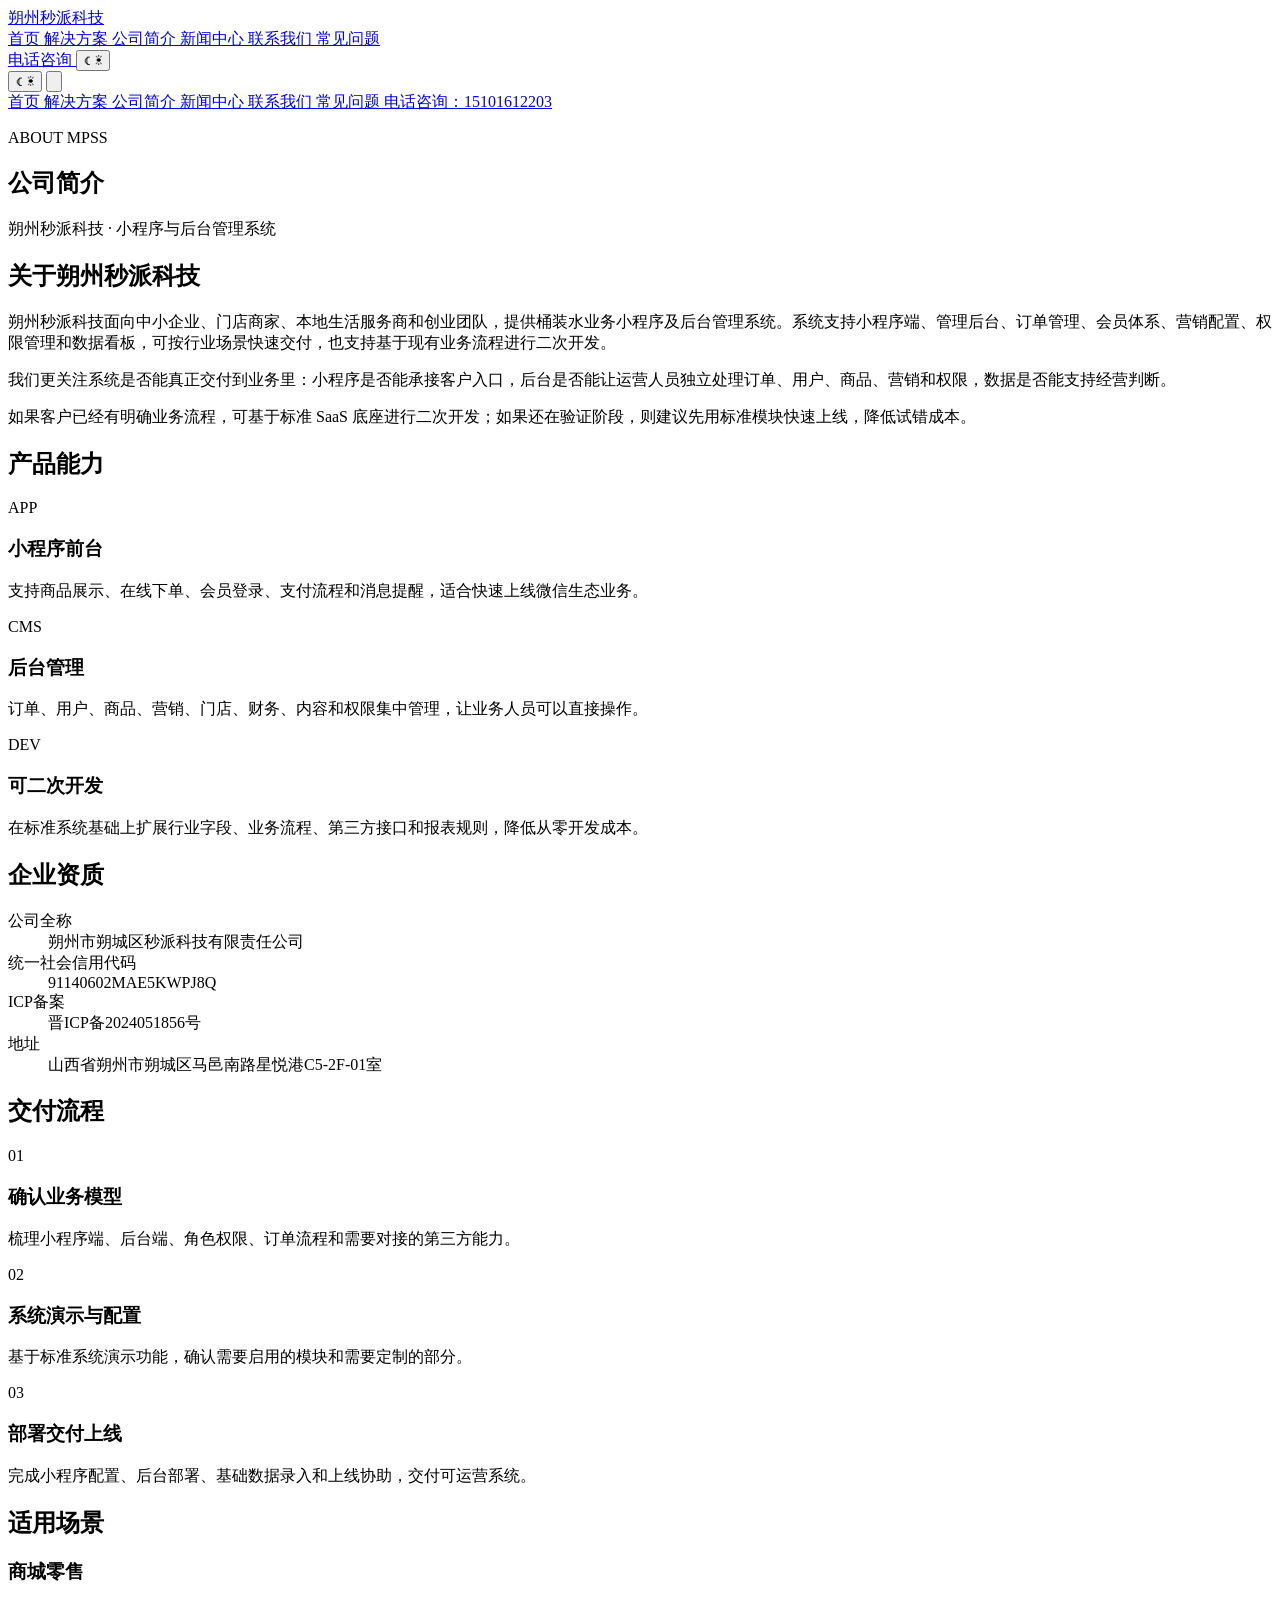
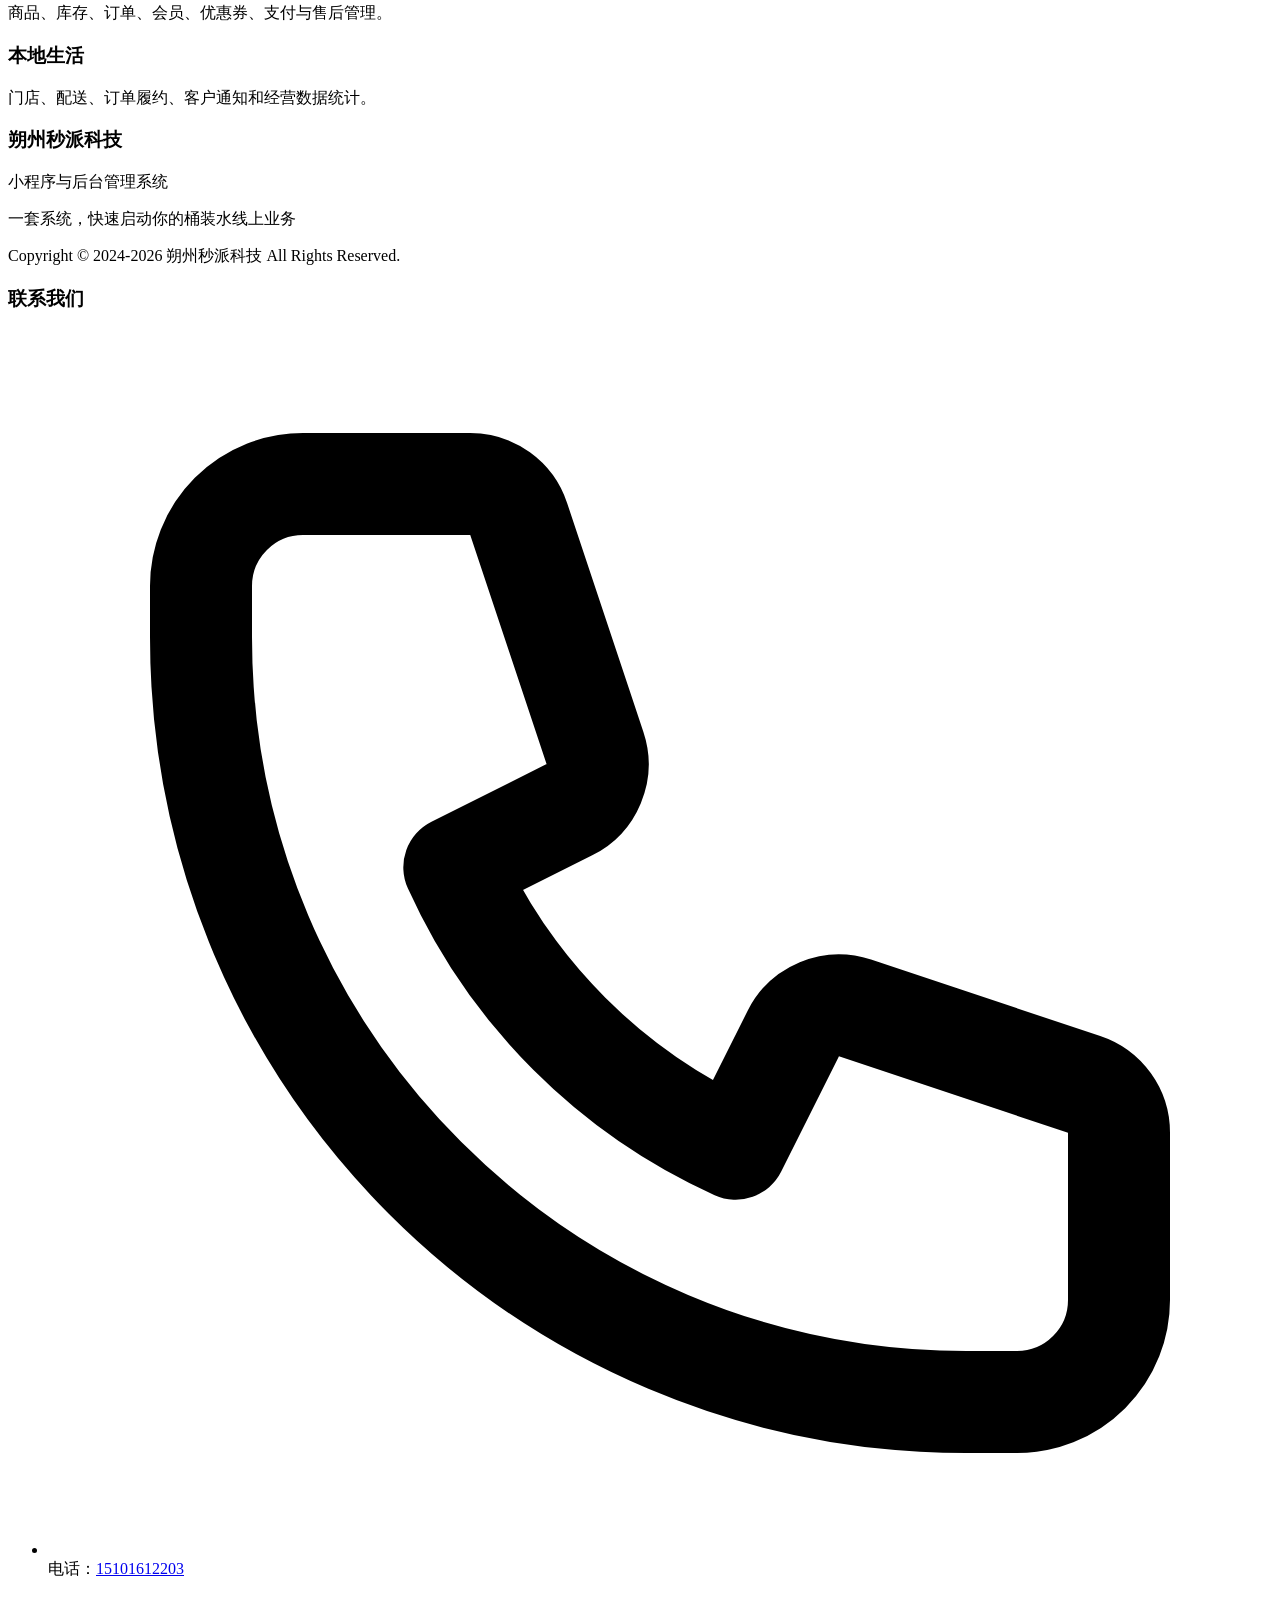
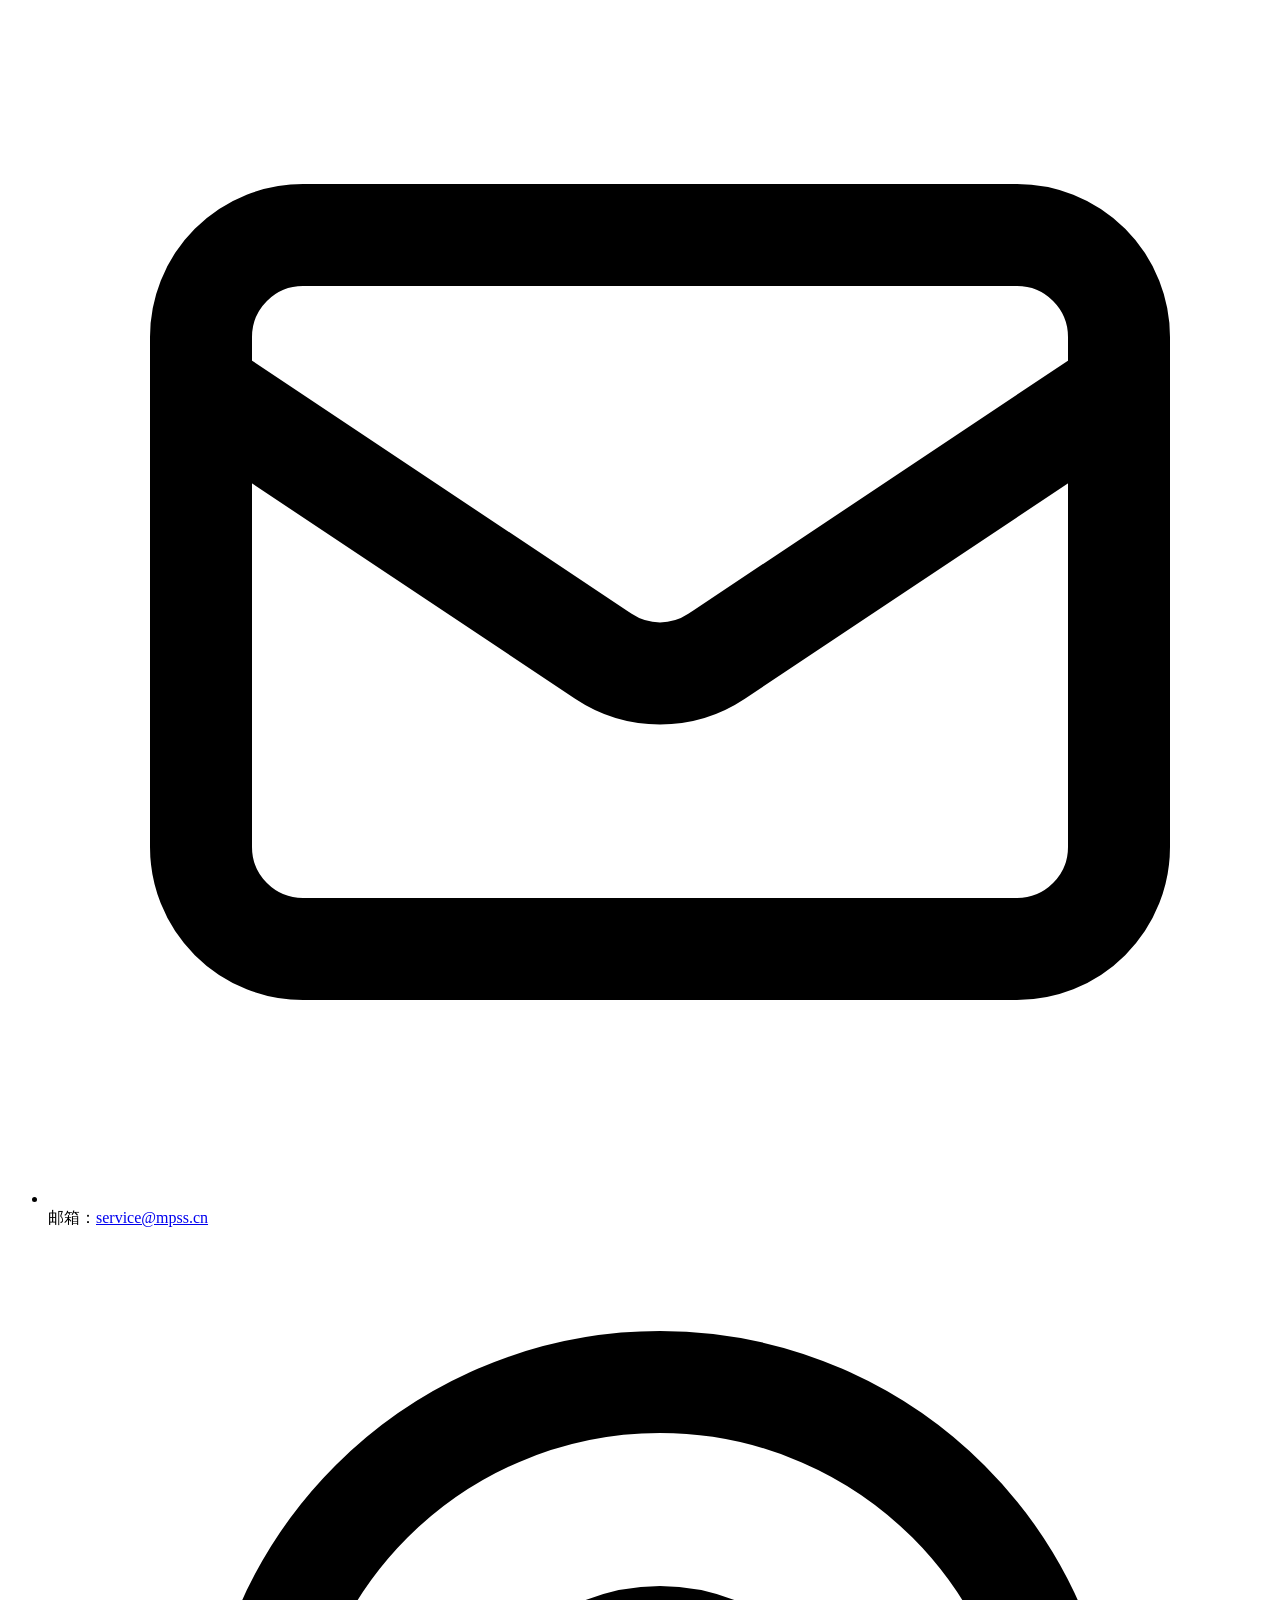
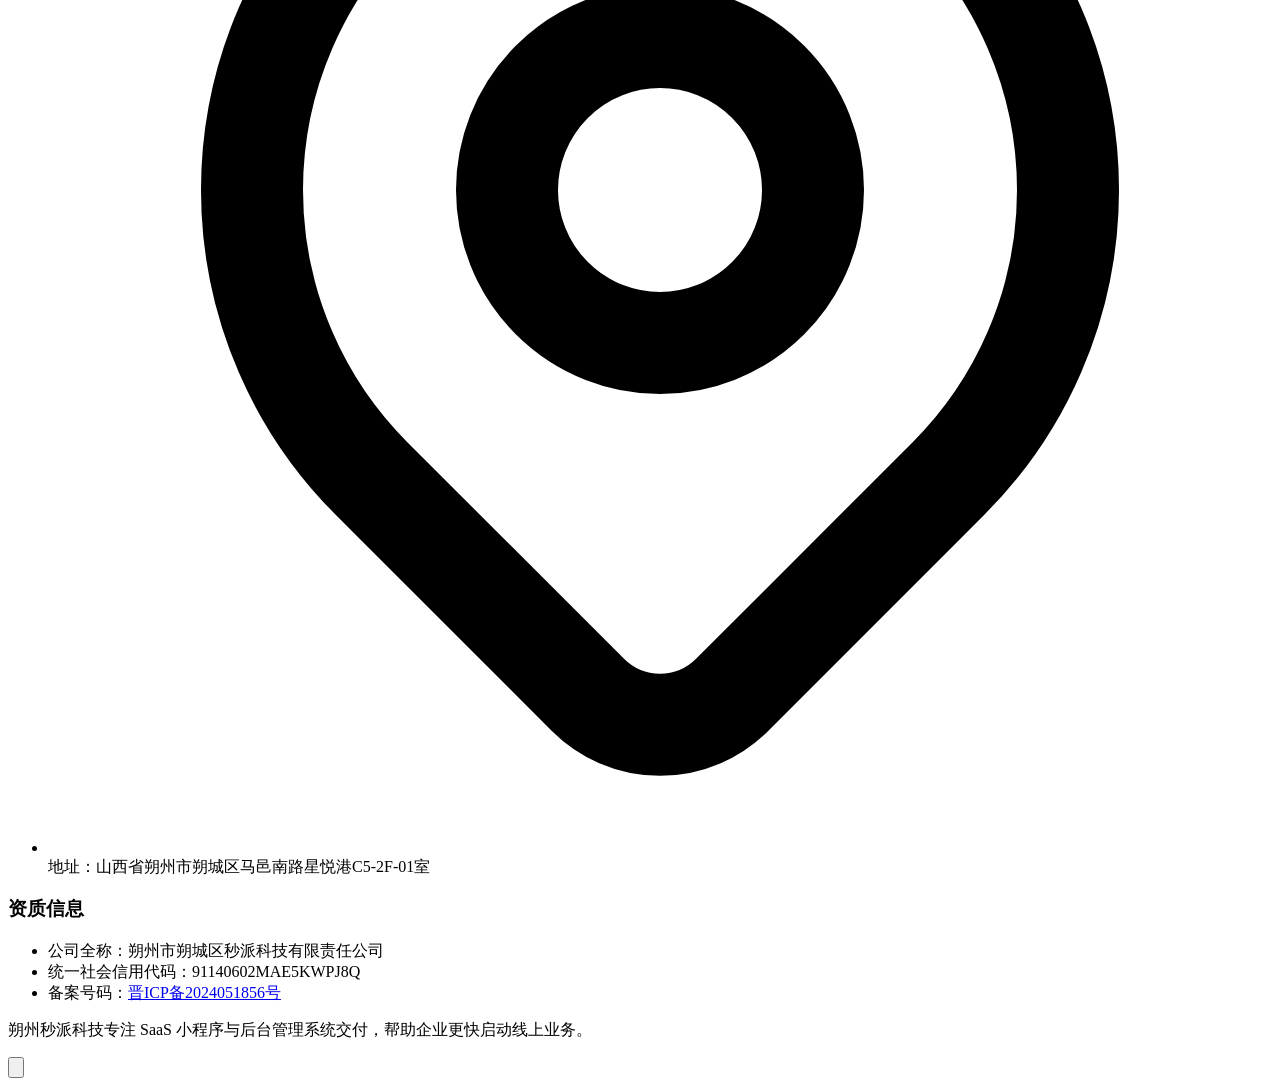
==== commit f5cd514d: "Rebuild docs for site pages (src de1f586)" ====
--- a/docs/about/index.html
+++ b/docs/about/index.html
@@ -12,10 +12,10 @@
           document.documentElement.classList.toggle('dark', preferDark());
         }
       })();
-    </script><link rel="icon" type="image/svg+xml" href="/images/logo.svg"><link rel="stylesheet" href="/xw_assets/Footer.1XTvzTfa.css"><script>!(function(w,p,f,c){if(!window.crossOriginIsolated && !navigator.serviceWorker) return;c=w[p]=Object.assign(w[p]||{},{"lib":"/~partytown/","debug":false});c[f]=(c[f]||[])})(window,'partytown','forward');/* Partytown 1.0.5 - MIT QwikDev */
-!function(){const t=(t,e,r)=>{var n;if(void 0===(r=globalThis)._pttt){r._pttt=null;try{r._pttt=(null===(n=r.trustedTypes)||void 0===n?void 0:n.createPolicy("partytown",{createHTML:t=>t,createScript:t=>t,createScriptURL:t=>t}))||null}catch(t){}}return r._pttt?r._pttt[t](e):e},e={preserveBehavior:!1},r=t=>{if("string"==typeof t)return[t,e];const[r,n=e]=t;return[r,{...e,...n}]},n=Object.freeze((()=>{const t=new Set;let e=[];do{Object.getOwnPropertyNames(e).forEach(r=>{"function"==typeof e[r]&&t.add(r)})}while((e=Object.getPrototypeOf(e))!==Object.prototype);return Array.from(t)})());!function(e,o,i,a,c,s,p,l,d,u,y=e,f){function h(){f||(f=1,"/"==(p=(s.lib||"/~partytown/")+(s.debug?"debug/":""))[0]&&(d=o.querySelectorAll('script[type="text/partytown"]'),a!=e&&function(){try{return!!a.dispatchEvent}catch(t){return!1}}()?a.dispatchEvent(new CustomEvent("pt1",{detail:e})):(0!=(null==s?void 0:s.fallbackTimeout)&&(l=setTimeout(m,(null==s?void 0:s.fallbackTimeout)||1e4),o.addEventListener("pt0",w),o.addEventListener("pt2",m)),c?v(1):i.serviceWorker?i.serviceWorker.register(t("createScriptURL",p+(s.swPath||"partytown-sw.js")),{scope:p}).then(function(t){t?t.active?v():t.installing&&t.installing.addEventListener("statechange",function(t){"activated"==t.target.state&&v()}):m()},function(t){console.error(t),m()}):m())))}function v(r){u=o.createElement(r?"script":"iframe"),e._pttab=Date.now()+Math.round(Math.random()*Number.MAX_SAFE_INTEGER).toString(36),r||(u.style.display="block",u.style.width="0",u.style.height="0",u.style.border="0",u.style.visibility="hidden",u.setAttribute("aria-hidden",!0)),u.src=r?t("createScriptURL",p+"partytown-atomics.js?v=1.0.5"):p+"partytown-sandbox-sw.html?"+e._pttab,o.querySelector(s.sandboxParent||"body").appendChild(u)}function m(){if(w(),a==e){const t=(s.forward||[]).map(r);t.map(function([r]){const n=r.split(".")[0];t.some(function([t,{preserveBehavior:e}]){return e&&(r=n+".",t.startsWith(r));var r})||delete e[n]})}d=o.querySelectorAll('script[type="text/partytown"]');for(let t=0;t<d.length;t++)b(d[t]);"undefined"!=typeof MutationObserver&&new MutationObserver(function(t){t.map(function(t){for(var e=0;e<t.addedNodes.length;e++){var r=t.addedNodes[e];1==r.nodeType&&("SCRIPT"==r.nodeName&&"text/partytown"==r.type?b(r):r.querySelectorAll&&r.querySelectorAll('script[type="text/partytown"]').forEach(b))}})}).observe(o.documentElement,{childList:!0,subtree:!0}),u&&u.parentNode.removeChild(u)}function b(e,r){e.hasAttribute("data-ptworkeronly")||(r=o.createElement("script"),e.src?r.src=t("createScriptURL",e.src):r.innerHTML=t("createHTML",e.innerHTML),r.nonce=s.nonce,e.type+="-x",o.head.appendChild(r))}function w(){clearTimeout(l),o.removeEventListener("pt2",m)}s=e.partytown||{},a==e&&(s.forward||[]).map(function(t){const[o,{preserveBehavior:i}]=r(t);y=e,o.split(".").map(function(t,r,o){var a;y=y[o[r]]=r+1<o.length?y[o[r]]||(a=o[r+1],n.includes(a)?[]:{}):(()=>{let t=null;if(i){const{methodOrProperty:r,thisObject:n}=((t,e)=>{let r=t;for(let t=0;t<e.length-1;t+=1)r=r[e[t]];return{thisObject:r,methodOrProperty:e.length>0?r[e[e.length-1]]:void 0}})(e,o);"function"==typeof r&&(t=(...t)=>r.apply(n,...t))}return"push"==o[r]&&Array.isArray(y)&&y.map(function(t){(e._ptf=e._ptf||[]).push(o,[t])}),function(){let r;return t&&(r=t(arguments)),(e._ptf=e._ptf||[]).push(o,arguments),r}})()})}),"complete"==o.readyState?h():(e.addEventListener("DOMContentLoaded",h),e.addEventListener("load",h))}(window,document,navigator,top,window.crossOriginIsolated)}();;(e=>{e.addEventListener("astro:before-swap",e=>{let r=document.body.querySelector("iframe[src*='/~partytown/']");if(r)e.newDocument.body.append(r)})})(document);</script></head> <body class="bg-slate-50 text-slate-900 antialiased dark:bg-slate-950 dark:text-slate-100">  <header class="fixed inset-x-0 top-0 z-50 border-b border-white/40 bg-white/90 shadow-sm backdrop-blur-xl dark:border-slate-800/80 dark:bg-slate-950/85" id="main-header"> <div class="mx-auto flex h-16 max-w-7xl items-center justify-between px-4 sm:px-6 lg:px-8"> <a href="/" class="flex items-center" aria-label="朔州秒派科技首页"> <span class="text-xl font-extrabold tracking-tight bg-gradient-to-r from-sky-700 via-cyan-500 to-sky-600 bg-clip-text text-transparent"> 朔州秒派科技 </span> </a> <nav class="hidden items-center gap-1 md:flex" aria-label="主导航"> <a href="/" class="rounded-full px-4 py-2 text-sm font-semibold text-slate-700 transition hover:bg-sky-50 hover:text-sky-700 dark:text-slate-200 dark:hover:bg-sky-950/60 dark:hover:text-sky-300"> 首页 </a><a href="/solutions" class="rounded-full px-4 py-2 text-sm font-semibold text-slate-700 transition hover:bg-sky-50 hover:text-sky-700 dark:text-slate-200 dark:hover:bg-sky-950/60 dark:hover:text-sky-300"> 解决方案 </a><a href="/about" class="rounded-full px-4 py-2 text-sm font-semibold text-slate-700 transition hover:bg-sky-50 hover:text-sky-700 dark:text-slate-200 dark:hover:bg-sky-950/60 dark:hover:text-sky-300"> 公司简介 </a><a href="/faq" class="rounded-full px-4 py-2 text-sm font-semibold text-slate-700 transition hover:bg-sky-50 hover:text-sky-700 dark:text-slate-200 dark:hover:bg-sky-950/60 dark:hover:text-sky-300"> 常见问题 </a><a href="/contact" class="rounded-full px-4 py-2 text-sm font-semibold text-slate-700 transition hover:bg-sky-50 hover:text-sky-700 dark:text-slate-200 dark:hover:bg-sky-950/60 dark:hover:text-sky-300"> 联系我们 </a><a href="/news" class="rounded-full px-4 py-2 text-sm font-semibold text-slate-700 transition hover:bg-sky-50 hover:text-sky-700 dark:text-slate-200 dark:hover:bg-sky-950/60 dark:hover:text-sky-300"> 新闻中心 </a> </nav> <div class="hidden items-center gap-3 md:flex"> <a href="tel:15101612203" class="rounded-full bg-sky-600 px-4 py-2 text-sm font-bold text-white shadow-sm transition hover:bg-sky-700">
+    </script><link rel="icon" type="image/svg+xml" href="/images/logo.svg"><link rel="stylesheet" href="/xw_assets/Footer.P1LDUeLd.css"><script>!(function(w,p,f,c){if(!window.crossOriginIsolated && !navigator.serviceWorker) return;c=w[p]=Object.assign(w[p]||{},{"lib":"/~partytown/","debug":false});c[f]=(c[f]||[])})(window,'partytown','forward');/* Partytown 1.0.5 - MIT QwikDev */
+!function(){const t=(t,e,r)=>{var n;if(void 0===(r=globalThis)._pttt){r._pttt=null;try{r._pttt=(null===(n=r.trustedTypes)||void 0===n?void 0:n.createPolicy("partytown",{createHTML:t=>t,createScript:t=>t,createScriptURL:t=>t}))||null}catch(t){}}return r._pttt?r._pttt[t](e):e},e={preserveBehavior:!1},r=t=>{if("string"==typeof t)return[t,e];const[r,n=e]=t;return[r,{...e,...n}]},n=Object.freeze((()=>{const t=new Set;let e=[];do{Object.getOwnPropertyNames(e).forEach(r=>{"function"==typeof e[r]&&t.add(r)})}while((e=Object.getPrototypeOf(e))!==Object.prototype);return Array.from(t)})());!function(e,o,i,a,c,s,p,l,d,u,y=e,f){function h(){f||(f=1,"/"==(p=(s.lib||"/~partytown/")+(s.debug?"debug/":""))[0]&&(d=o.querySelectorAll('script[type="text/partytown"]'),a!=e&&function(){try{return!!a.dispatchEvent}catch(t){return!1}}()?a.dispatchEvent(new CustomEvent("pt1",{detail:e})):(0!=(null==s?void 0:s.fallbackTimeout)&&(l=setTimeout(m,(null==s?void 0:s.fallbackTimeout)||1e4),o.addEventListener("pt0",w),o.addEventListener("pt2",m)),c?v(1):i.serviceWorker?i.serviceWorker.register(t("createScriptURL",p+(s.swPath||"partytown-sw.js")),{scope:p}).then(function(t){t?t.active?v():t.installing&&t.installing.addEventListener("statechange",function(t){"activated"==t.target.state&&v()}):m()},function(t){console.error(t),m()}):m())))}function v(r){u=o.createElement(r?"script":"iframe"),e._pttab=Date.now()+Math.round(Math.random()*Number.MAX_SAFE_INTEGER).toString(36),r||(u.style.display="block",u.style.width="0",u.style.height="0",u.style.border="0",u.style.visibility="hidden",u.setAttribute("aria-hidden",!0)),u.src=r?t("createScriptURL",p+"partytown-atomics.js?v=1.0.5"):p+"partytown-sandbox-sw.html?"+e._pttab,o.querySelector(s.sandboxParent||"body").appendChild(u)}function m(){if(w(),a==e){const t=(s.forward||[]).map(r);t.map(function([r]){const n=r.split(".")[0];t.some(function([t,{preserveBehavior:e}]){return e&&(r=n+".",t.startsWith(r));var r})||delete e[n]})}d=o.querySelectorAll('script[type="text/partytown"]');for(let t=0;t<d.length;t++)b(d[t]);"undefined"!=typeof MutationObserver&&new MutationObserver(function(t){t.map(function(t){for(var e=0;e<t.addedNodes.length;e++){var r=t.addedNodes[e];1==r.nodeType&&("SCRIPT"==r.nodeName&&"text/partytown"==r.type?b(r):r.querySelectorAll&&r.querySelectorAll('script[type="text/partytown"]').forEach(b))}})}).observe(o.documentElement,{childList:!0,subtree:!0}),u&&u.parentNode.removeChild(u)}function b(e,r){e.hasAttribute("data-ptworkeronly")||(r=o.createElement("script"),e.src?r.src=t("createScriptURL",e.src):r.innerHTML=t("createHTML",e.innerHTML),r.nonce=s.nonce,e.type+="-x",o.head.appendChild(r))}function w(){clearTimeout(l),o.removeEventListener("pt2",m)}s=e.partytown||{},a==e&&(s.forward||[]).map(function(t){const[o,{preserveBehavior:i}]=r(t);y=e,o.split(".").map(function(t,r,o){var a;y=y[o[r]]=r+1<o.length?y[o[r]]||(a=o[r+1],n.includes(a)?[]:{}):(()=>{let t=null;if(i){const{methodOrProperty:r,thisObject:n}=((t,e)=>{let r=t;for(let t=0;t<e.length-1;t+=1)r=r[e[t]];return{thisObject:r,methodOrProperty:e.length>0?r[e[e.length-1]]:void 0}})(e,o);"function"==typeof r&&(t=(...t)=>r.apply(n,...t))}return"push"==o[r]&&Array.isArray(y)&&y.map(function(t){(e._ptf=e._ptf||[]).push(o,[t])}),function(){let r;return t&&(r=t(arguments)),(e._ptf=e._ptf||[]).push(o,arguments),r}})()})}),"complete"==o.readyState?h():(e.addEventListener("DOMContentLoaded",h),e.addEventListener("load",h))}(window,document,navigator,top,window.crossOriginIsolated)}();;(e=>{e.addEventListener("astro:before-swap",e=>{let r=document.body.querySelector("iframe[src*='/~partytown/']");if(r)e.newDocument.body.append(r)})})(document);</script></head> <body class="bg-slate-50 text-slate-900 antialiased dark:bg-slate-950 dark:text-slate-100">  <header class="fixed inset-x-0 top-0 z-50 border-b border-white/40 bg-white/90 shadow-sm backdrop-blur-xl dark:border-slate-800/80 dark:bg-slate-950/85" id="main-header"> <div class="mx-auto flex h-16 max-w-7xl items-center justify-between px-4 sm:px-6 lg:px-8"> <a href="/" class="flex items-center" aria-label="朔州秒派科技首页"> <span class="text-xl font-extrabold tracking-tight text-sky-700 dark:text-sky-300"> 朔州秒派科技 </span> </a> <nav class="hidden items-center gap-1 md:flex" aria-label="主导航"> <a href="/" class="rounded-full px-4 py-2 text-sm font-semibold text-slate-700 transition hover:bg-sky-50 hover:text-sky-700 dark:text-slate-200 dark:hover:bg-sky-950/60 dark:hover:text-sky-300"> 首页 </a><a href="/solutions" class="rounded-full px-4 py-2 text-sm font-semibold text-slate-700 transition hover:bg-sky-50 hover:text-sky-700 dark:text-slate-200 dark:hover:bg-sky-950/60 dark:hover:text-sky-300"> 解决方案 </a><a href="/about" class="rounded-full px-4 py-2 text-sm font-semibold text-slate-700 transition hover:bg-sky-50 hover:text-sky-700 dark:text-slate-200 dark:hover:bg-sky-950/60 dark:hover:text-sky-300"> 公司简介 </a><a href="/news" class="rounded-full px-4 py-2 text-sm font-semibold text-slate-700 transition hover:bg-sky-50 hover:text-sky-700 dark:text-slate-200 dark:hover:bg-sky-950/60 dark:hover:text-sky-300"> 新闻中心 </a><a href="/contact" class="rounded-full px-4 py-2 text-sm font-semibold text-slate-700 transition hover:bg-sky-50 hover:text-sky-700 dark:text-slate-200 dark:hover:bg-sky-950/60 dark:hover:text-sky-300"> 联系我们 </a><a href="/faq" class="rounded-full px-4 py-2 text-sm font-semibold text-slate-700 transition hover:bg-sky-50 hover:text-sky-700 dark:text-slate-200 dark:hover:bg-sky-950/60 dark:hover:text-sky-300"> 常见问题 </a> </nav> <div class="hidden items-center gap-3 md:flex"> <a href="tel:15101612203" class="rounded-full bg-sky-600 px-4 py-2 text-sm font-bold text-white shadow-sm transition hover:bg-sky-700">
 电话咨询
-</a> <button id="theme-toggle-header" onclick="window.toggleTheme && window.toggleTheme()" class="rounded-full p-2 text-slate-600 transition hover:bg-slate-100 dark:text-slate-300 dark:hover:bg-slate-800" aria-label="切换主题"> <span class="block dark:hidden">☾</span> <span class="hidden dark:block">☀</span> </button> </div> <div class="flex items-center gap-2 md:hidden"> <button id="theme-toggle-header-mobile" onclick="window.toggleTheme && window.toggleTheme()" class="rounded-full p-2 text-slate-600 dark:text-slate-300" aria-label="切换主题"> <span class="block dark:hidden">☾</span> <span class="hidden dark:block">☀</span> </button> <button id="mobile-menu-btn" class="rounded-full p-2 text-slate-600 dark:text-slate-300" aria-label="打开菜单" aria-expanded="false"> <svg xmlns="http://www.w3.org/2000/svg" class="h-6 w-6" fill="none" viewBox="0 0 24 24" stroke="currentColor" stroke-width="2"><path stroke-linecap="round" stroke-linejoin="round" d="M4 6h16M4 12h16M4 18h16"></path></svg> </button> </div> </div> <div id="mobile-menu" class="hidden border-t border-slate-200 bg-white/95 px-4 py-3 dark:border-slate-800 dark:bg-slate-950/95 md:hidden"> <a href="/" class="block rounded-xl px-4 py-3 text-base font-semibold text-slate-700 hover:bg-sky-50 hover:text-sky-700 dark:text-slate-200 dark:hover:bg-slate-800"> 首页 </a><a href="/solutions" class="block rounded-xl px-4 py-3 text-base font-semibold text-slate-700 hover:bg-sky-50 hover:text-sky-700 dark:text-slate-200 dark:hover:bg-slate-800"> 解决方案 </a><a href="/about" class="block rounded-xl px-4 py-3 text-base font-semibold text-slate-700 hover:bg-sky-50 hover:text-sky-700 dark:text-slate-200 dark:hover:bg-slate-800"> 公司简介 </a><a href="/faq" class="block rounded-xl px-4 py-3 text-base font-semibold text-slate-700 hover:bg-sky-50 hover:text-sky-700 dark:text-slate-200 dark:hover:bg-slate-800"> 常见问题 </a><a href="/contact" class="block rounded-xl px-4 py-3 text-base font-semibold text-slate-700 hover:bg-sky-50 hover:text-sky-700 dark:text-slate-200 dark:hover:bg-slate-800"> 联系我们 </a><a href="/news" class="block rounded-xl px-4 py-3 text-base font-semibold text-slate-700 hover:bg-sky-50 hover:text-sky-700 dark:text-slate-200 dark:hover:bg-slate-800"> 新闻中心 </a> <a href="tel:15101612203" class="mt-2 block rounded-xl bg-sky-600 px-4 py-3 text-center font-bold text-white">电话咨询：15101612203</a> </div> </header> <script type="module">document.addEventListener("DOMContentLoaded",()=>{const n=document.getElementById("mobile-menu-btn"),e=document.getElementById("mobile-menu");n?.addEventListener("click",()=>{const t=e?.classList.toggle("hidden");n.setAttribute("aria-expanded",String(!t))}),e?.querySelectorAll("a").forEach(t=>t.addEventListener("click",()=>e.classList.add("hidden")))});</script> <main> <section class="bg-gradient-to-br from-emerald-50 to-white pt-28 pb-14 dark:from-slate-950 dark:to-slate-900 md:pt-36"> <div class="mx-auto max-w-4xl px-4 text-center sm:px-6 lg:px-8"> <p class="text-sm font-black tracking-widest text-emerald-700">ABOUT MPSS</p> <h1 class="mt-3 text-4xl font-black text-slate-950 dark:text-white md:text-5xl">公司简介</h1> <p class="mt-5 text-lg leading-8 text-slate-600 dark:text-slate-300">朔州秒派科技 · 小程序与后台管理系统</p> </div> </section> <section class="bg-white py-16 dark:bg-slate-950 md:py-20"> <div class="mx-auto max-w-4xl px-4 sm:px-6 lg:px-8"> <h2 class="text-3xl font-black text-slate-950 dark:text-white">关于朔州秒派科技</h2> <div class="mt-6 space-y-5 text-lg leading-8 text-slate-600 dark:text-slate-300"> <p>朔州秒派科技面向中小企业、门店商家、本地生活服务商和创业团队，提供桶装水业务小程序及后台管理系统。系统支持小程序端、管理后台、订单管理、会员体系、营销配置、权限管理和数据看板，可按行业场景快速交付，也支持基于现有业务流程进行二次开发。</p> <p>我们更关注系统是否能真正交付到业务里：小程序是否能承接客户入口，后台是否能让运营人员独立处理订单、用户、商品、营销和权限，数据是否能支持经营判断。</p> <p>如果客户已经有明确业务流程，可基于标准 SaaS 底座进行二次开发；如果还在验证阶段，则建议先用标准模块快速上线，降低试错成本。</p> </div> </div> </section> <section class="bg-slate-50 py-16 dark:bg-slate-900 md:py-20"> <div class="mx-auto max-w-7xl px-4 sm:px-6 lg:px-8"> <h2 class="text-center text-3xl font-black text-slate-950 dark:text-white">产品能力</h2> <div class="mt-10 grid gap-6 sm:grid-cols-2 lg:grid-cols-4"> <article class="rounded-3xl bg-white p-6 shadow-sm dark:bg-slate-800"> <div class="text-4xl">APP</div> <h3 class="mt-4 text-xl font-black text-slate-950 dark:text-white">小程序前台</h3> <p class="mt-3 text-sm leading-6 text-slate-600 dark:text-slate-300">支持商品展示、在线下单、会员登录、支付流程和消息提醒，适合快速上线微信生态业务。</p> </article><article class="rounded-3xl bg-white p-6 shadow-sm dark:bg-slate-800"> <div class="text-4xl">CMS</div> <h3 class="mt-4 text-xl font-black text-slate-950 dark:text-white">后台管理</h3> <p class="mt-3 text-sm leading-6 text-slate-600 dark:text-slate-300">订单、用户、商品、营销、门店、财务、内容和权限集中管理，让业务人员可以直接操作。</p> </article><article class="rounded-3xl bg-white p-6 shadow-sm dark:bg-slate-800"> <div class="text-4xl">DEV</div> <h3 class="mt-4 text-xl font-black text-slate-950 dark:text-white">可二次开发</h3> <p class="mt-3 text-sm leading-6 text-slate-600 dark:text-slate-300">在标准系统基础上扩展行业字段、业务流程、第三方接口和报表规则，降低从零开发成本。</p> </article> </div> </div> </section> <section class="bg-white py-16 dark:bg-slate-950 md:py-20"> <div class="mx-auto grid max-w-6xl gap-8 px-4 sm:px-6 lg:grid-cols-2 lg:px-8"> <div class="rounded-3xl border border-slate-100 bg-slate-50 p-6 dark:border-slate-800 dark:bg-slate-900"> <h2 class="text-2xl font-black text-slate-950 dark:text-white">企业资质</h2> <dl class="mt-6 space-y-4 text-sm"> <div><dt class="font-bold text-slate-400">公司全称</dt><dd class="mt-1 text-slate-800 dark:text-slate-100">朔州市朔城区秒派科技有限责任公司</dd></div> <div><dt class="font-bold text-slate-400">统一社会信用代码</dt><dd class="mt-1 text-slate-800 dark:text-slate-100">91140602MAE5KWPJ8Q</dd></div> <div><dt class="font-bold text-slate-400">ICP备案</dt><dd class="mt-1 text-slate-800 dark:text-slate-100">晋ICP备2024051856号</dd></div> <div><dt class="font-bold text-slate-400">地址</dt><dd class="mt-1 text-slate-800 dark:text-slate-100">山西省朔州市朔城区马邑南路星悦港C5-2F-01室</dd></div> </dl> </div> <div class="rounded-3xl border border-slate-100 bg-slate-50 p-6 dark:border-slate-800 dark:bg-slate-900"> <h2 class="text-2xl font-black text-slate-950 dark:text-white">交付流程</h2> <div class="mt-6 space-y-5"> <div class="flex gap-4"> <span class="font-black text-emerald-700 dark:text-emerald-300">01</span> <div><h3 class="font-extrabold text-slate-900 dark:text-white">确认业务模型</h3><p class="text-sm leading-6 text-slate-600 dark:text-slate-300">梳理小程序端、后台端、角色权限、订单流程和需要对接的第三方能力。</p></div> </div><div class="flex gap-4"> <span class="font-black text-emerald-700 dark:text-emerald-300">02</span> <div><h3 class="font-extrabold text-slate-900 dark:text-white">系统演示与配置</h3><p class="text-sm leading-6 text-slate-600 dark:text-slate-300">基于标准系统演示功能，确认需要启用的模块和需要定制的部分。</p></div> </div><div class="flex gap-4"> <span class="font-black text-emerald-700 dark:text-emerald-300">03</span> <div><h3 class="font-extrabold text-slate-900 dark:text-white">部署交付上线</h3><p class="text-sm leading-6 text-slate-600 dark:text-slate-300">完成小程序配置、后台部署、基础数据录入和上线协助，交付可运营系统。</p></div> </div> </div> </div> </div> </section> <section class="bg-slate-50 py-16 dark:bg-slate-900 md:py-20"> <div class="mx-auto max-w-7xl px-4 sm:px-6 lg:px-8"> <h2 class="text-center text-3xl font-black text-slate-950 dark:text-white">适用场景</h2> <div class="mt-10 grid gap-6 sm:grid-cols-2 lg:grid-cols-4"> <article class="rounded-3xl bg-white p-6 shadow-sm dark:bg-slate-800"> <h3 class="text-xl font-black text-slate-950 dark:text-white">商城零售</h3> <p class="mt-3 text-sm leading-6 text-slate-600 dark:text-slate-300">商品、库存、订单、会员、优惠券、支付与售后管理。</p> </article><article class="rounded-3xl bg-white p-6 shadow-sm dark:bg-slate-800"> <h3 class="text-xl font-black text-slate-950 dark:text-white">本地生活</h3> <p class="mt-3 text-sm leading-6 text-slate-600 dark:text-slate-300">门店、配送、订单履约、客户通知和经营数据统计。</p> </article> </div> </div> </section> </main> <footer class="bg-gray-900 text-gray-300 dark:bg-black" id="contact"> <div class="mx-auto max-w-7xl px-4 py-12 sm:px-6 lg:px-8"> <div class="grid grid-cols-1 gap-8 md:grid-cols-3"> <div> <h3 class="mb-4 text-lg font-bold text-white">朔州秒派科技</h3> <p class="mb-3 text-sm leading-relaxed text-gray-400">小程序与后台管理系统</p> <p class="mb-3 text-sm leading-relaxed text-gray-400">一套系统，快速启动你的桶装水线上业务</p> <p class="text-xs text-gray-500">Copyright © 2024-2026 朔州秒派科技 All Rights Reserved.</p> </div> <div> <h3 class="mb-4 text-lg font-bold text-white">联系我们</h3> <ul class="space-y-2 text-sm"> <li class="flex items-start"> <svg xmlns="http://www.w3.org/2000/svg" class="mr-2 mt-0.5 h-4 w-4 flex-shrink-0 text-blue-400" fill="none" viewBox="0 0 24 24" stroke="currentColor" stroke-width="2"> <path stroke-linecap="round" stroke-linejoin="round" d="M3 5a2 2 0 012-2h3.28a1 1 0 01.948.684l1.498 4.493a1 1 0 01-.502 1.21l-2.257 1.13a11.042 11.042 0 005.516 5.516l1.13-2.257a1 1 0 011.21-.502l4.493 1.498a1 1 0 01.684.949V19a2 2 0 01-2 2h-1C9.716 21 3 14.284 3 6V5z"></path> </svg> <span>电话：<a href="tel:15101612203" class="transition-colors hover:text-white">15101612203</a></span> </li> <li class="flex items-start"> <svg xmlns="http://www.w3.org/2000/svg" class="mr-2 mt-0.5 h-4 w-4 flex-shrink-0 text-blue-400" fill="none" viewBox="0 0 24 24" stroke="currentColor" stroke-width="2"> <path stroke-linecap="round" stroke-linejoin="round" d="M3 8l7.89 5.26a2 2 0 002.22 0L21 8M5 19h14a2 2 0 002-2V7a2 2 0 00-2-2H5a2 2 0 00-2 2v10a2 2 0 002 2z"></path> </svg> <span>邮箱：<a href="mailto:service@mpss.cn" class="transition-colors hover:text-white">service@mpss.cn</a></span> </li> <li class="flex items-start"> <svg xmlns="http://www.w3.org/2000/svg" class="mr-2 mt-0.5 h-4 w-4 flex-shrink-0 text-blue-400" fill="none" viewBox="0 0 24 24" stroke="currentColor" stroke-width="2"> <path stroke-linecap="round" stroke-linejoin="round" d="M17.657 16.657L13.414 20.9a1.998 1.998 0 01-2.827 0l-4.244-4.243a8 8 0 1111.314 0z"></path> <path stroke-linecap="round" stroke-linejoin="round" d="M15 11a3 3 0 11-6 0 3 3 0 016 0z"></path> </svg> <span>地址：山西省朔州市朔城区马邑南路星悦港C5-2F-01室</span> </li> </ul> </div> <div> <h3 class="mb-4 text-lg font-bold text-white">资质信息</h3> <ul class="space-y-2 text-sm text-gray-400"> <li><span class="text-gray-500">公司全称：</span><span>朔州市朔城区秒派科技有限责任公司</span></li> <li><span class="text-gray-500">统一社会信用代码：</span><span>91140602MAE5KWPJ8Q</span></li> <li><span class="text-gray-500">备案号码：</span><a href="https://beian.miit.gov.cn/" target="_blank" rel="noopener noreferrer" class="transition-colors hover:text-white">晋ICP备2024051856号</a></li> </ul> </div> </div> <div class="mt-8 border-t border-gray-800 pt-8 text-center"> <p class="text-xs text-gray-500"> 朔州秒派科技专注 SaaS 小程序与后台管理系统交付，帮助企业更快启动线上业务。
+</a> <button id="theme-toggle-header" onclick="window.toggleTheme && window.toggleTheme()" class="rounded-full p-2 text-slate-600 transition hover:bg-slate-100 dark:text-slate-300 dark:hover:bg-slate-800" aria-label="切换主题"> <span class="block dark:hidden">☾</span> <span class="hidden dark:block">☀</span> </button> </div> <div class="flex items-center gap-2 md:hidden"> <button id="theme-toggle-header-mobile" onclick="window.toggleTheme && window.toggleTheme()" class="rounded-full p-2 text-slate-600 dark:text-slate-300" aria-label="切换主题"> <span class="block dark:hidden">☾</span> <span class="hidden dark:block">☀</span> </button> <button id="mobile-menu-btn" class="rounded-full p-2 text-slate-600 dark:text-slate-300" aria-label="打开菜单" aria-expanded="false"> <svg xmlns="http://www.w3.org/2000/svg" class="h-6 w-6" fill="none" viewBox="0 0 24 24" stroke="currentColor" stroke-width="2"><path stroke-linecap="round" stroke-linejoin="round" d="M4 6h16M4 12h16M4 18h16"></path></svg> </button> </div> </div> <div id="mobile-menu" class="hidden border-t border-slate-200 bg-white/95 px-4 py-3 dark:border-slate-800 dark:bg-slate-950/95 md:hidden"> <a href="/" class="block rounded-xl px-4 py-3 text-base font-semibold text-slate-700 hover:bg-sky-50 hover:text-sky-700 dark:text-slate-200 dark:hover:bg-slate-800"> 首页 </a><a href="/solutions" class="block rounded-xl px-4 py-3 text-base font-semibold text-slate-700 hover:bg-sky-50 hover:text-sky-700 dark:text-slate-200 dark:hover:bg-slate-800"> 解决方案 </a><a href="/about" class="block rounded-xl px-4 py-3 text-base font-semibold text-slate-700 hover:bg-sky-50 hover:text-sky-700 dark:text-slate-200 dark:hover:bg-slate-800"> 公司简介 </a><a href="/news" class="block rounded-xl px-4 py-3 text-base font-semibold text-slate-700 hover:bg-sky-50 hover:text-sky-700 dark:text-slate-200 dark:hover:bg-slate-800"> 新闻中心 </a><a href="/contact" class="block rounded-xl px-4 py-3 text-base font-semibold text-slate-700 hover:bg-sky-50 hover:text-sky-700 dark:text-slate-200 dark:hover:bg-slate-800"> 联系我们 </a><a href="/faq" class="block rounded-xl px-4 py-3 text-base font-semibold text-slate-700 hover:bg-sky-50 hover:text-sky-700 dark:text-slate-200 dark:hover:bg-slate-800"> 常见问题 </a> <a href="tel:15101612203" class="mt-2 block rounded-xl bg-sky-600 px-4 py-3 text-center font-bold text-white">电话咨询：15101612203</a> </div> </header> <script type="module">document.addEventListener("DOMContentLoaded",()=>{const n=document.getElementById("mobile-menu-btn"),e=document.getElementById("mobile-menu");n?.addEventListener("click",()=>{const t=e?.classList.toggle("hidden");n.setAttribute("aria-expanded",String(!t))}),e?.querySelectorAll("a").forEach(t=>t.addEventListener("click",()=>e.classList.add("hidden")))});</script> <main> <section class="bg-[#f6f3ea] pt-28 pb-14 dark:bg-slate-950 md:pt-36"> <div class="mx-auto max-w-4xl px-4 text-center sm:px-6 lg:px-8"> <p class="text-sm font-black tracking-widest text-emerald-700">ABOUT MPSS</p> <h1 class="mt-3 text-4xl font-black text-slate-950 dark:text-white md:text-5xl">公司简介</h1> <p class="mt-5 text-lg leading-8 text-slate-600 dark:text-slate-300">朔州秒派科技 · 小程序与后台管理系统</p> </div> </section> <section class="bg-white py-16 dark:bg-slate-950 md:py-20"> <div class="mx-auto max-w-4xl px-4 sm:px-6 lg:px-8"> <h2 class="text-3xl font-black text-slate-950 dark:text-white">关于朔州秒派科技</h2> <div class="mt-6 space-y-5 text-lg leading-8 text-slate-600 dark:text-slate-300"> <p>朔州秒派科技面向中小企业、门店商家、本地生活服务商和创业团队，提供桶装水业务小程序及后台管理系统。系统支持小程序端、管理后台、订单管理、会员体系、营销配置、权限管理和数据看板，可按行业场景快速交付，也支持基于现有业务流程进行二次开发。</p> <p>我们更关注系统是否能真正交付到业务里：小程序是否能承接客户入口，后台是否能让运营人员独立处理订单、用户、商品、营销和权限，数据是否能支持经营判断。</p> <p>如果客户已经有明确业务流程，可基于标准 SaaS 底座进行二次开发；如果还在验证阶段，则建议先用标准模块快速上线，降低试错成本。</p> </div> </div> </section> <section class="bg-slate-50 py-16 dark:bg-slate-900 md:py-20"> <div class="mx-auto max-w-7xl px-4 sm:px-6 lg:px-8"> <h2 class="text-center text-3xl font-black text-slate-950 dark:text-white">产品能力</h2> <div class="mt-10 grid gap-6 sm:grid-cols-2 lg:grid-cols-4"> <article class="rounded-3xl bg-white p-6 shadow-sm dark:bg-slate-800"> <div class="text-4xl">APP</div> <h3 class="mt-4 text-xl font-black text-slate-950 dark:text-white">小程序前台</h3> <p class="mt-3 text-sm leading-6 text-slate-600 dark:text-slate-300">支持商品展示、在线下单、会员登录、支付流程和消息提醒，适合快速上线微信生态业务。</p> </article><article class="rounded-3xl bg-white p-6 shadow-sm dark:bg-slate-800"> <div class="text-4xl">CMS</div> <h3 class="mt-4 text-xl font-black text-slate-950 dark:text-white">后台管理</h3> <p class="mt-3 text-sm leading-6 text-slate-600 dark:text-slate-300">订单、用户、商品、营销、门店、财务、内容和权限集中管理，让业务人员可以直接操作。</p> </article><article class="rounded-3xl bg-white p-6 shadow-sm dark:bg-slate-800"> <div class="text-4xl">DEV</div> <h3 class="mt-4 text-xl font-black text-slate-950 dark:text-white">可二次开发</h3> <p class="mt-3 text-sm leading-6 text-slate-600 dark:text-slate-300">在标准系统基础上扩展行业字段、业务流程、第三方接口和报表规则，降低从零开发成本。</p> </article> </div> </div> </section> <section class="bg-white py-16 dark:bg-slate-950 md:py-20"> <div class="mx-auto grid max-w-6xl gap-8 px-4 sm:px-6 lg:grid-cols-2 lg:px-8"> <div class="rounded-3xl border border-slate-100 bg-slate-50 p-6 dark:border-slate-800 dark:bg-slate-900"> <h2 class="text-2xl font-black text-slate-950 dark:text-white">企业资质</h2> <dl class="mt-6 space-y-4 text-sm"> <div><dt class="font-bold text-slate-400">公司全称</dt><dd class="mt-1 text-slate-800 dark:text-slate-100">朔州市朔城区秒派科技有限责任公司</dd></div> <div><dt class="font-bold text-slate-400">统一社会信用代码</dt><dd class="mt-1 text-slate-800 dark:text-slate-100">91140602MAE5KWPJ8Q</dd></div> <div><dt class="font-bold text-slate-400">ICP备案</dt><dd class="mt-1 text-slate-800 dark:text-slate-100">晋ICP备2024051856号</dd></div> <div><dt class="font-bold text-slate-400">地址</dt><dd class="mt-1 text-slate-800 dark:text-slate-100">山西省朔州市朔城区马邑南路星悦港C5-2F-01室</dd></div> </dl> </div> <div class="rounded-3xl border border-slate-100 bg-slate-50 p-6 dark:border-slate-800 dark:bg-slate-900"> <h2 class="text-2xl font-black text-slate-950 dark:text-white">交付流程</h2> <div class="mt-6 space-y-5"> <div class="flex gap-4"> <span class="font-black text-emerald-700 dark:text-emerald-300">01</span> <div><h3 class="font-extrabold text-slate-900 dark:text-white">确认业务模型</h3><p class="text-sm leading-6 text-slate-600 dark:text-slate-300">梳理小程序端、后台端、角色权限、订单流程和需要对接的第三方能力。</p></div> </div><div class="flex gap-4"> <span class="font-black text-emerald-700 dark:text-emerald-300">02</span> <div><h3 class="font-extrabold text-slate-900 dark:text-white">系统演示与配置</h3><p class="text-sm leading-6 text-slate-600 dark:text-slate-300">基于标准系统演示功能，确认需要启用的模块和需要定制的部分。</p></div> </div><div class="flex gap-4"> <span class="font-black text-emerald-700 dark:text-emerald-300">03</span> <div><h3 class="font-extrabold text-slate-900 dark:text-white">部署交付上线</h3><p class="text-sm leading-6 text-slate-600 dark:text-slate-300">完成小程序配置、后台部署、基础数据录入和上线协助，交付可运营系统。</p></div> </div> </div> </div> </div> </section> <section class="bg-slate-50 py-16 dark:bg-slate-900 md:py-20"> <div class="mx-auto max-w-7xl px-4 sm:px-6 lg:px-8"> <h2 class="text-center text-3xl font-black text-slate-950 dark:text-white">适用场景</h2> <div class="mt-10 grid gap-6 sm:grid-cols-2 lg:grid-cols-4"> <article class="rounded-3xl bg-white p-6 shadow-sm dark:bg-slate-800"> <h3 class="text-xl font-black text-slate-950 dark:text-white">商城零售</h3> <p class="mt-3 text-sm leading-6 text-slate-600 dark:text-slate-300">商品、库存、订单、会员、优惠券、支付与售后管理。</p> </article><article class="rounded-3xl bg-white p-6 shadow-sm dark:bg-slate-800"> <h3 class="text-xl font-black text-slate-950 dark:text-white">本地生活</h3> <p class="mt-3 text-sm leading-6 text-slate-600 dark:text-slate-300">门店、配送、订单履约、客户通知和经营数据统计。</p> </article> </div> </div> </section> </main> <footer class="bg-gray-900 text-gray-300 dark:bg-black" id="contact"> <div class="mx-auto max-w-7xl px-4 py-12 sm:px-6 lg:px-8"> <div class="grid grid-cols-1 gap-8 md:grid-cols-3"> <div> <h3 class="mb-4 text-lg font-bold text-white">朔州秒派科技</h3> <p class="mb-3 text-sm leading-relaxed text-gray-400">小程序与后台管理系统</p> <p class="mb-3 text-sm leading-relaxed text-gray-400">一套系统，快速启动你的桶装水线上业务</p> <p class="text-xs text-gray-500">Copyright © 2024-2026 朔州秒派科技 All Rights Reserved.</p> </div> <div> <h3 class="mb-4 text-lg font-bold text-white">联系我们</h3> <ul class="space-y-2 text-sm"> <li class="flex items-start"> <svg xmlns="http://www.w3.org/2000/svg" class="mr-2 mt-0.5 h-4 w-4 flex-shrink-0 text-blue-400" fill="none" viewBox="0 0 24 24" stroke="currentColor" stroke-width="2"> <path stroke-linecap="round" stroke-linejoin="round" d="M3 5a2 2 0 012-2h3.28a1 1 0 01.948.684l1.498 4.493a1 1 0 01-.502 1.21l-2.257 1.13a11.042 11.042 0 005.516 5.516l1.13-2.257a1 1 0 011.21-.502l4.493 1.498a1 1 0 01.684.949V19a2 2 0 01-2 2h-1C9.716 21 3 14.284 3 6V5z"></path> </svg> <span>电话：<a href="tel:15101612203" class="transition-colors hover:text-white">15101612203</a></span> </li> <li class="flex items-start"> <svg xmlns="http://www.w3.org/2000/svg" class="mr-2 mt-0.5 h-4 w-4 flex-shrink-0 text-blue-400" fill="none" viewBox="0 0 24 24" stroke="currentColor" stroke-width="2"> <path stroke-linecap="round" stroke-linejoin="round" d="M3 8l7.89 5.26a2 2 0 002.22 0L21 8M5 19h14a2 2 0 002-2V7a2 2 0 00-2-2H5a2 2 0 00-2 2v10a2 2 0 002 2z"></path> </svg> <span>邮箱：<a href="mailto:service@mpss.cn" class="transition-colors hover:text-white">service@mpss.cn</a></span> </li> <li class="flex items-start"> <svg xmlns="http://www.w3.org/2000/svg" class="mr-2 mt-0.5 h-4 w-4 flex-shrink-0 text-blue-400" fill="none" viewBox="0 0 24 24" stroke="currentColor" stroke-width="2"> <path stroke-linecap="round" stroke-linejoin="round" d="M17.657 16.657L13.414 20.9a1.998 1.998 0 01-2.827 0l-4.244-4.243a8 8 0 1111.314 0z"></path> <path stroke-linecap="round" stroke-linejoin="round" d="M15 11a3 3 0 11-6 0 3 3 0 016 0z"></path> </svg> <span>地址：山西省朔州市朔城区马邑南路星悦港C5-2F-01室</span> </li> </ul> </div> <div> <h3 class="mb-4 text-lg font-bold text-white">资质信息</h3> <ul class="space-y-2 text-sm text-gray-400"> <li><span class="text-gray-500">公司全称：</span><span>朔州市朔城区秒派科技有限责任公司</span></li> <li><span class="text-gray-500">统一社会信用代码：</span><span>91140602MAE5KWPJ8Q</span></li> <li><span class="text-gray-500">备案号码：</span><a href="https://beian.miit.gov.cn/" target="_blank" rel="noopener noreferrer" class="transition-colors hover:text-white">晋ICP备2024051856号</a></li> </ul> </div> </div> <div class="mt-8 border-t border-gray-800 pt-8 text-center"> <p class="text-xs text-gray-500"> 朔州秒派科技专注 SaaS 小程序与后台管理系统交付，帮助企业更快启动线上业务。
 </p> </div> </div> </footer>  <style>astro-island,astro-slot,astro-static-slot{display:contents}</style><script>(()=>{var e=async t=>{await(await t())()};(self.Astro||(self.Astro={})).load=e;window.dispatchEvent(new Event("astro:load"));})();</script><script>(()=>{var g=Object.defineProperty;var w=(c,s,d)=>s in c?g(c,s,{enumerable:!0,configurable:!0,writable:!0,value:d}):c[s]=d;var l=(c,s,d)=>w(c,typeof s!="symbol"?s+"":s,d);var E=new Set(["__proto__","constructor","prototype"]);{let c={0:t=>y(t),1:t=>d(t),2:t=>new RegExp(t),3:t=>new Date(t),4:t=>new Map(d(t)),5:t=>new Set(d(t)),6:t=>BigInt(t),7:t=>new URL(t),8:t=>new Uint8Array(t),9:t=>new Uint16Array(t),10:t=>new Uint32Array(t),11:t=>Number.POSITIVE_INFINITY*t},s=t=>{let[p,e]=t;return p in c?c[p](e):void 0},d=t=>t.map(s),y=t=>typeof t!="object"||t===null?t:Object.fromEntries(Object.entries(t).map(([p,e])=>[p,s(e)]));class f extends HTMLElement{constructor(){super(...arguments);l(this,"Component");l(this,"hydrator");l(this,"hydrate",async()=>{var b;if(!this.hydrator||!this.isConnected)return;let e=(b=this.parentElement)==null?void 0:b.closest("astro-island[ssr]");if(e){e.addEventListener("astro:hydrate",this.hydrate,{once:!0});return}let n=this.querySelectorAll("astro-slot"),r={},i=this.querySelectorAll("template[data-astro-template]");for(let o of i){let a=o.closest(this.tagName);a!=null&&a.isSameNode(this)&&(r[o.getAttribute("data-astro-template")||"default"]=o.innerHTML,o.remove())}for(let o of n){let a=o.closest(this.tagName);a!=null&&a.isSameNode(this)&&(r[o.getAttribute("name")||"default"]=o.innerHTML)}let u;try{u=this.hasAttribute("props")?y(JSON.parse(this.getAttribute("props"))):{}}catch(o){let a=this.getAttribute("component-url")||"<unknown>",v=this.getAttribute("component-export");throw v&&(a+=` (export ${v})`),console.error(`[hydrate] Error parsing props for component ${a}`,this.getAttribute("props"),o),o}let h;await this.hydrator(this)(this.Component,u,r,{client:this.getAttribute("client")}),this.removeAttribute("ssr"),this.dispatchEvent(new CustomEvent("astro:hydrate"))});l(this,"unmount",()=>{this.isConnected||this.dispatchEvent(new CustomEvent("astro:unmount"))})}disconnectedCallback(){document.removeEventListener("astro:after-swap",this.unmount),document.addEventListener("astro:after-swap",this.unmount,{once:!0})}connectedCallback(){if(!this.hasAttribute("await-children")||document.readyState==="interactive"||document.readyState==="complete")this.childrenConnectedCallback();else{let e=()=>{document.removeEventListener("DOMContentLoaded",e),n.disconnect(),this.childrenConnectedCallback()},n=new MutationObserver(()=>{var r;((r=this.lastChild)==null?void 0:r.nodeType)===Node.COMMENT_NODE&&this.lastChild.nodeValue==="astro:end"&&(this.lastChild.remove(),e())});n.observe(this,{childList:!0}),document.addEventListener("DOMContentLoaded",e)}}async childrenConnectedCallback(){let e=this.getAttribute("before-hydration-url");e&&await import(e),this.start()}getRetryImportUrl(e){let n=new URL(e,document.baseURI),r=`astro-retry=${Date.now()}`,i=n.hash.replace(/^#/,"");return n.hash=i?`${i}&${r}`:r,n.toString()}async importWithRetry(e){try{return await import(e)}catch(n){return await new Promise(r=>setTimeout(r,1e3)),import(this.getRetryImportUrl(e))}}handleHydrationError(e){let n=this.getAttribute("component-url"),r=new CustomEvent("astro:hydration-error",{cancelable:!0,bubbles:!0,composed:!0,detail:{error:e,componentUrl:n}});this.dispatchEvent(r)&&console.error(`[astro-island] Error hydrating ${n}`,e)}async start(){let e=JSON.parse(this.getAttribute("opts")),n=this.getAttribute("client");if(Astro[n]===void 0){window.addEventListener(`astro:${n}`,()=>this.start(),{once:!0});return}try{await Astro[n](async()=>{let r=this.getAttribute("renderer-url");try{let[i,{default:u}]=await Promise.all([this.importWithRetry(this.getAttribute("component-url")),r?this.importWithRetry(r):Promise.resolve({default:()=>()=>{}})]),h=this.getAttribute("component-export")||"default";if(h.includes(".")){this.Component=i;for(let m of h.split(".")){if(E.has(m)||!this.Component||typeof this.Component!="object"&&typeof this.Component!="function"||!Object.hasOwn(this.Component,m))throw new Error(`Invalid component export path: ${h}`);this.Component=this.Component[m]}}else{if(E.has(h))throw new Error(`Invalid component export path: ${h}`);this.Component=i[h]}return this.hydrator=u,this.hydrate}catch(i){return this.handleHydrationError(i),()=>{}}},e,this)}catch(r){this.handleHydrationError(r)}}attributeChangedCallback(){this.hydrate()}}l(f,"observedAttributes",["props"]),customElements.get("astro-island")||customElements.define("astro-island",f)}})();</script><astro-island uid="ZBLmEl" prefix="r2" component-url="/xw_assets/ThemeIsland.CtgtuIJL.js" component-export="default" renderer-url="/xw_assets/client.CARSX6_A.js" props="{}" ssr client="load" opts="{&quot;name&quot;:&quot;ThemeIsland&quot;,&quot;value&quot;:true}" await-children><div class="hidden"></div><!--astro:end--></astro-island> <script>(()=>{var a=(s,i,o)=>{let r=async()=>{await(await s())()},t=typeof i.value=="object"?i.value:void 0,c={rootMargin:t==null?void 0:t.rootMargin},n=new IntersectionObserver(e=>{for(let l of e)if(l.isIntersecting){n.disconnect(),r();break}},c);for(let e of o.children)n.observe(e)};(self.Astro||(self.Astro={})).visible=a;window.dispatchEvent(new Event("astro:visible"));})();</script><astro-island uid="Z1DOwEW" prefix="r3" component-url="/xw_assets/quicklyup.B6k3kwtc.js" component-export="default" renderer-url="/xw_assets/client.CARSX6_A.js" props="{}" ssr client="visible" opts="{&quot;name&quot;:&quot;QuicklyUpButton&quot;,&quot;value&quot;:true}" await-children><button class="
     fixed bottom-8 right-8 z-50 p-3 
     bg-white dark:bg-gray-800 
